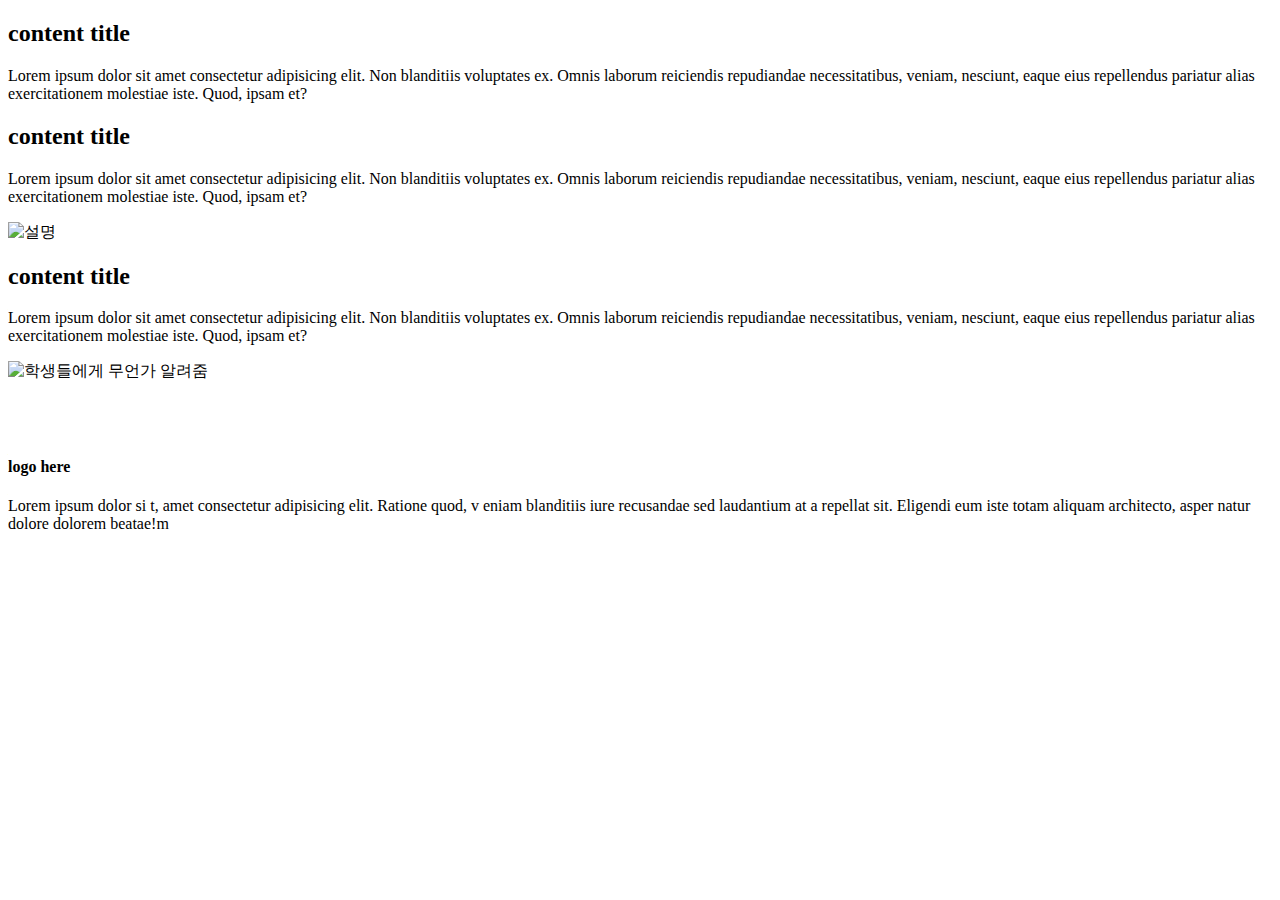
==== layout3.html @ 2f91dbb5 "이미지 추가" ====
<!DOCTYPE html>
<html lang="en">
<head>
    <meta charset="UTF-8">
    <meta name="viewport" content="width=device-width, initial-scale=1.0">
    <title>Document</title>
</head>
<body>
    <!-- 헤더탑 -->
    <div class="hdrTop">
        <div class="hdrTopGrid"></div>
    </div>

    <!-- 헤더 -->
    <div class="header">
        <div class="headerGrid"></div>
    </div>


    <!-- 컨텐츠1 -->
    <div class="content cnt1">
        <div class="cnt1Grid">
            <div class="header">
                <h2>content title</h2>
                <p>Lorem ipsum dolor sit amet consectetur adipisicing elit. Non blanditiis voluptates ex. Omnis laborum reiciendis repudiandae necessitatibus, veniam, nesciunt, eaque eius repellendus pariatur alias exercitationem molestiae iste. Quod, ipsam et?</p>
            </div>
            <div class="section">
                <div class="artTop"></div>
                <div class="artBottom"></div>
            </div>
        </div>
    </div>

    <!-- 컨텐츠2 -->
    <div class="content cnt2">
        <div class="cnt2Grid">
            <div class="header">
                <h2>content title</h2>
                <p>Lorem ipsum dolor sit amet consectetur adipisicing elit. Non blanditiis voluptates ex. Omnis laborum reiciendis repudiandae necessitatibus, veniam, nesciunt, eaque eius repellendus pariatur alias exercitationem molestiae iste. Quod, ipsam et?</p>
            </div>
            <div class="section">
                <div class="article">
                    <img src="이미지경로" alt="설명">
                    <div class="texts"></div>
                </div>
            </div>
        </div>
    </div>

    <!-- 컨텐츠3 -->
    <div class="content cnt3">
        <div class="cnt3Grid">
            <div class="header">
                <h2>content title</h2>
                <p>Lorem ipsum dolor sit amet consectetur adipisicing elit. Non blanditiis voluptates ex. Omnis laborum reiciendis repudiandae necessitatibus, veniam, nesciunt, eaque eius repellendus pariatur alias exercitationem molestiae iste. Quod, ipsam et?</p>
            </div>
            <div class="section">
                <div class="article">
                    <img src="./" alt="학생들에게 무언가 알려줌">
                    <div class="texts"></div>
                </div>
                <div class="article">
                    <img src="" alt="">
                    <div class="texts"></div>
                </div>
                <div class="article">
                    <img src="" alt="">
                    <div class="texts"></div>
                </div>
                <div class="article">
                    <img src="" alt="">
                    <div class="texts"></div>
                </div>
            </div>
        </div>
    </div>

    <!-- 푸터 -->
    <div class="footer">
        <div class="footerGrid">
            <h4>logo here</h4>
            <p>Lorem
                 ipsum dolor si
                 t, amet consectetur adipisicing elit. Ratione quod, v
                eniam blanditiis iure recusandae sed laudantium at a repellat sit. Eligendi eum iste totam aliquam architecto, asper
                natur
                 dolore dolorem beatae!m</p>
                 <div class="sns"></div>
        </div>
    </div>
</body>

</body>
</html>
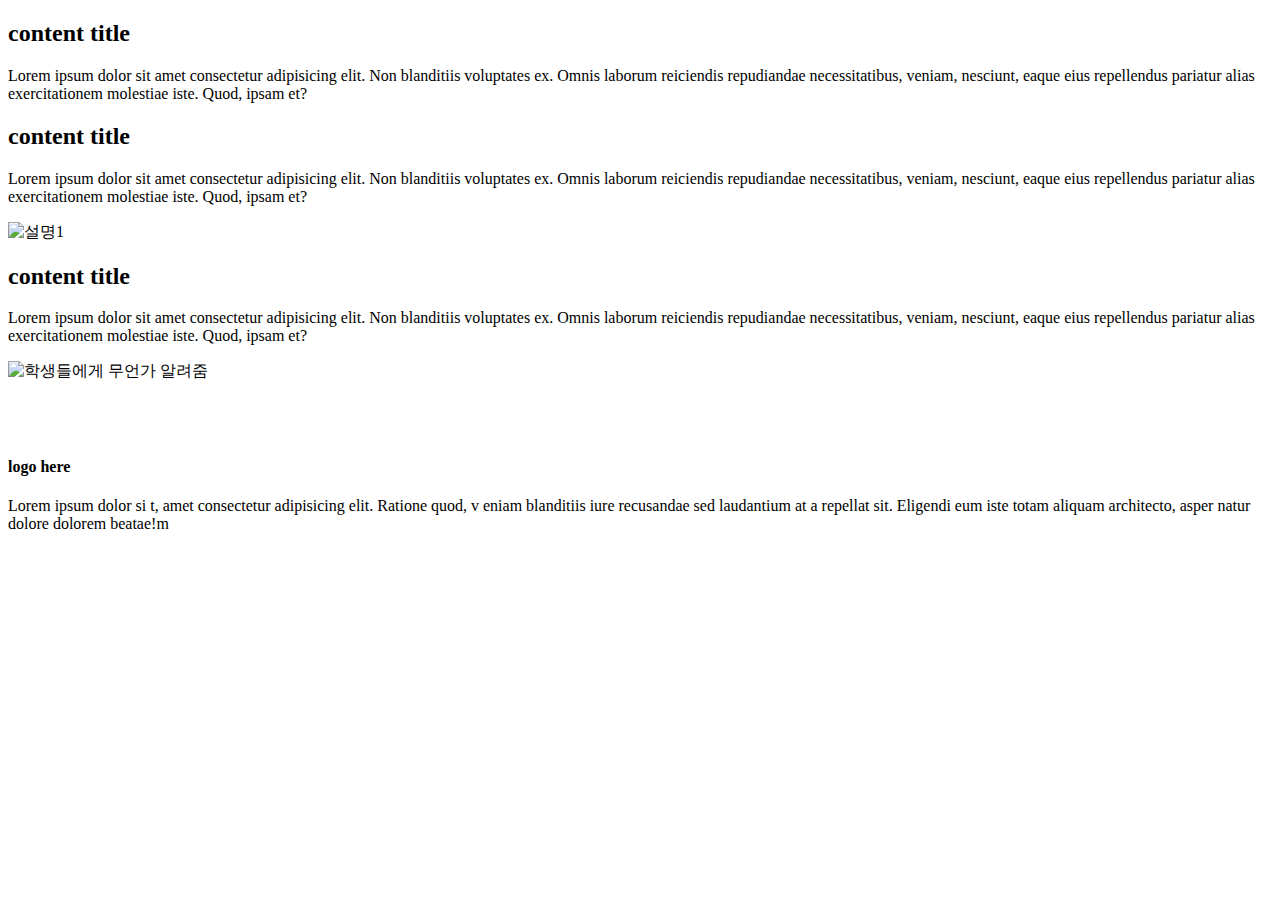
==== commit 0b6b0bf4: "레이아웃3작업" ====
--- a/layout3.html
+++ b/layout3.html
@@ -40,7 +40,7 @@
             </div>
             <div class="section">
                 <div class="article">
-                    <img src="이미지경로" alt="설명">
+                    <img src="이미지경로" alt="설명1">
                     <div class="texts"></div>
                 </div>
             </div>
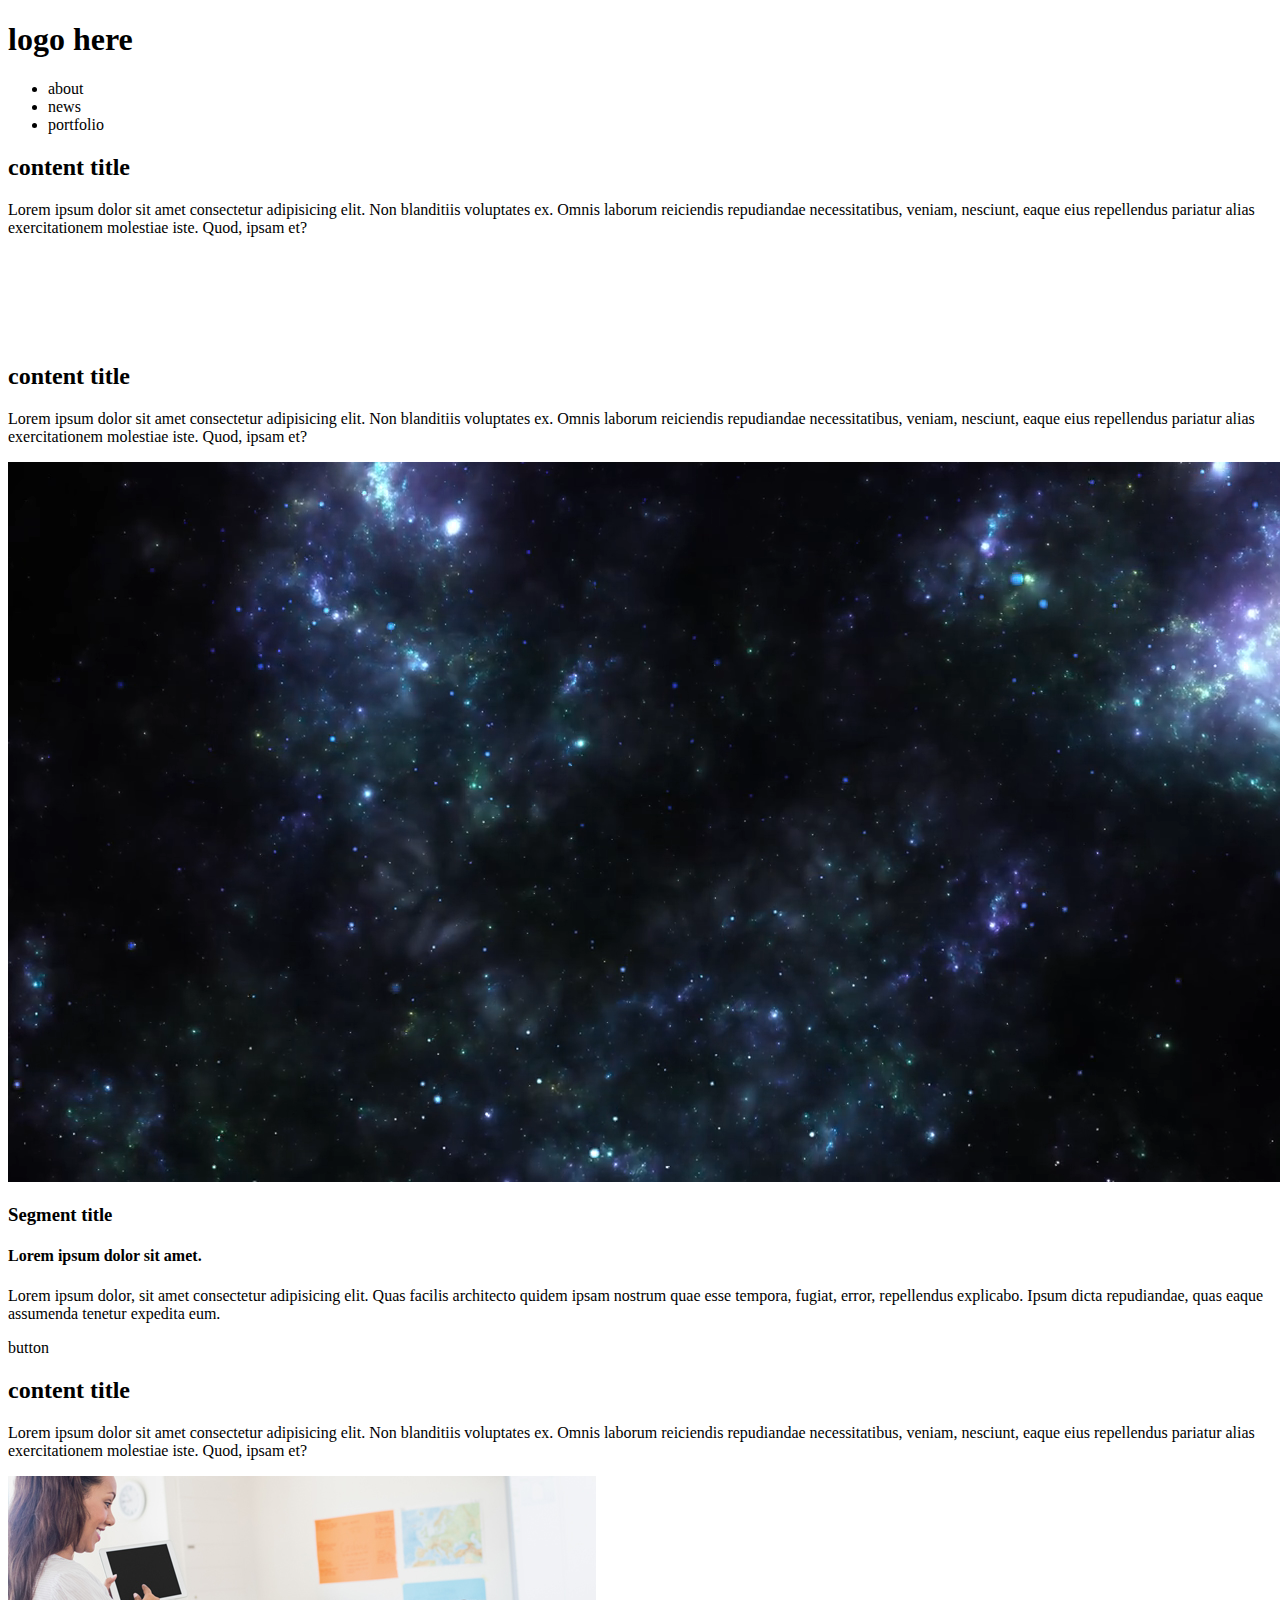
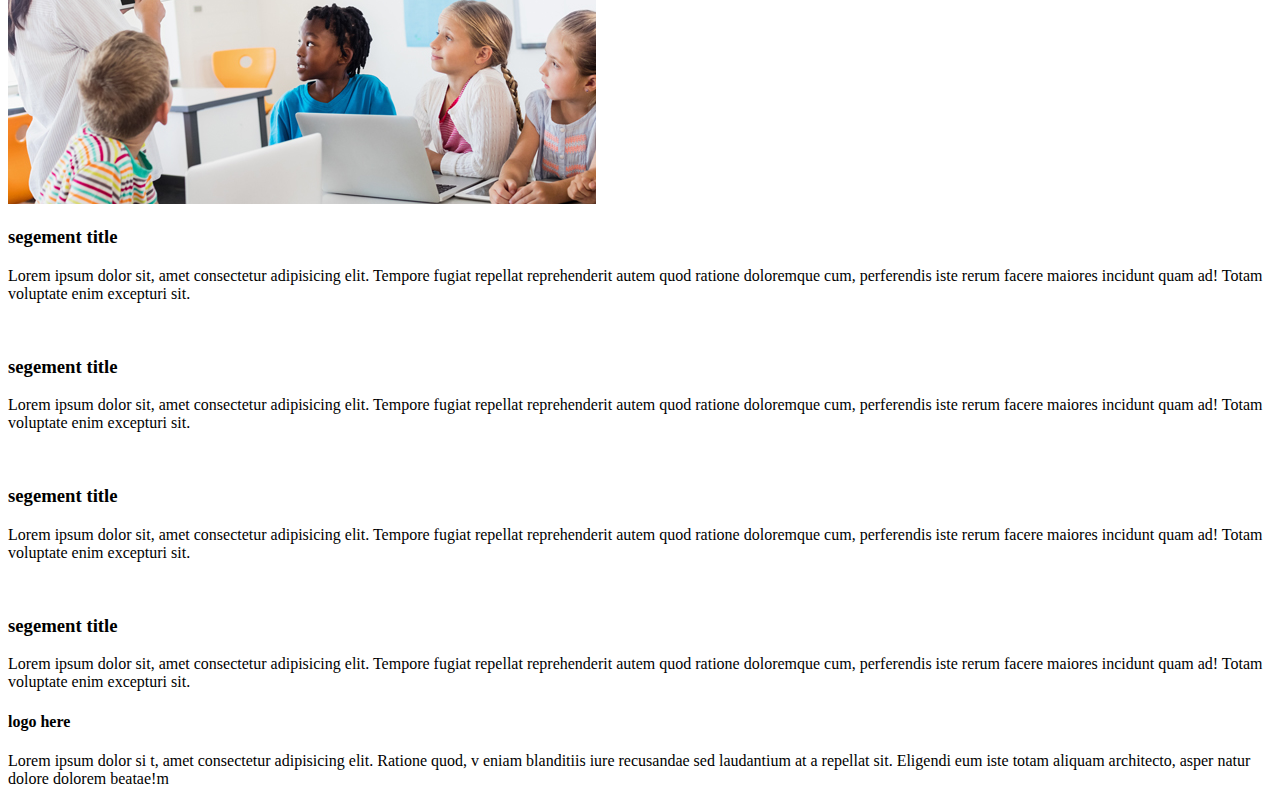
==== commit bb180740: "중간 커밋" ====
--- a/layout3.html
+++ b/layout3.html
@@ -1,19 +1,30 @@
 <!DOCTYPE html>
 <html lang="en">
+
 <head>
     <meta charset="UTF-8">
     <meta name="viewport" content="width=device-width, initial-scale=1.0">
     <title>Document</title>
 </head>
+
 <body>
     <!-- 헤더탑 -->
     <div class="hdrTop">
-        <div class="hdrTopGrid"></div>
+        <div class="hdrTopGrid">
+            <i></i>
+        </div>
     </div>
 
     <!-- 헤더 -->
     <div class="header">
-        <div class="headerGrid"></div>
+        <div class="headerGrid">
+            <h1>logo here</h1>
+            <ul>
+                <li>about</li>
+                <li>news</li>
+                <li>portfolio</li>
+            </ul>
+        </div>
     </div>
 
 
@@ -22,11 +33,35 @@
         <div class="cnt1Grid">
             <div class="header">
                 <h2>content title</h2>
-                <p>Lorem ipsum dolor sit amet consectetur adipisicing elit. Non blanditiis voluptates ex. Omnis laborum reiciendis repudiandae necessitatibus, veniam, nesciunt, eaque eius repellendus pariatur alias exercitationem molestiae iste. Quod, ipsam et?</p>
+                <p>Lorem ipsum dolor sit amet consectetur adipisicing elit. Non blanditiis voluptates ex. Omnis laborum
+                    reiciendis repudiandae necessitatibus, veniam, nesciunt, eaque eius repellendus pariatur alias
+                    exercitationem molestiae iste. Quod, ipsam et?</p>
             </div>
             <div class="section">
-                <div class="artTop"></div>
-                <div class="artBottom"></div>
+                <div class="artTop">
+                    <div class="article">
+                        <img src="" alt="">
+                        <div class="texts"></div>
+                    </div>
+                    <div class="article">
+                        <img src="" alt="">
+                        <div class="texts"></div>
+                    </div>
+                </div>
+                <div class="artBottom">
+                    <div class="article">
+                        <img src="" alt="">
+                        <div class="texts"></div>
+                    </div>
+                    <div class="article">
+                        <img src="" alt="">
+                        <div class="texts"></div>
+                    </div>
+                    <div class="article">
+                        <img src="" alt="">
+                        <div class="texts"></div>
+                    </div>
+                </div>
             </div>
         </div>
     </div>
@@ -36,12 +71,19 @@
         <div class="cnt2Grid">
             <div class="header">
                 <h2>content title</h2>
-                <p>Lorem ipsum dolor sit amet consectetur adipisicing elit. Non blanditiis voluptates ex. Omnis laborum reiciendis repudiandae necessitatibus, veniam, nesciunt, eaque eius repellendus pariatur alias exercitationem molestiae iste. Quod, ipsam et?</p>
+                <p>Lorem ipsum dolor sit amet consectetur adipisicing elit. Non blanditiis voluptates ex. Omnis laborum
+                    reiciendis repudiandae necessitatibus, veniam, nesciunt, eaque eius repellendus pariatur alias
+                    exercitationem molestiae iste. Quod, ipsam et?</p>
             </div>
             <div class="section">
                 <div class="article">
-                    <img src="이미지경로" alt="설명1">
-                    <div class="texts"></div>
+                    <video src="./images/215697_tiny.mp4" autoplay muted loop>비디오에 대한 설명</video>
+                    <div class="texts">
+                        <h3>Segment title</h3>
+                        <h4>Lorem ipsum dolor sit amet.</h4>
+                        <p>Lorem ipsum dolor, sit amet consectetur adipisicing elit. Quas facilis architecto quidem ipsam nostrum quae esse tempora, fugiat, error, repellendus explicabo. Ipsum dicta repudiandae, quas eaque assumenda tenetur expedita eum.</p>
+                        <div class="button">button</div>
+                    </div>
                 </div>
             </div>
         </div>
@@ -52,24 +94,38 @@
         <div class="cnt3Grid">
             <div class="header">
                 <h2>content title</h2>
-                <p>Lorem ipsum dolor sit amet consectetur adipisicing elit. Non blanditiis voluptates ex. Omnis laborum reiciendis repudiandae necessitatibus, veniam, nesciunt, eaque eius repellendus pariatur alias exercitationem molestiae iste. Quod, ipsam et?</p>
+                <p>Lorem ipsum dolor sit amet consectetur adipisicing elit. Non blanditiis voluptates ex. Omnis laborum
+                    reiciendis repudiandae necessitatibus, veniam, nesciunt, eaque eius repellendus pariatur alias
+                    exercitationem molestiae iste. Quod, ipsam et?</p>
             </div>
             <div class="section">
                 <div class="article">
-                    <img src="./" alt="학생들에게 무언가 알려줌">
-                    <div class="texts"></div>
+                    <img src="./images/coding01.jpg" alt="학생들에게 무언가 알려줌">
+                    <div class="texts">
+                        <h3>segement title</h3>
+                        <p>Lorem ipsum dolor sit, amet consectetur adipisicing elit. Tempore fugiat repellat reprehenderit autem quod ratione doloremque cum, perferendis iste rerum facere maiores incidunt quam ad! Totam voluptate enim excepturi sit.</p>
+                    </div>
                 </div>
                 <div class="article">
                     <img src="" alt="">
-                    <div class="texts"></div>
+                    <div class="texts">
+                        <h3>segement title</h3>
+                        <p>Lorem ipsum dolor sit, amet consectetur adipisicing elit. Tempore fugiat repellat reprehenderit autem quod ratione doloremque cum, perferendis iste rerum facere maiores incidunt quam ad! Totam voluptate enim excepturi sit.</p>
+                    </div>
                 </div>
                 <div class="article">
                     <img src="" alt="">
-                    <div class="texts"></div>
+                    <div class="texts">
+                        <h3>segement title</h3>
+                        <p>Lorem ipsum dolor sit, amet consectetur adipisicing elit. Tempore fugiat repellat reprehenderit autem quod ratione doloremque cum, perferendis iste rerum facere maiores incidunt quam ad! Totam voluptate enim excepturi sit.</p>
+                    </div>
                 </div>
                 <div class="article">
                     <img src="" alt="">
-                    <div class="texts"></div>
+                    <div class="texts">
+                        <h3>segement title</h3>
+                        <p>Lorem ipsum dolor sit, amet consectetur adipisicing elit. Tempore fugiat repellat reprehenderit autem quod ratione doloremque cum, perferendis iste rerum facere maiores incidunt quam ad! Totam voluptate enim excepturi sit.</p>
+                    </div>
                 </div>
             </div>
         </div>
@@ -80,15 +136,21 @@
         <div class="footerGrid">
             <h4>logo here</h4>
             <p>Lorem
-                 ipsum dolor si
-                 t, amet consectetur adipisicing elit. Ratione quod, v
-                eniam blanditiis iure recusandae sed laudantium at a repellat sit. Eligendi eum iste totam aliquam architecto, asper
+                ipsum dolor si
+                t, amet consectetur adipisicing elit. Ratione quod, v
+                eniam blanditiis iure recusandae sed laudantium at a repellat sit. Eligendi eum iste totam aliquam
+                architecto, asper
                 natur
-                 dolore dolorem beatae!m</p>
-                 <div class="sns"></div>
+                dolore dolorem beatae!m</p>
+            <div class="sns">
+                <i></i>
+                <i></i>
+                <i></i>
+            </div>
         </div>
     </div>
 </body>
 
 </body>
+
 </html>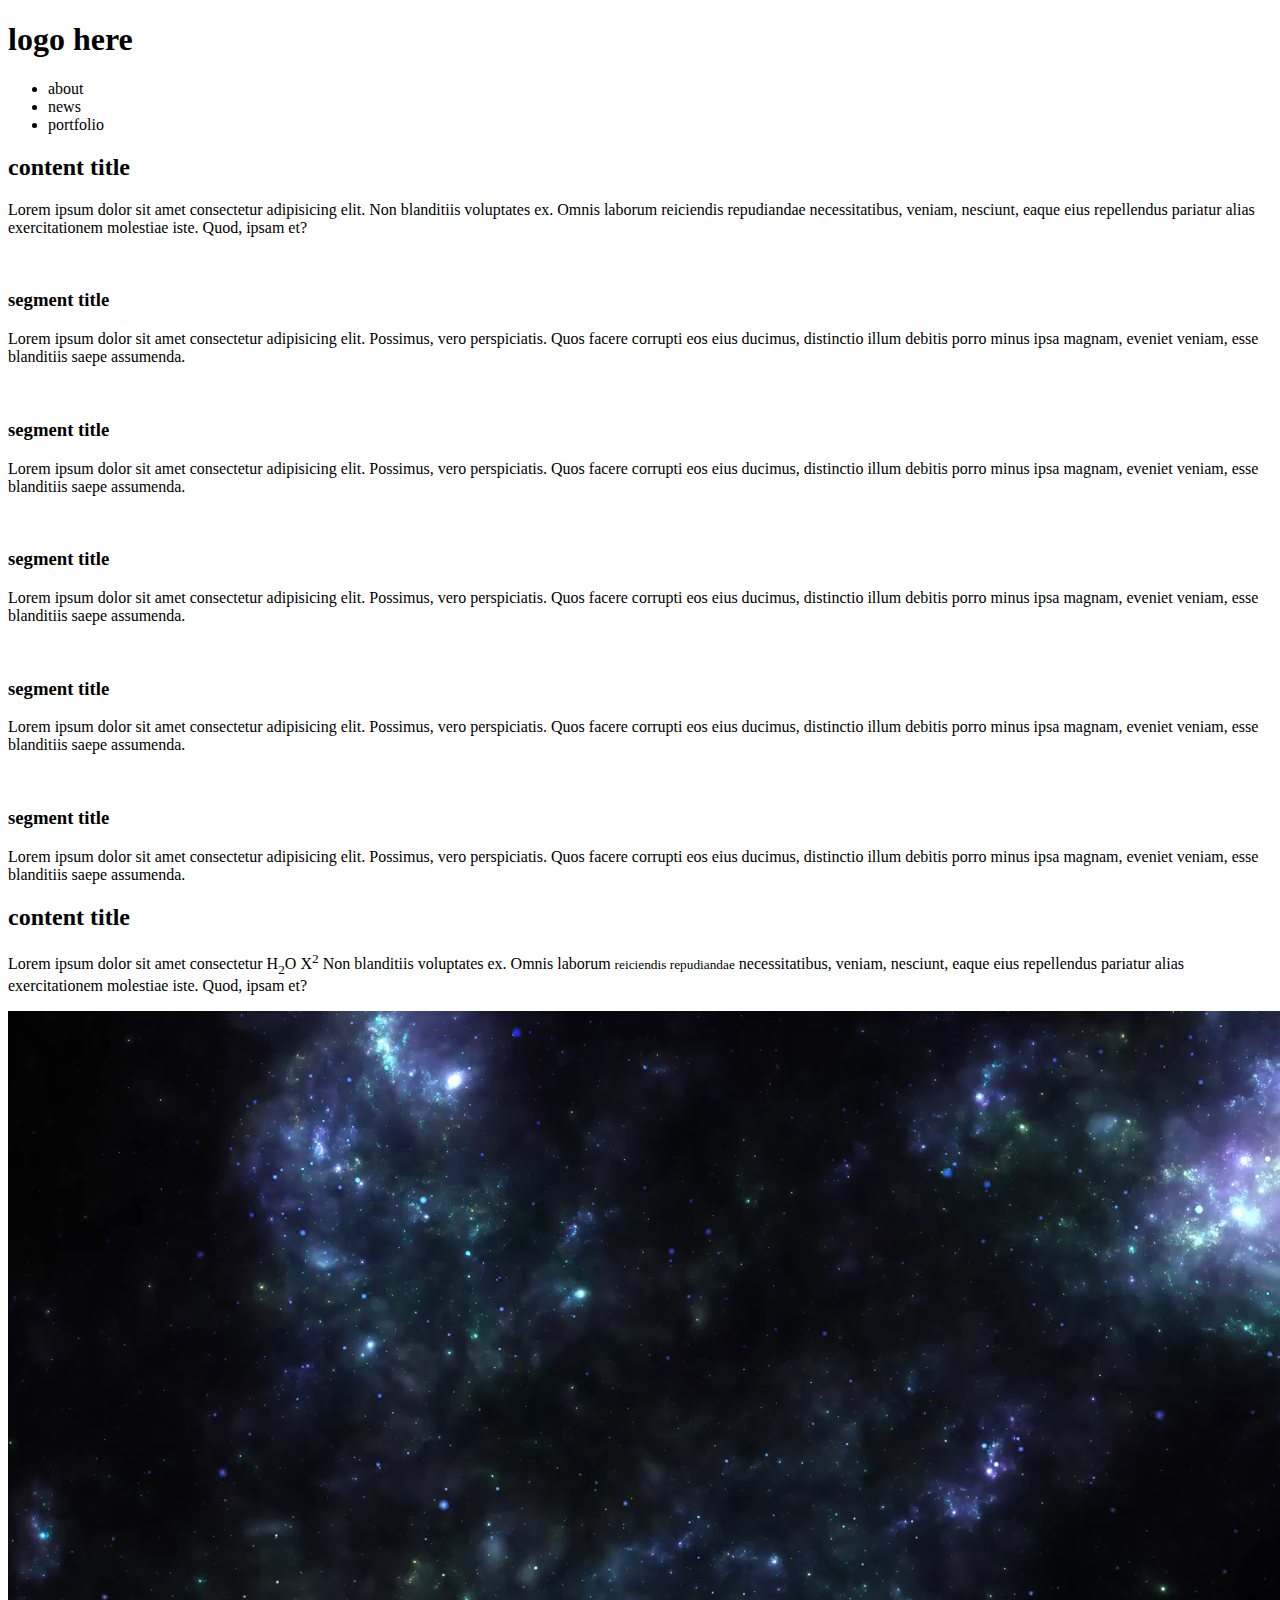
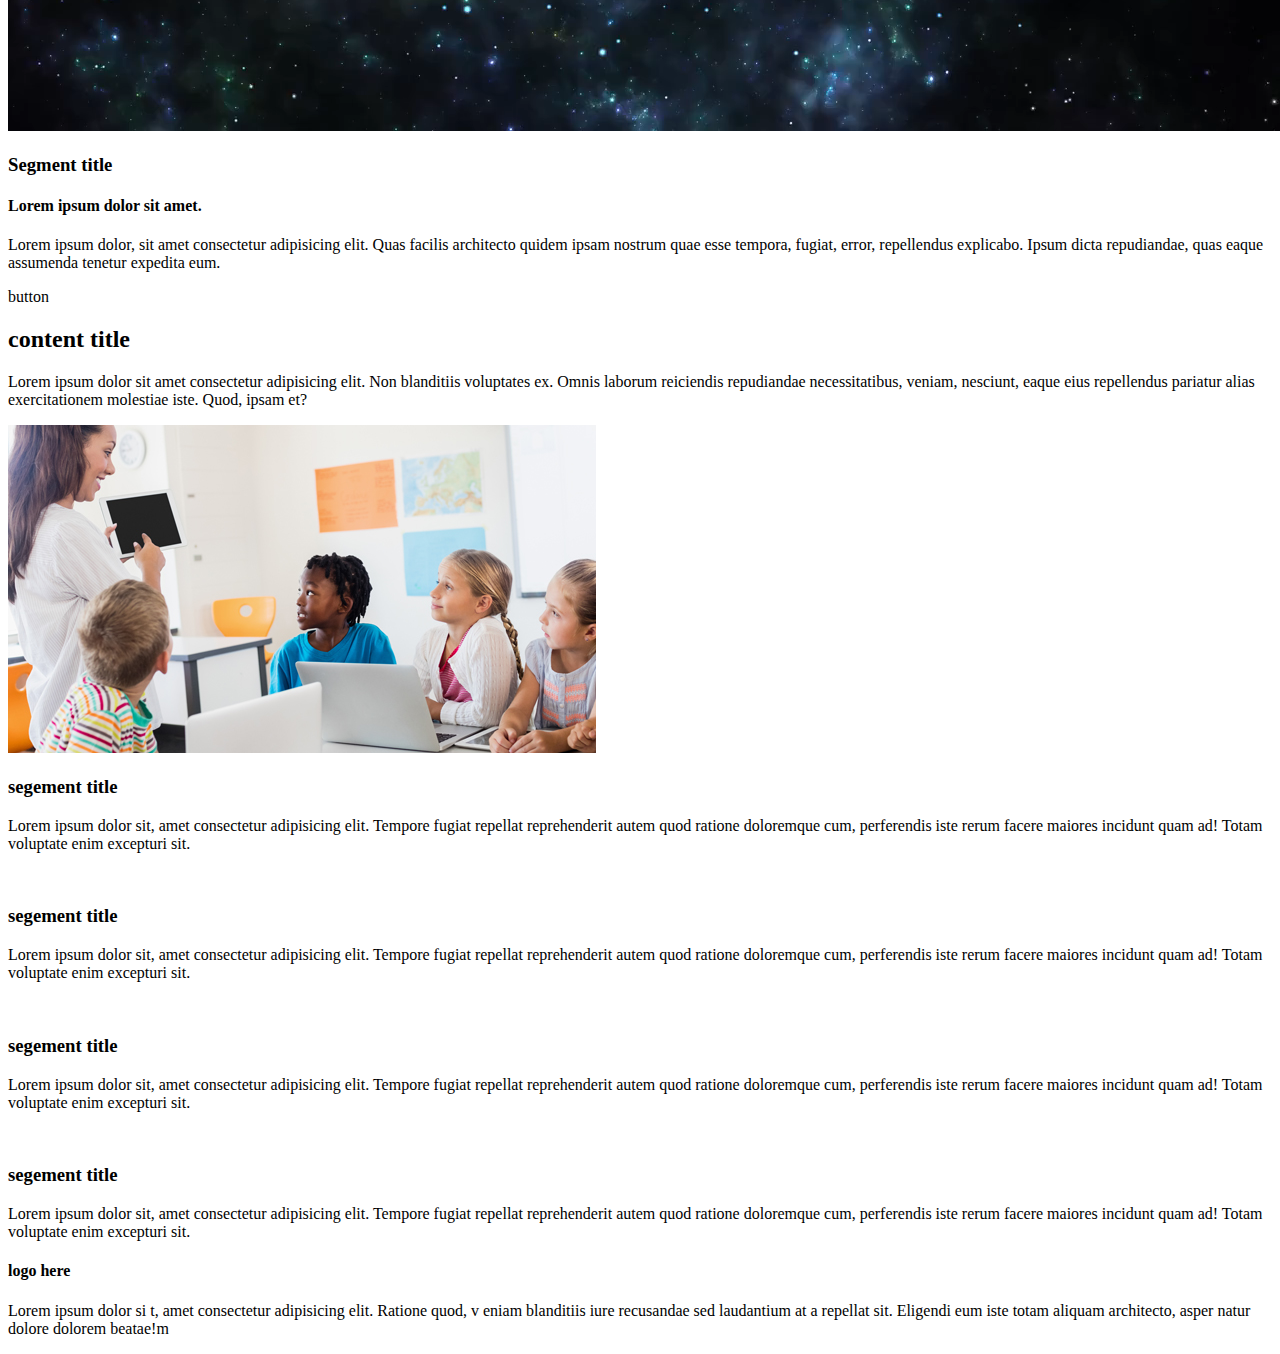
==== commit 514a55f8: "선택자" ====
--- a/layout3.html
+++ b/layout3.html
@@ -5,6 +5,7 @@
     <meta charset="UTF-8">
     <meta name="viewport" content="width=device-width, initial-scale=1.0">
     <title>Document</title>
+    <link rel="stylesheet" href="./css/layout3.css">
 </head>
 
 <body>
@@ -30,7 +31,7 @@
 
     <!-- 컨텐츠1 -->
     <div class="content cnt1">
-        <div class="cnt1Grid">
+        <div class="contentGrid">
             <div class="header">
                 <h2>content title</h2>
                 <p>Lorem ipsum dolor sit amet consectetur adipisicing elit. Non blanditiis voluptates ex. Omnis laborum
@@ -41,25 +42,55 @@
                 <div class="artTop">
                     <div class="article">
                         <img src="" alt="">
-                        <div class="texts"></div>
+                        <div class="texts">
+                            <h3>segment title</h3>
+                            <p>Lorem ipsum dolor sit amet consectetur adipisicing elit. Possimus, vero perspiciatis. Quos facere corrupti eos eius ducimus, distinctio illum debitis porro minus ipsa magnam, eveniet veniam, esse blanditiis saepe assumenda.</p>
+                            <div class="icons">
+                                <i></i><i></i>
+                            </div>
+                        </div>
                     </div>
                     <div class="article">
                         <img src="" alt="">
-                        <div class="texts"></div>
+                        <div class="texts">
+                            <h3>segment title</h3>
+                            <p>Lorem ipsum dolor sit amet consectetur adipisicing elit. Possimus, vero perspiciatis. Quos facere corrupti eos eius ducimus, distinctio illum debitis porro minus ipsa magnam, eveniet veniam, esse blanditiis saepe assumenda.</p>
+                            <div class="icons">
+                                <i></i><i></i>
+                            </div>
+                        </div>
                     </div>
                 </div>
                 <div class="artBottom">
                     <div class="article">
                         <img src="" alt="">
-                        <div class="texts"></div>
+                        <div class="texts">
+                            <h3>segment title</h3>
+                            <p>Lorem ipsum dolor sit amet consectetur adipisicing elit. Possimus, vero perspiciatis. Quos facere corrupti eos eius ducimus, distinctio illum debitis porro minus ipsa magnam, eveniet veniam, esse blanditiis saepe assumenda.</p>
+                            <div class="icons">
+                                <i></i><i></i>
+                            </div>
+                        </div>
                     </div>
                     <div class="article">
                         <img src="" alt="">
-                        <div class="texts"></div>
+                        <div class="texts">
+                            <h3>segment title</h3>
+                            <p>Lorem ipsum dolor sit amet consectetur adipisicing elit. Possimus, vero perspiciatis. Quos facere corrupti eos eius ducimus, distinctio illum debitis porro minus ipsa magnam, eveniet veniam, esse blanditiis saepe assumenda.</p>
+                            <div class="icons">
+                                <i></i><i></i>
+                            </div>
+                        </div>
                     </div>
                     <div class="article">
                         <img src="" alt="">
-                        <div class="texts"></div>
+                        <div class="texts">
+                            <h3>segment title</h3>
+                            <p>Lorem ipsum dolor sit amet consectetur adipisicing elit. Possimus, vero perspiciatis. Quos facere corrupti eos eius ducimus, distinctio illum debitis porro minus ipsa magnam, eveniet veniam, esse blanditiis saepe assumenda.</p>
+                            <div class="icons">
+                                <i></i><i></i>
+                            </div>
+                        </div>
                     </div>
                 </div>
             </div>
@@ -71,8 +102,10 @@
         <div class="cnt2Grid">
             <div class="header">
                 <h2>content title</h2>
-                <p>Lorem ipsum dolor sit amet consectetur adipisicing elit. Non blanditiis voluptates ex. Omnis laborum
-                    reiciendis repudiandae necessitatibus, veniam, nesciunt, eaque eius repellendus pariatur alias
+                <p>Lorem <span>ipsum</span> dolor sit amet consectetur H<sub>2</sub>O X<sup>2</sup> Non blanditiis
+                    voluptates ex. Omnis laborum
+                    <small>reiciendis repudiandae</small> necessitatibus, veniam, nesciunt, eaque eius repellendus
+                    pariatur alias
                     exercitationem molestiae iste. Quod, ipsam et?</p>
             </div>
             <div class="section">
@@ -81,7 +114,9 @@
                     <div class="texts">
                         <h3>Segment title</h3>
                         <h4>Lorem ipsum dolor sit amet.</h4>
-                        <p>Lorem ipsum dolor, sit amet consectetur adipisicing elit. Quas facilis architecto quidem ipsam nostrum quae esse tempora, fugiat, error, repellendus explicabo. Ipsum dicta repudiandae, quas eaque assumenda tenetur expedita eum.</p>
+                        <p>Lorem ipsum dolor, sit amet consectetur adipisicing elit. Quas facilis architecto quidem
+                            ipsam nostrum quae esse tempora, fugiat, error, repellendus explicabo. Ipsum dicta
+                            repudiandae, quas eaque assumenda tenetur expedita eum.</p>
                         <div class="button">button</div>
                     </div>
                 </div>
@@ -103,28 +138,36 @@
                     <img src="./images/coding01.jpg" alt="학생들에게 무언가 알려줌">
                     <div class="texts">
                         <h3>segement title</h3>
-                        <p>Lorem ipsum dolor sit, amet consectetur adipisicing elit. Tempore fugiat repellat reprehenderit autem quod ratione doloremque cum, perferendis iste rerum facere maiores incidunt quam ad! Totam voluptate enim excepturi sit.</p>
+                        <p>Lorem ipsum dolor sit, amet consectetur adipisicing elit. Tempore fugiat repellat
+                            reprehenderit autem quod ratione doloremque cum, perferendis iste rerum facere maiores
+                            incidunt quam ad! Totam voluptate enim excepturi sit.</p>
                     </div>
                 </div>
                 <div class="article">
                     <img src="" alt="">
                     <div class="texts">
                         <h3>segement title</h3>
-                        <p>Lorem ipsum dolor sit, amet consectetur adipisicing elit. Tempore fugiat repellat reprehenderit autem quod ratione doloremque cum, perferendis iste rerum facere maiores incidunt quam ad! Totam voluptate enim excepturi sit.</p>
+                        <p>Lorem ipsum dolor sit, amet consectetur adipisicing elit. Tempore fugiat repellat
+                            reprehenderit autem quod ratione doloremque cum, perferendis iste rerum facere maiores
+                            incidunt quam ad! Totam voluptate enim excepturi sit.</p>
                     </div>
                 </div>
                 <div class="article">
                     <img src="" alt="">
                     <div class="texts">
                         <h3>segement title</h3>
-                        <p>Lorem ipsum dolor sit, amet consectetur adipisicing elit. Tempore fugiat repellat reprehenderit autem quod ratione doloremque cum, perferendis iste rerum facere maiores incidunt quam ad! Totam voluptate enim excepturi sit.</p>
+                        <p>Lorem ipsum dolor sit, amet consectetur adipisicing elit. Tempore fugiat repellat
+                            reprehenderit autem quod ratione doloremque cum, perferendis iste rerum facere maiores
+                            incidunt quam ad! Totam voluptate enim excepturi sit.</p>
                     </div>
                 </div>
                 <div class="article">
                     <img src="" alt="">
                     <div class="texts">
                         <h3>segement title</h3>
-                        <p>Lorem ipsum dolor sit, amet consectetur adipisicing elit. Tempore fugiat repellat reprehenderit autem quod ratione doloremque cum, perferendis iste rerum facere maiores incidunt quam ad! Totam voluptate enim excepturi sit.</p>
+                        <p>Lorem ipsum dolor sit, amet consectetur adipisicing elit. Tempore fugiat repellat
+                            reprehenderit autem quod ratione doloremque cum, perferendis iste rerum facere maiores
+                            incidunt quam ad! Totam voluptate enim excepturi sit.</p>
                     </div>
                 </div>
             </div>
--- a/css/layout3.css
+++ b/css/layout3.css
@@ -0,0 +1,28 @@
+/* 헤더탑 */
+div.hdrTop{}
+div.hdrTop>div.hdrTopGrid{}
+div.hdrTop>div.hdrTopGrid>i{}
+
+/* 헤더 */
+div.header{}
+div.header>div.headerGrid{}
+div.header>div.headerGrid>h1{}
+div.header>div.headerGrid>ul{}
+div.header>div.headerGrid>ul>li{}
+
+/* 컨텐츠1 */
+div.content.cnt1{}
+div.content.cnt1>div.contentGrid{}
+div.content.cnt1>div.contentGrid>div.header{}
+div.content.cnt1>div.contentGrid>div.header>h2{}
+div.content.cnt1>div.contentGrid>div.header>p{}
+div.content.cnt1>div.contentGrid>div.section{}
+div.content.cnt1>div.contentGrid>div.section>div.artTop{}
+div.content.cnt1>div.contentGrid>div.section>div.artTop>div.article{}
+div.content.cnt1>div.contentGrid>div.section>div.artTop>div.article>img{}
+div.content.cnt1>div.contentGrid>div.section>div.artTop>div.article>div.texts{}
+div.content.cnt1>div.contentGrid>div.section>div.artTop>div.article>div.texts>h3{}
+div.content.cnt1>div.contentGrid>div.section>div.artTop>div.article>div.texts>p{}
+div.content.cnt1>div.contentGrid>div.section>div.artTop>div.article>div.texts>div.icons{}
+div.content.cnt1>div.contentGrid>div.section>div.artTop>div.article>div.texts>div.icons>i{}
+div.content.cnt1>div.contentGrid>div.section>div.artBottom{}
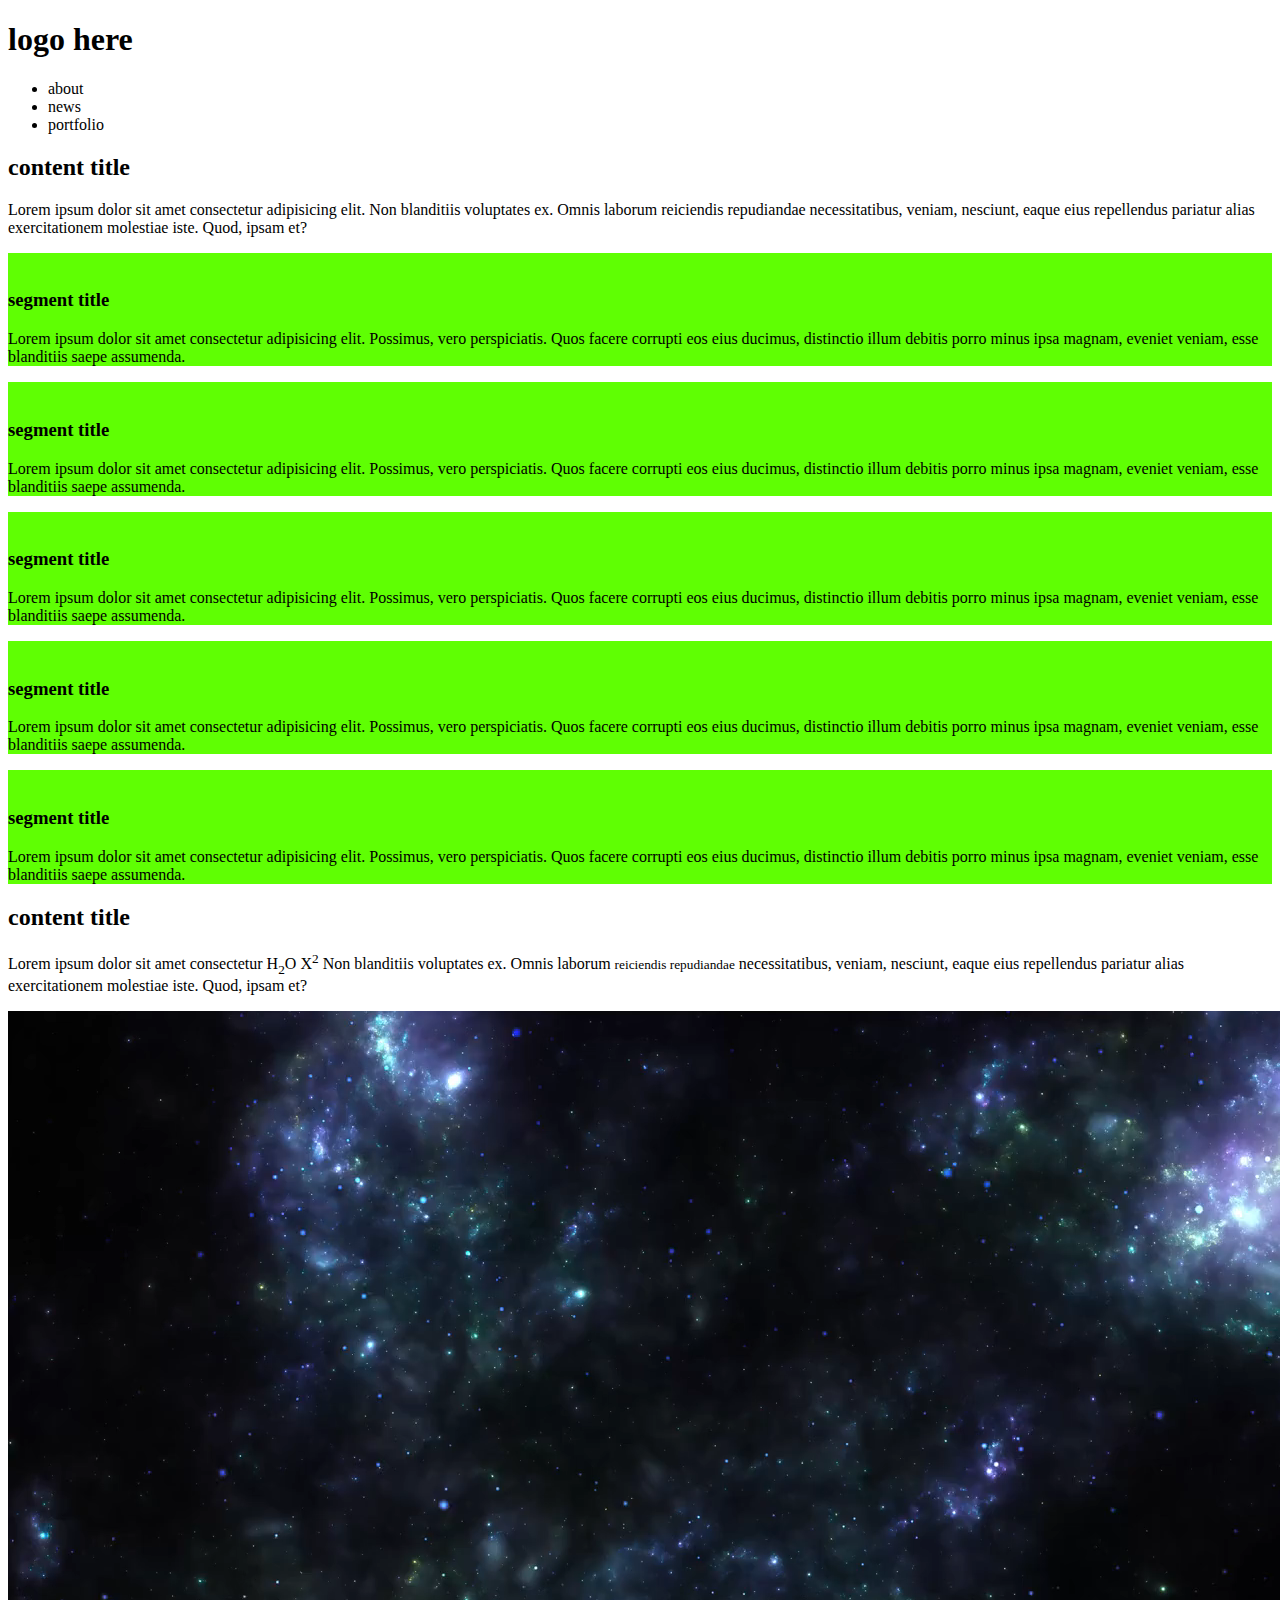
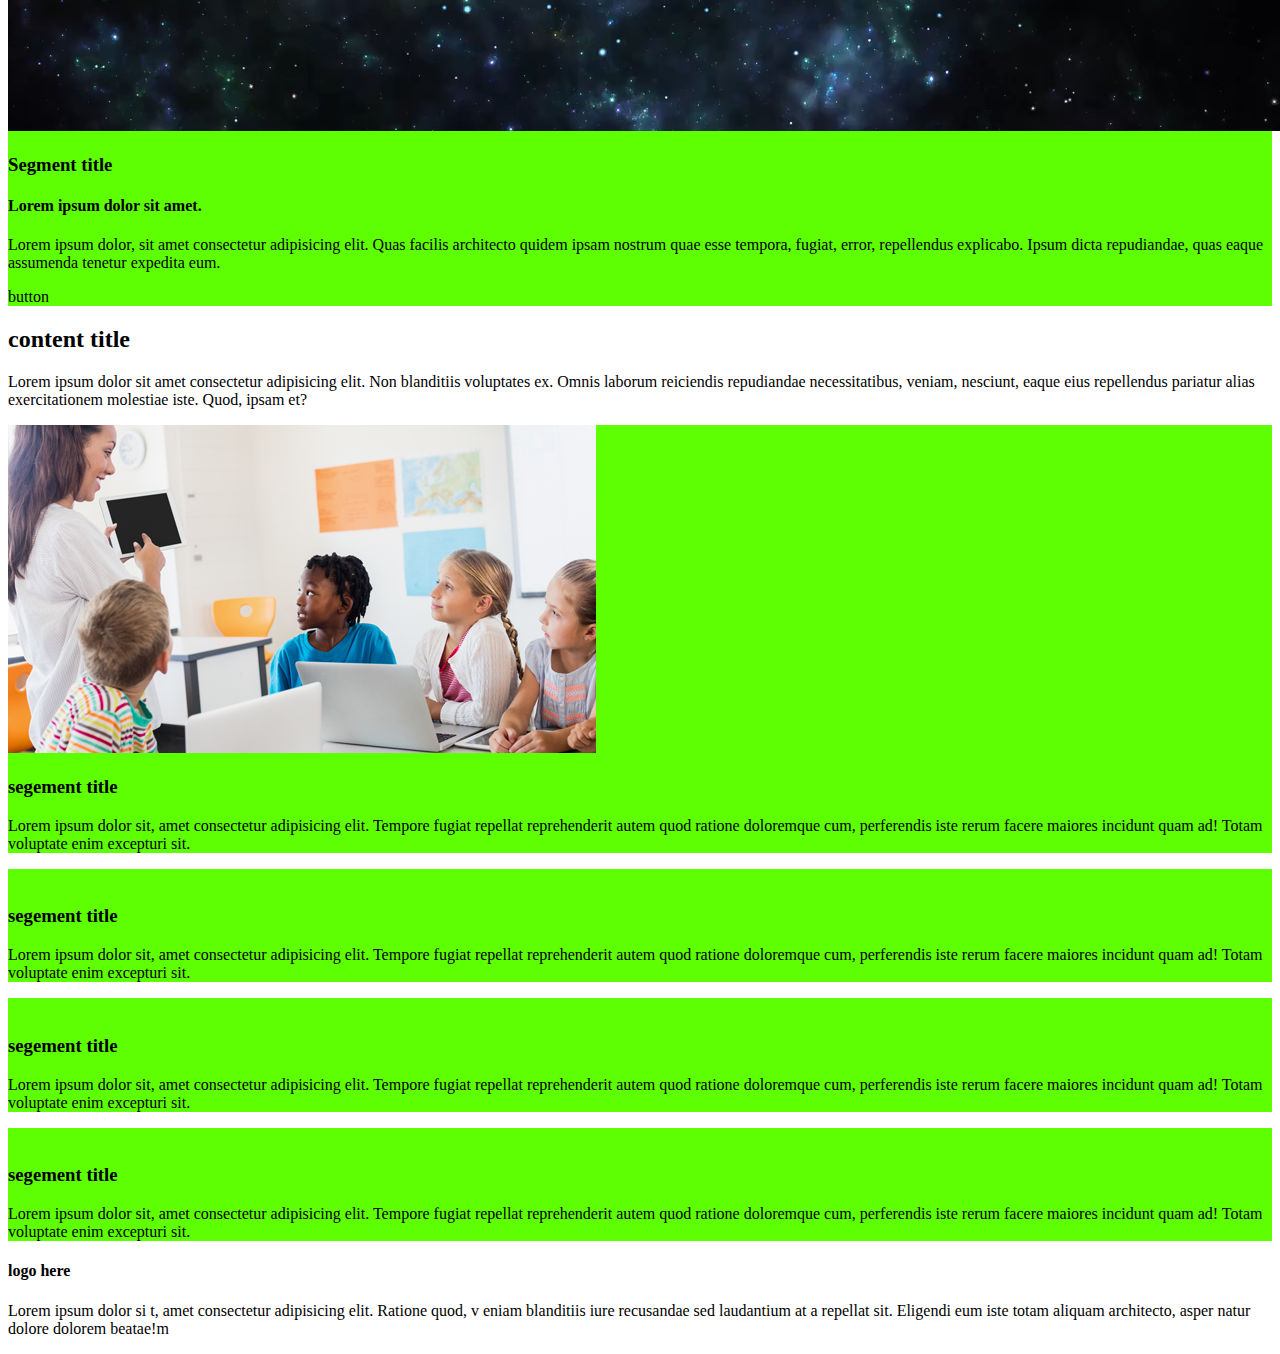
==== commit 4ab1ea9d: "1" ====
--- a/layout3.html
+++ b/layout3.html
@@ -99,7 +99,7 @@
 
     <!-- 컨텐츠2 -->
     <div class="content cnt2">
-        <div class="cnt2Grid">
+        <div class="contentGrid">
             <div class="header">
                 <h2>content title</h2>
                 <p>Lorem <span>ipsum</span> dolor sit amet consectetur H<sub>2</sub>O X<sup>2</sup> Non blanditiis
@@ -126,7 +126,7 @@
 
     <!-- 컨텐츠3 -->
     <div class="content cnt3">
-        <div class="cnt3Grid">
+        <div class="contentGrid">
             <div class="header">
                 <h2>content title</h2>
                 <p>Lorem ipsum dolor sit amet consectetur adipisicing elit. Non blanditiis voluptates ex. Omnis laborum
--- a/css/layout3.css
+++ b/css/layout3.css
@@ -8,7 +8,36 @@
 div.header>div.headerGrid{}
 div.header>div.headerGrid>h1{}
 div.header>div.headerGrid>ul{}
-div.header>div.headerGrid>ul>li{}
+div.header>div.headerGrid>ul>li{
+    /* 스타일을 빨강 */
+}
+div.header>div.headerGrid>ul>li{
+    /* 스타일을 노랑  */
+    /* 더 정확한게 더 우선 */
+}
+
+/* 공통: 구조가 겹치는 태그들을 
+전체적으로 한번씩 선택해줍니다.
+이유: 한번에 공통적으로 수정할 스타일을 위해서
+ */
+ div.content{}
+ div.content>div.contentGrid{}
+ div.content>div.contentGrid>div.header{}
+ div.content>div.contentGriddiv.header>h2{}
+ div.content>div.contentGrid>div.section{}
+ div.content>div.contentGrid>div.section div.article{
+    background-color: #5fff03;
+}
+div.content > div.contentGrid{}
+
+
+ div.content>div.contentGrid>div.section>div.article>img{}
+ div.content>div.contentGrid>div.section>div.article>div.texts{}
+ div.content>div.contentGrid>div.section>div.article>div.texts>h3{}
+ div.content>div.contentGrid>div.section>div.article>div.texts>h4{}
+ div.content>div.contentGrid>div.section>div.article>div.texts>p{}
+
+
 
 /* 컨텐츠1 */
 div.content.cnt1{}
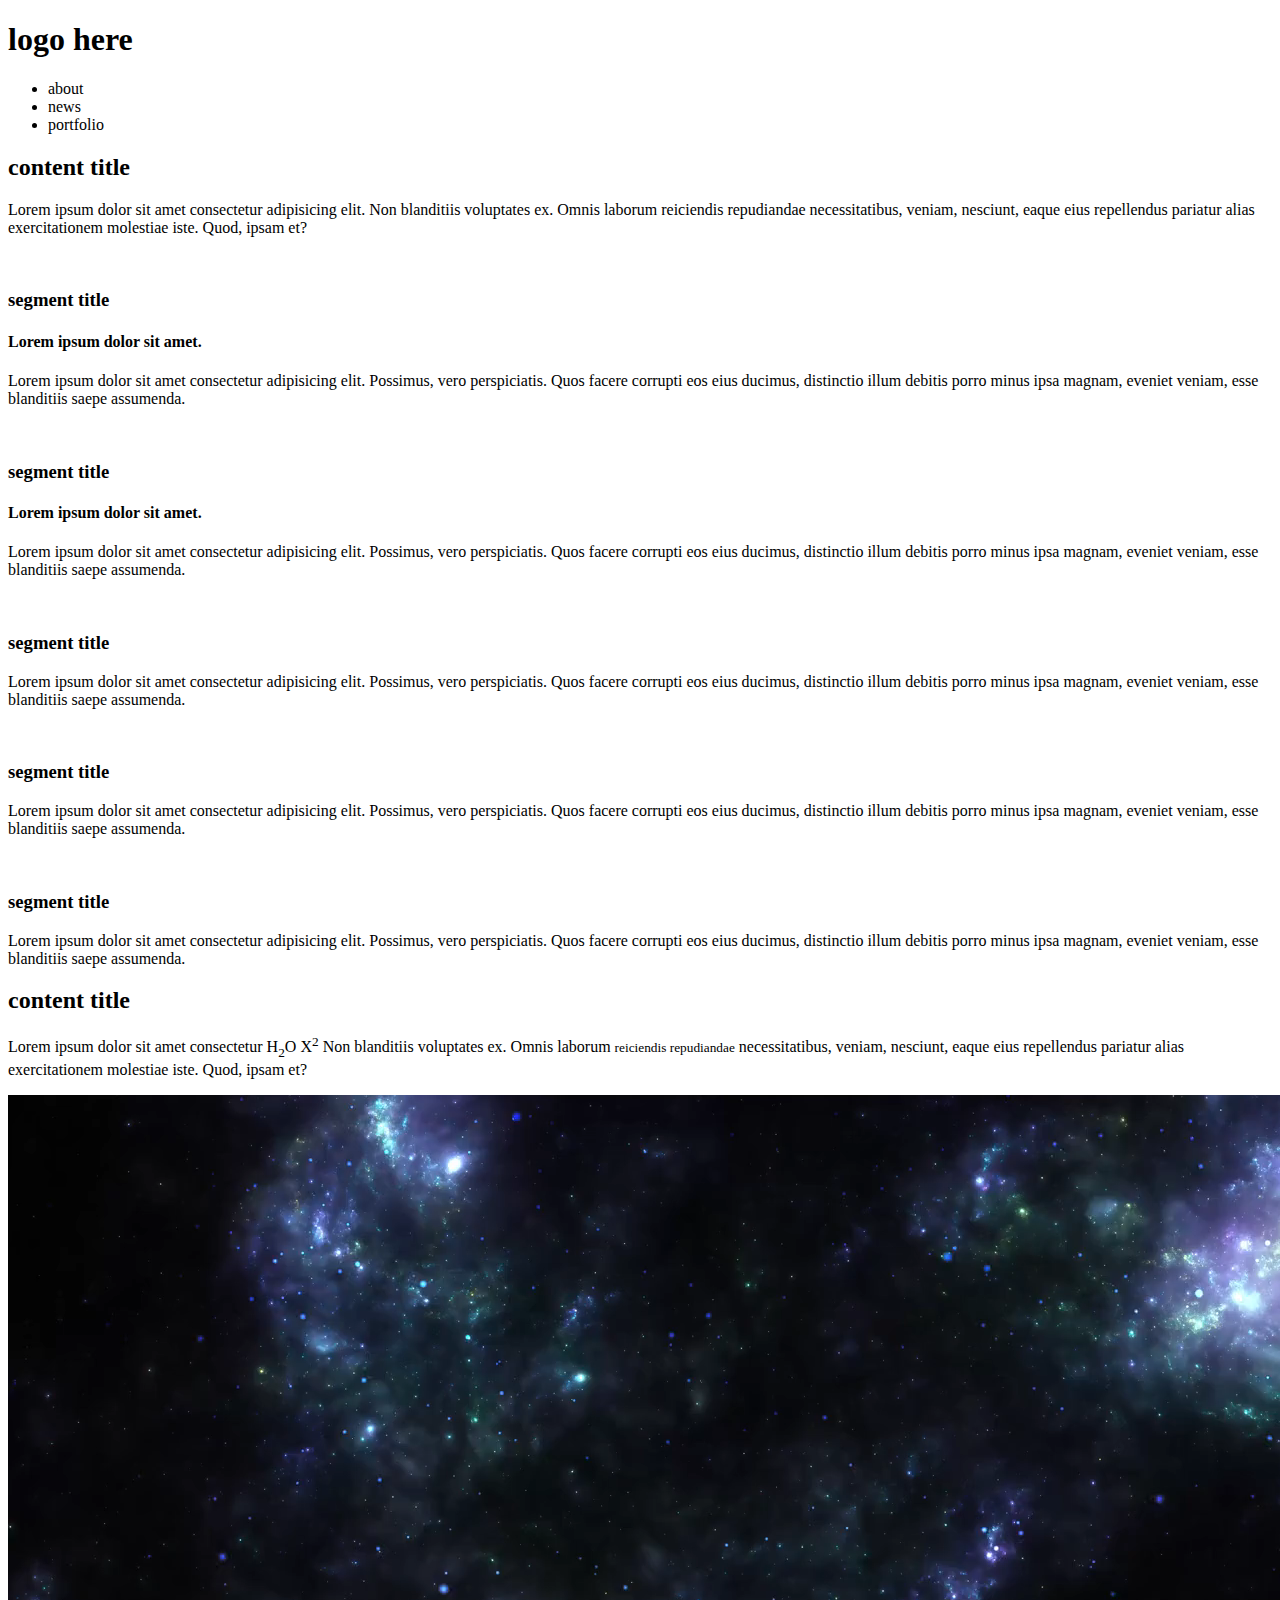
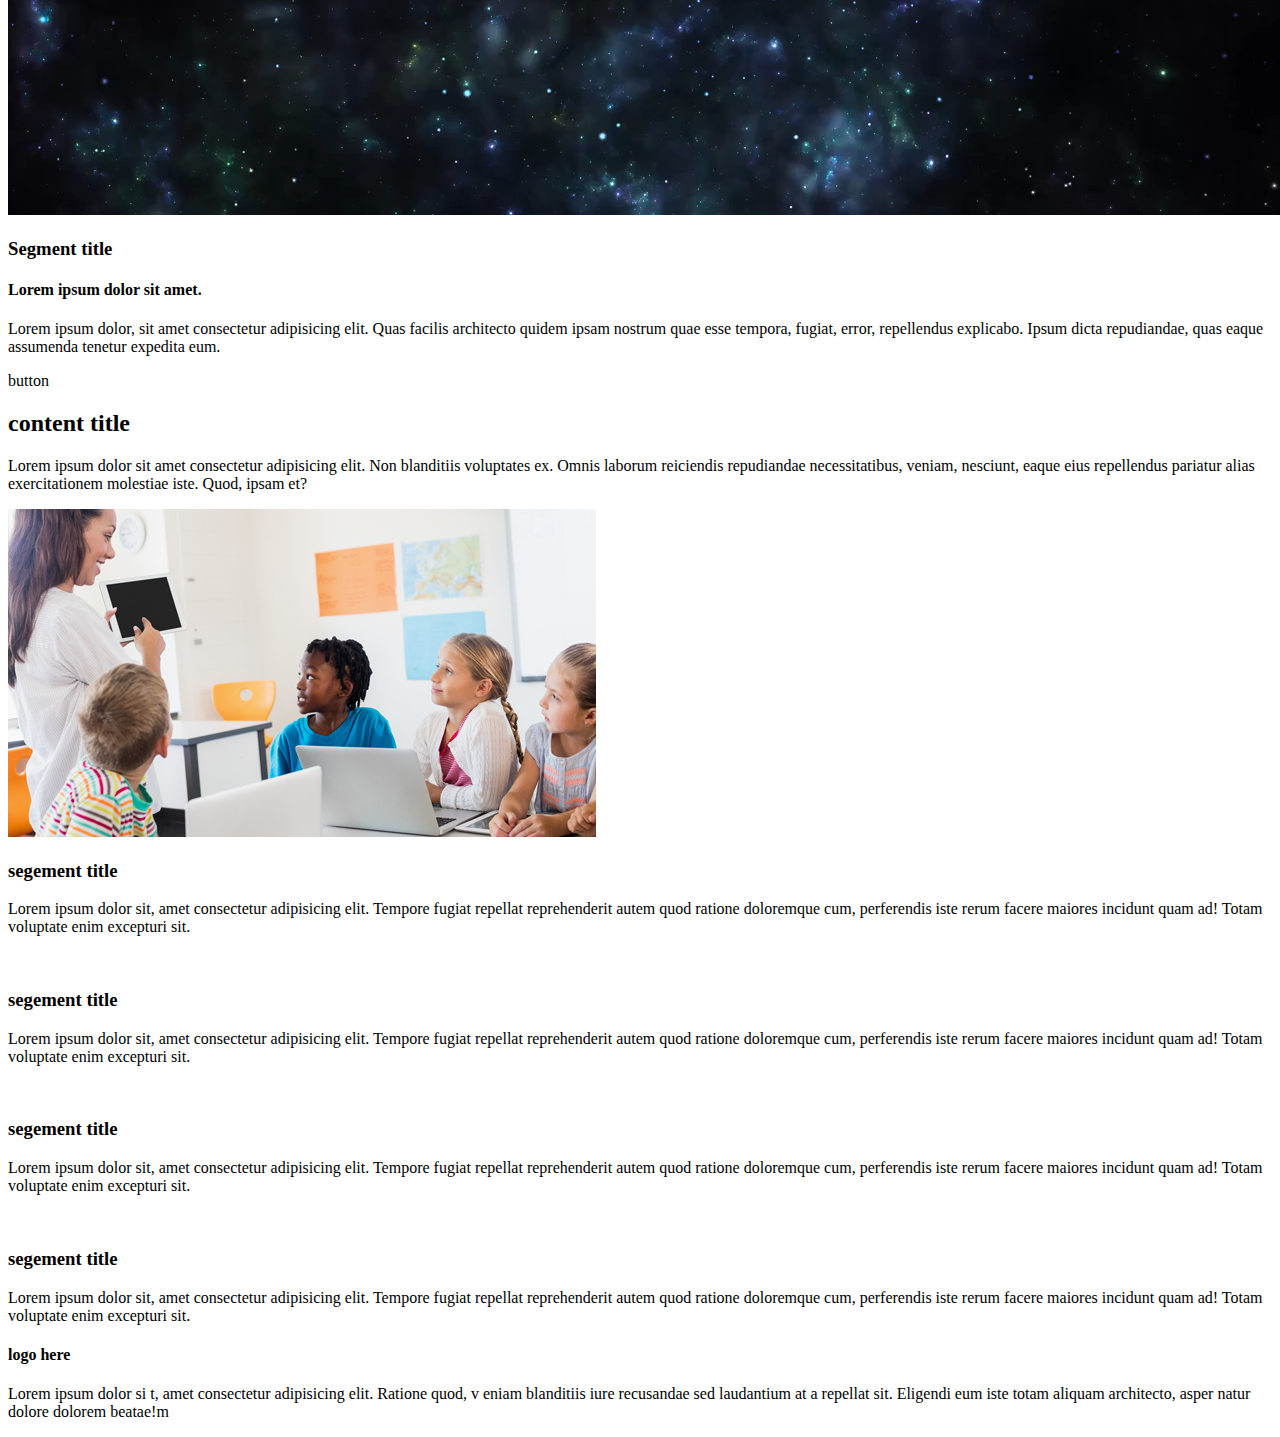
==== commit 28a28986: "input,table,selectors" ====
--- a/layout3.html
+++ b/layout3.html
@@ -1,13 +1,11 @@
 <!DOCTYPE html>
 <html lang="en">
-
 <head>
     <meta charset="UTF-8">
     <meta name="viewport" content="width=device-width, initial-scale=1.0">
     <title>Document</title>
-    <link rel="stylesheet" href="./css/layout3.css">
+    <link rel="stylesheet" href="./css/layout4.css">
 </head>
-
 <body>
     <!-- 헤더탑 -->
     <div class="hdrTop">
@@ -44,6 +42,7 @@
                         <img src="" alt="">
                         <div class="texts">
                             <h3>segment title</h3>
+                            <h4>Lorem ipsum dolor sit amet.</h4>
                             <p>Lorem ipsum dolor sit amet consectetur adipisicing elit. Possimus, vero perspiciatis. Quos facere corrupti eos eius ducimus, distinctio illum debitis porro minus ipsa magnam, eveniet veniam, esse blanditiis saepe assumenda.</p>
                             <div class="icons">
                                 <i></i><i></i>
@@ -54,6 +53,7 @@
                         <img src="" alt="">
                         <div class="texts">
                             <h3>segment title</h3>
+                            <h4>Lorem ipsum dolor sit amet.</h4>
                             <p>Lorem ipsum dolor sit amet consectetur adipisicing elit. Possimus, vero perspiciatis. Quos facere corrupti eos eius ducimus, distinctio illum debitis porro minus ipsa magnam, eveniet veniam, esse blanditiis saepe assumenda.</p>
                             <div class="icons">
                                 <i></i><i></i>
--- a/css/layout4.css
+++ b/css/layout4.css
@@ -0,0 +1,86 @@
+/* 헤더탑 */
+div.hdrTop{}
+div.hdrTop>div.hdrTopGrid{}
+div.hdrTop>div.hdrTopGrid>i{}
+
+/* 헤더 */
+div.header{}
+div.header>div.headerGrid{}
+div.header>div.headerGrid>h1{}
+div.header>div.headerGrid>ul{}
+div.header>div.headerGrid>ul>li{}
+
+/* 컨텐츠 공통 */
+div.content{}
+div.content>div.contentGrid{}
+div.content>div.contentGrid>div.header{}
+div.content>div.contentGrid>div.header>h2{}
+div.content>div.contentGrid>div.header>p{}
+div.content>div.contentGrid>div.section{}
+div.content>div.contentGrid>div.section div.article{}
+div.content>div.contentGrid>div.section div.article>img{}
+div.content>div.contentGrid>div.section div.article>div.texts{}
+div.content>div.contentGrid>div.section div.article>div.texts>h3{}
+div.content>div.contentGrid>div.section div.article>div.texts>h4{}
+div.content>div.contentGrid>div.section div.article>div.texts>p{}
+
+/* 컨텐츠1 */
+div.content.cnt1{}
+div.content.cnt1>div.contentGrid{}
+div.content.cnt1>div.contentGrid>div.header{}
+div.content.cnt1>div.contentGrid>div.header>h2{}
+div.content.cnt1>div.contentGrid>div.header>p{}
+div.content.cnt1>div.contentGrid>div.section{}
+div.content.cnt1>div.contentGrid>div.section>div.artTop{}
+div.content.cnt1>div.contentGrid>div.section>div.artTop>div.article{}
+div.content.cnt1>div.contentGrid>div.section>div.artTop>div.article>img{}
+div.content.cnt1>div.contentGrid>div.section>div.artTop>div.article>div.texts{}
+div.content.cnt1>div.contentGrid>div.section>div.artTop>div.article>div.texts>h3{}
+div.content.cnt1>div.contentGrid>div.section>div.artTop>div.article>div.texts>h4{}
+div.content.cnt1>div.contentGrid>div.section>div.artTop>div.article>div.texts>p{}
+div.content.cnt1>div.contentGrid>div.section>div.artTop>div.article>div.texts>div.icons{}
+div.content.cnt1>div.contentGrid>div.section>div.artTop>div.article>div.texts>div.icons>i{}
+div.content.cnt1>div.contentGrid>div.section>div.artBottom{}
+div.content.cnt1>div.contentGrid>div.section>div.artBottom>div.article{}
+div.content.cnt1>div.contentGrid>div.section>div.artBottom>div.article>img{}
+div.content.cnt1>div.contentGrid>div.section>div.artBottom>div.article>div.texts{}
+div.content.cnt1>div.contentGrid>div.section>div.artBottom>div.article>div.texts>h3{}
+div.content.cnt1>div.contentGrid>div.section>div.artBottom>div.article>div.texts>p{}
+div.content.cnt1>div.contentGrid>div.section>div.artBottom>div.article>div.texts>div.icons{}
+div.content.cnt1>div.contentGrid>div.section>div.artBottom>div.article>div.texts>div.icons>i{}
+
+/* 컨텐츠2 */
+div.content.cnt2{}
+div.content.cnt2>div.contentGrid{}
+div.content.cnt2>div.contentGrid>div.header{}
+div.content.cnt2>div.contentGrid>div.header>h2{}
+div.content.cnt2>div.contentGrid>div.header>p{}
+div.content.cnt2>div.contentGrid>div.section{}
+div.content.cnt2>div.contentGrid>div.section>div.article{}
+div.content.cnt2>div.contentGrid>div.section>div.article>video{}
+div.content.cnt2>div.contentGrid>div.section>div.article>div.texts{}
+div.content.cnt2>div.contentGrid>div.section>div.article>div.texts>h3{}
+div.content.cnt2>div.contentGrid>div.section>div.article>div.texts>h4{}
+div.content.cnt2>div.contentGrid>div.section>div.article>div.texts>p{}
+div.content.cnt2>div.contentGrid>div.section>div.article>div.texts>div.button{}
+
+/* 컨텐츠3 */
+div.content.cnt3{}
+div.content.cnt3>div.contentGrid{}
+div.content.cnt3>div.contentGrid>div.header{}
+div.content.cnt3>div.contentGrid>div.header>h2{}
+div.content.cnt3>div.contentGrid>div.header>p{}
+div.content.cnt3>div.contentGrid>div.section{}
+div.content.cnt3>div.contentGrid>div.section>div.article{}
+div.content.cnt3>div.contentGrid>div.section>div.article>img{}
+div.content.cnt3>div.contentGrid>div.section>div.article>div.texts{}
+div.content.cnt3>div.contentGrid>div.section>div.article>div.texts>h3{}
+div.content.cnt3>div.contentGrid>div.section>div.article>div.texts>p{}
+
+/* 푸터 */
+div.footer{}
+div.footer>div.footerGrid{}
+div.footer>div.footerGrid>h4{}
+div.footer>div.footerGrid>p{}
+div.footer>div.footerGrid>div.sns{}
+div.footer>div.footerGrid>div.sns>i{}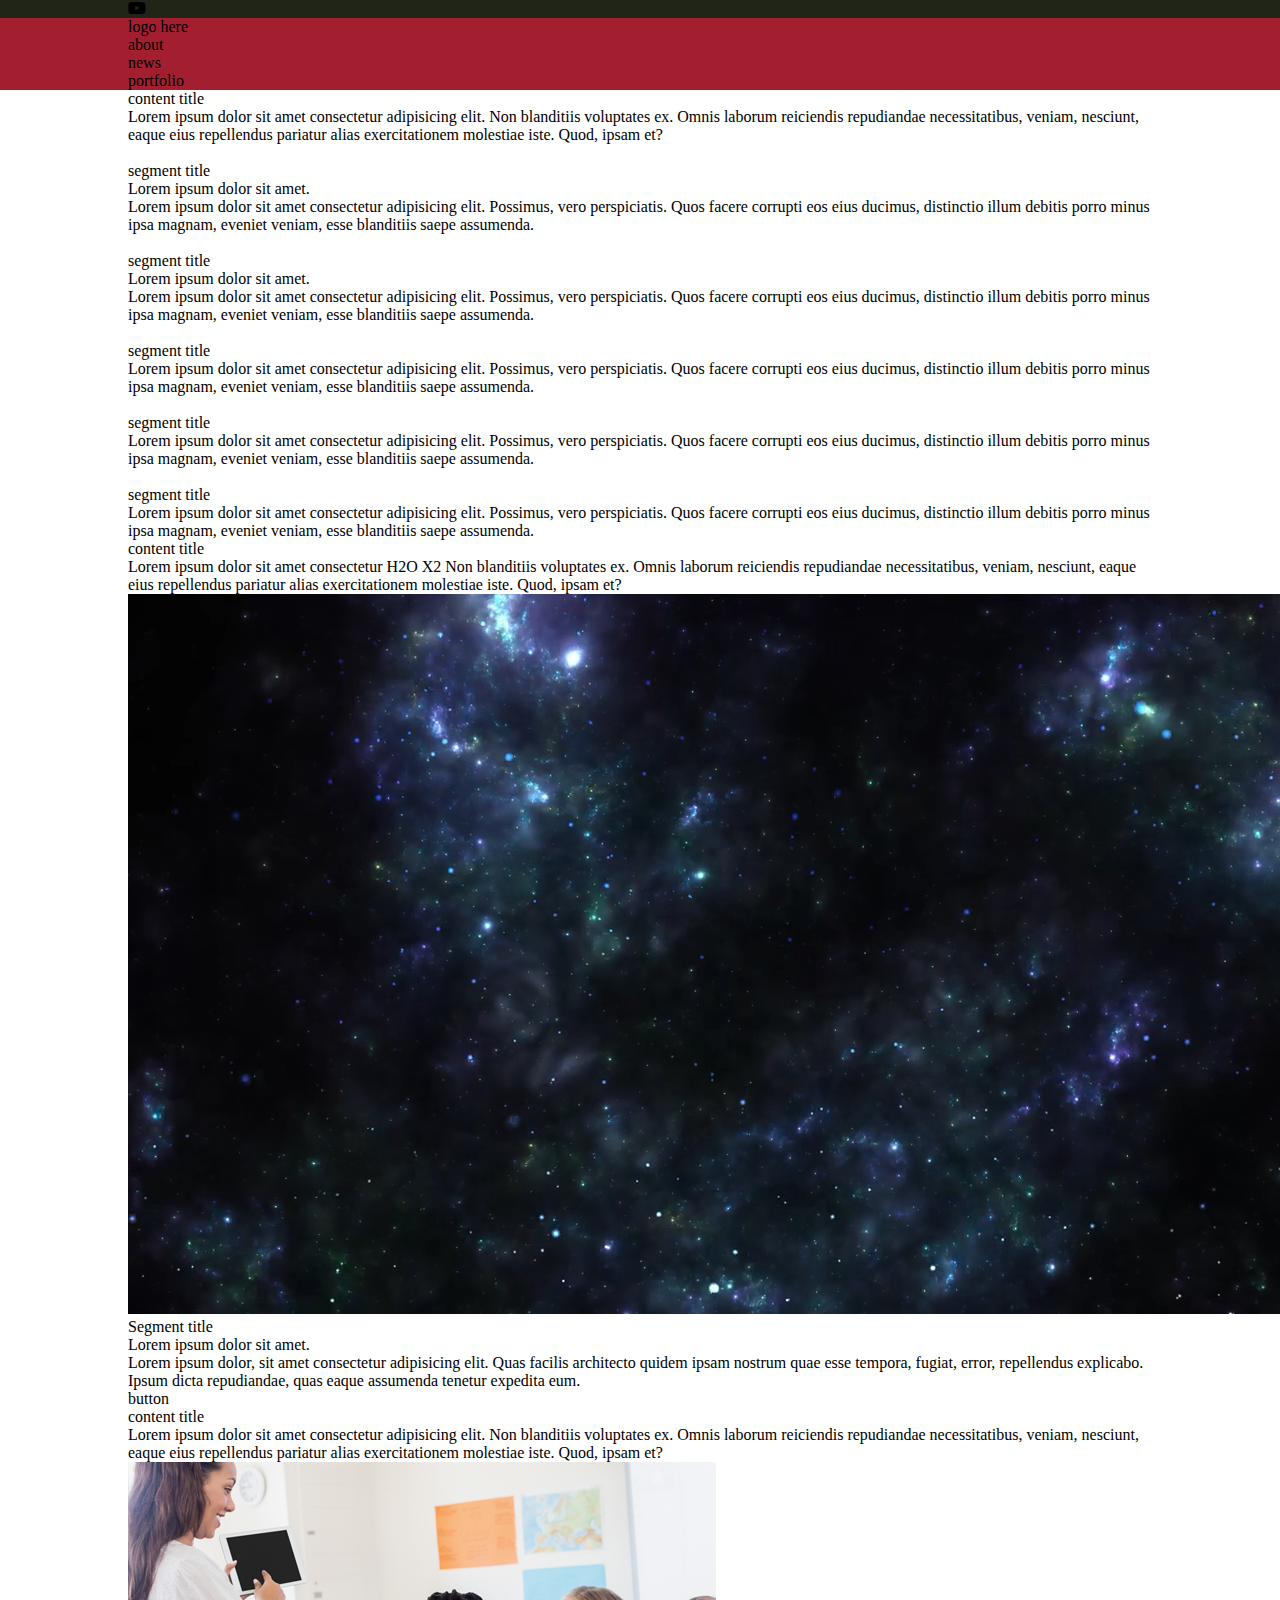
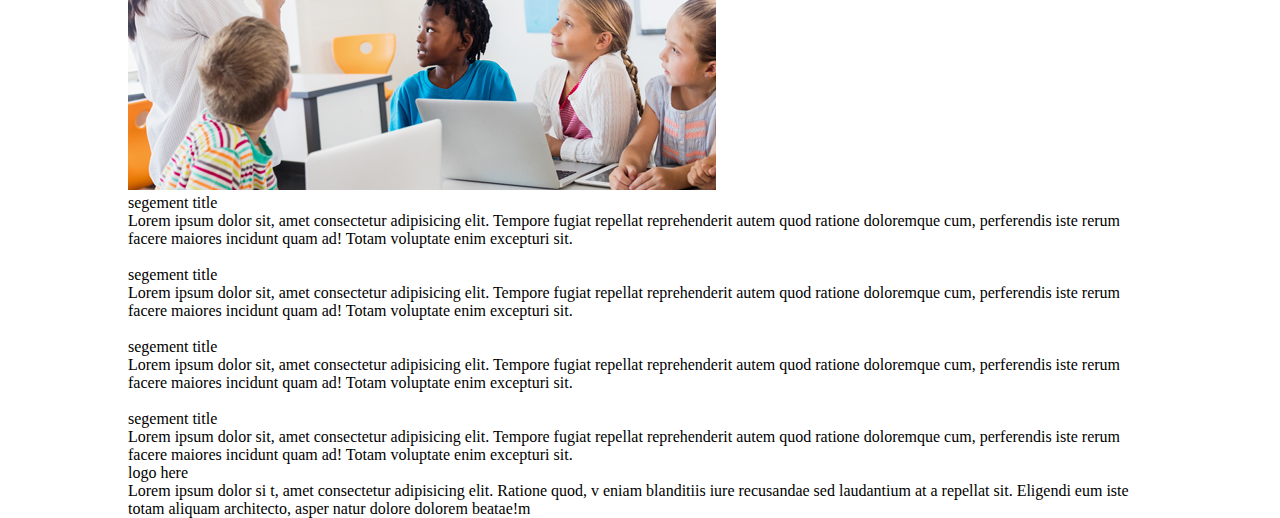
==== commit c0213363: "리셋 업데이트" ====
--- a/layout3.html
+++ b/layout3.html
@@ -5,18 +5,19 @@
     <meta name="viewport" content="width=device-width, initial-scale=1.0">
     <title>Document</title>
     <link rel="stylesheet" href="./css/layout4.css">
+    <link rel="stylesheet" href="./css/all.min.css">
 </head>
 <body>
     <!-- 헤더탑 -->
     <div class="hdrTop">
         <div class="hdrTopGrid">
-            <i></i>
+            <i class="fa-brands fa-youtube"></i>
         </div>
     </div>
 
     <!-- 헤더 -->
-    <div class="header">
-        <div class="headerGrid">
+    <div class="headerWrap">
+        <div class="header">
             <h1>logo here</h1>
             <ul>
                 <li>about</li>
--- a/css/layout4.css
+++ b/css/layout4.css
@@ -1,18 +1,35 @@
+@import url('./reset.css');
 /* 헤더탑 */
-div.hdrTop{}
-div.hdrTop>div.hdrTopGrid{}
+div.hdrTop{
+    background-color: #212517;
+}
+div.hdrTop>div.hdrTopGrid{
+    width: 80%;
+    max-width: 1080px;
+    margin: 0 auto;
+}
 div.hdrTop>div.hdrTopGrid>i{}
 
 /* 헤더 */
-div.header{}
-div.header>div.headerGrid{}
-div.header>div.headerGrid>h1{}
-div.header>div.headerGrid>ul{}
-div.header>div.headerGrid>ul>li{}
+div.headerWrap{
+    background-color: #a31f30;
+}
+div.headerWrap>div.header{
+    width: 80%;
+    max-width: 1080px;
+    margin: 0 auto;
+}
+div.headerWrap>div.header>h1{}
+div.headerWrap>div.header>ul{}
+div.headerWrap>div.header>ul>li{}
 
 /* 컨텐츠 공통 */
 div.content{}
-div.content>div.contentGrid{}
+div.content>div.contentGrid{
+    width: 80%;
+    max-width: 1080px;
+    margin: 0 auto;
+}
 div.content>div.contentGrid>div.header{}
 div.content>div.contentGrid>div.header>h2{}
 div.content>div.contentGrid>div.header>p{}
@@ -79,7 +96,11 @@
 
 /* 푸터 */
 div.footer{}
-div.footer>div.footerGrid{}
+div.footer>div.footerGrid{
+    width: 80%;
+    max-width: 1080px;
+    margin: 0 auto;
+}
 div.footer>div.footerGrid>h4{}
 div.footer>div.footerGrid>p{}
 div.footer>div.footerGrid>div.sns{}
--- a/css/all.min.css
+++ b/css/all.min.css
@@ -0,0 +1,9 @@
+/*!
+ * Font Awesome Free 6.7.2 by @fontawesome - https://fontawesome.com
+ * License - https://fontawesome.com/license/free (Icons: CC BY 4.0, Fonts: SIL OFL 1.1, Code: MIT License)
+ * Copyright 2024 Fonticons, Inc.
+ */
+.fa{font-family:var(--fa-style-family,"Font Awesome 6 Free");font-weight:var(--fa-style,900)}.fa,.fa-brands,.fa-regular,.fa-solid,.fab,.far,.fas{-moz-osx-font-smoothing:grayscale;-webkit-font-smoothing:antialiased;display:var(--fa-display,inline-block);font-style:normal;font-variant:normal;line-height:1;text-rendering:auto}.fa-brands:before,.fa-regular:before,.fa-solid:before,.fa:before,.fab:before,.far:before,.fas:before{content:var(--fa)}.fa-classic,.fa-regular,.fa-solid,.far,.fas{font-family:"Font Awesome 6 Free"}.fa-brands,.fab{font-family:"Font Awesome 6 Brands"}.fa-1x{font-size:1em}.fa-2x{font-size:2em}.fa-3x{font-size:3em}.fa-4x{font-size:4em}.fa-5x{font-size:5em}.fa-6x{font-size:6em}.fa-7x{font-size:7em}.fa-8x{font-size:8em}.fa-9x{font-size:9em}.fa-10x{font-size:10em}.fa-2xs{font-size:.625em;line-height:.1em;vertical-align:.225em}.fa-xs{font-size:.75em;line-height:.08333em;vertical-align:.125em}.fa-sm{font-size:.875em;line-height:.07143em;vertical-align:.05357em}.fa-lg{font-size:1.25em;line-height:.05em;vertical-align:-.075em}.fa-xl{font-size:1.5em;line-height:.04167em;vertical-align:-.125em}.fa-2xl{font-size:2em;line-height:.03125em;vertical-align:-.1875em}.fa-fw{text-align:center;width:1.25em}.fa-ul{list-style-type:none;margin-left:var(--fa-li-margin,2.5em);padding-left:0}.fa-ul>li{position:relative}.fa-li{left:calc(var(--fa-li-width, 2em)*-1);position:absolute;text-align:center;width:var(--fa-li-width,2em);line-height:inherit}.fa-border{border-radius:var(--fa-border-radius,.1em);border:var(--fa-border-width,.08em) var(--fa-border-style,solid) var(--fa-border-color,#eee);padding:var(--fa-border-padding,.2em .25em .15em)}.fa-pull-left{float:left;margin-right:var(--fa-pull-margin,.3em)}.fa-pull-right{float:right;margin-left:var(--fa-pull-margin,.3em)}.fa-beat{animation-name:fa-beat;animation-delay:var(--fa-animation-delay,0s);animation-direction:var(--fa-animation-direction,normal);animation-duration:var(--fa-animation-duration,1s);animation-iteration-count:var(--fa-animation-iteration-count,infinite);animation-timing-function:var(--fa-animation-timing,ease-in-out)}.fa-bounce{animation-name:fa-bounce;animation-delay:var(--fa-animation-delay,0s);animation-direction:var(--fa-animation-direction,normal);animation-duration:var(--fa-animation-duration,1s);animation-iteration-count:var(--fa-animation-iteration-count,infinite);animation-timing-function:var(--fa-animation-timing,cubic-bezier(.28,.84,.42,1))}.fa-fade{animation-name:fa-fade;animation-iteration-count:var(--fa-animation-iteration-count,infinite);animation-timing-function:var(--fa-animation-timing,cubic-bezier(.4,0,.6,1))}.fa-beat-fade,.fa-fade{animation-delay:var(--fa-animation-delay,0s);animation-direction:var(--fa-animation-direction,normal);animation-duration:var(--fa-animation-duration,1s)}.fa-beat-fade{animation-name:fa-beat-fade;animation-iteration-count:var(--fa-animation-iteration-count,infinite);animation-timing-function:var(--fa-animation-timing,cubic-bezier(.4,0,.6,1))}.fa-flip{animation-name:fa-flip;animation-delay:var(--fa-animation-delay,0s);animation-direction:var(--fa-animation-direction,normal);animation-duration:var(--fa-animation-duration,1s);animation-iteration-count:var(--fa-animation-iteration-count,infinite);animation-timing-function:var(--fa-animation-timing,ease-in-out)}.fa-shake{animation-name:fa-shake;animation-duration:var(--fa-animation-duration,1s);animation-iteration-count:var(--fa-animation-iteration-count,infinite);animation-timing-function:var(--fa-animation-timing,linear)}.fa-shake,.fa-spin{animation-delay:var(--fa-animation-delay,0s);animation-direction:var(--fa-animation-direction,normal)}.fa-spin{animation-name:fa-spin;animation-duration:var(--fa-animation-duration,2s);animation-iteration-count:var(--fa-animation-iteration-count,infinite);animation-timing-function:var(--fa-animation-timing,linear)}.fa-spin-reverse{--fa-animation-direction:reverse}.fa-pulse,.fa-spin-pulse{animation-name:fa-spin;animation-direction:var(--fa-animation-direction,normal);animation-duration:var(--fa-animation-duration,1s);animation-iteration-count:var(--fa-animation-iteration-count,infinite);animation-timing-function:var(--fa-animation-timing,steps(8))}@media (prefers-reduced-motion:reduce){.fa-beat,.fa-beat-fade,.fa-bounce,.fa-fade,.fa-flip,.fa-pulse,.fa-shake,.fa-spin,.fa-spin-pulse{animation-delay:-1ms;animation-duration:1ms;animation-iteration-count:1;transition-delay:0s;transition-duration:0s}}@keyframes fa-beat{0%,90%{transform:scale(1)}45%{transform:scale(var(--fa-beat-scale,1.25))}}@keyframes fa-bounce{0%{transform:scale(1) translateY(0)}10%{transform:scale(var(--fa-bounce-start-scale-x,1.1),var(--fa-bounce-start-scale-y,.9)) translateY(0)}30%{transform:scale(var(--fa-bounce-jump-scale-x,.9),var(--fa-bounce-jump-scale-y,1.1)) translateY(var(--fa-bounce-height,-.5em))}50%{transform:scale(var(--fa-bounce-land-scale-x,1.05),var(--fa-bounce-land-scale-y,.95)) translateY(0)}57%{transform:scale(1) translateY(var(--fa-bounce-rebound,-.125em))}64%{transform:scale(1) translateY(0)}to{transform:scale(1) translateY(0)}}@keyframes fa-fade{50%{opacity:var(--fa-fade-opacity,.4)}}@keyframes fa-beat-fade{0%,to{opacity:var(--fa-beat-fade-opacity,.4);transform:scale(1)}50%{opacity:1;transform:scale(var(--fa-beat-fade-scale,1.125))}}@keyframes fa-flip{50%{transform:rotate3d(var(--fa-flip-x,0),var(--fa-flip-y,1),var(--fa-flip-z,0),var(--fa-flip-angle,-180deg))}}@keyframes fa-shake{0%{transform:rotate(-15deg)}4%{transform:rotate(15deg)}8%,24%{transform:rotate(-18deg)}12%,28%{transform:rotate(18deg)}16%{transform:rotate(-22deg)}20%{transform:rotate(22deg)}32%{transform:rotate(-12deg)}36%{transform:rotate(12deg)}40%,to{transform:rotate(0deg)}}@keyframes fa-spin{0%{transform:rotate(0deg)}to{transform:rotate(1turn)}}.fa-rotate-90{transform:rotate(90deg)}.fa-rotate-180{transform:rotate(180deg)}.fa-rotate-270{transform:rotate(270deg)}.fa-flip-horizontal{transform:scaleX(-1)}.fa-flip-vertical{transform:scaleY(-1)}.fa-flip-both,.fa-flip-horizontal.fa-flip-vertical{transform:scale(-1)}.fa-rotate-by{transform:rotate(var(--fa-rotate-angle,0))}.fa-stack{display:inline-block;height:2em;line-height:2em;position:relative;vertical-align:middle;width:2.5em}.fa-stack-1x,.fa-stack-2x{left:0;position:absolute;text-align:center;width:100%;z-index:var(--fa-stack-z-index,auto)}.fa-stack-1x{line-height:inherit}.fa-stack-2x{font-size:2em}.fa-inverse{color:var(--fa-inverse,#fff)}
+
+.fa-0{--fa:"\30"}.fa-1{--fa:"\31"}.fa-2{--fa:"\32"}.fa-3{--fa:"\33"}.fa-4{--fa:"\34"}.fa-5{--fa:"\35"}.fa-6{--fa:"\36"}.fa-7{--fa:"\37"}.fa-8{--fa:"\38"}.fa-9{--fa:"\39"}.fa-fill-drip{--fa:"\f576"}.fa-arrows-to-circle{--fa:"\e4bd"}.fa-chevron-circle-right,.fa-circle-chevron-right{--fa:"\f138"}.fa-at{--fa:"\40"}.fa-trash-alt,.fa-trash-can{--fa:"\f2ed"}.fa-text-height{--fa:"\f034"}.fa-user-times,.fa-user-xmark{--fa:"\f235"}.fa-stethoscope{--fa:"\f0f1"}.fa-comment-alt,.fa-message{--fa:"\f27a"}.fa-info{--fa:"\f129"}.fa-compress-alt,.fa-down-left-and-up-right-to-center{--fa:"\f422"}.fa-explosion{--fa:"\e4e9"}.fa-file-alt,.fa-file-lines,.fa-file-text{--fa:"\f15c"}.fa-wave-square{--fa:"\f83e"}.fa-ring{--fa:"\f70b"}.fa-building-un{--fa:"\e4d9"}.fa-dice-three{--fa:"\f527"}.fa-calendar-alt,.fa-calendar-days{--fa:"\f073"}.fa-anchor-circle-check{--fa:"\e4aa"}.fa-building-circle-arrow-right{--fa:"\e4d1"}.fa-volleyball,.fa-volleyball-ball{--fa:"\f45f"}.fa-arrows-up-to-line{--fa:"\e4c2"}.fa-sort-desc,.fa-sort-down{--fa:"\f0dd"}.fa-circle-minus,.fa-minus-circle{--fa:"\f056"}.fa-door-open{--fa:"\f52b"}.fa-right-from-bracket,.fa-sign-out-alt{--fa:"\f2f5"}.fa-atom{--fa:"\f5d2"}.fa-soap{--fa:"\e06e"}.fa-heart-music-camera-bolt,.fa-icons{--fa:"\f86d"}.fa-microphone-alt-slash,.fa-microphone-lines-slash{--fa:"\f539"}.fa-bridge-circle-check{--fa:"\e4c9"}.fa-pump-medical{--fa:"\e06a"}.fa-fingerprint{--fa:"\f577"}.fa-hand-point-right{--fa:"\f0a4"}.fa-magnifying-glass-location,.fa-search-location{--fa:"\f689"}.fa-forward-step,.fa-step-forward{--fa:"\f051"}.fa-face-smile-beam,.fa-smile-beam{--fa:"\f5b8"}.fa-flag-checkered{--fa:"\f11e"}.fa-football,.fa-football-ball{--fa:"\f44e"}.fa-school-circle-exclamation{--fa:"\e56c"}.fa-crop{--fa:"\f125"}.fa-angle-double-down,.fa-angles-down{--fa:"\f103"}.fa-users-rectangle{--fa:"\e594"}.fa-people-roof{--fa:"\e537"}.fa-people-line{--fa:"\e534"}.fa-beer,.fa-beer-mug-empty{--fa:"\f0fc"}.fa-diagram-predecessor{--fa:"\e477"}.fa-arrow-up-long,.fa-long-arrow-up{--fa:"\f176"}.fa-burn,.fa-fire-flame-simple{--fa:"\f46a"}.fa-male,.fa-person{--fa:"\f183"}.fa-laptop{--fa:"\f109"}.fa-file-csv{--fa:"\f6dd"}.fa-menorah{--fa:"\f676"}.fa-truck-plane{--fa:"\e58f"}.fa-record-vinyl{--fa:"\f8d9"}.fa-face-grin-stars,.fa-grin-stars{--fa:"\f587"}.fa-bong{--fa:"\f55c"}.fa-pastafarianism,.fa-spaghetti-monster-flying{--fa:"\f67b"}.fa-arrow-down-up-across-line{--fa:"\e4af"}.fa-spoon,.fa-utensil-spoon{--fa:"\f2e5"}.fa-jar-wheat{--fa:"\e517"}.fa-envelopes-bulk,.fa-mail-bulk{--fa:"\f674"}.fa-file-circle-exclamation{--fa:"\e4eb"}.fa-circle-h,.fa-hospital-symbol{--fa:"\f47e"}.fa-pager{--fa:"\f815"}.fa-address-book,.fa-contact-book{--fa:"\f2b9"}.fa-strikethrough{--fa:"\f0cc"}.fa-k{--fa:"\4b"}.fa-landmark-flag{--fa:"\e51c"}.fa-pencil,.fa-pencil-alt{--fa:"\f303"}.fa-backward{--fa:"\f04a"}.fa-caret-right{--fa:"\f0da"}.fa-comments{--fa:"\f086"}.fa-file-clipboard,.fa-paste{--fa:"\f0ea"}.fa-code-pull-request{--fa:"\e13c"}.fa-clipboard-list{--fa:"\f46d"}.fa-truck-loading,.fa-truck-ramp-box{--fa:"\f4de"}.fa-user-check{--fa:"\f4fc"}.fa-vial-virus{--fa:"\e597"}.fa-sheet-plastic{--fa:"\e571"}.fa-blog{--fa:"\f781"}.fa-user-ninja{--fa:"\f504"}.fa-person-arrow-up-from-line{--fa:"\e539"}.fa-scroll-torah,.fa-torah{--fa:"\f6a0"}.fa-broom-ball,.fa-quidditch,.fa-quidditch-broom-ball{--fa:"\f458"}.fa-toggle-off{--fa:"\f204"}.fa-archive,.fa-box-archive{--fa:"\f187"}.fa-person-drowning{--fa:"\e545"}.fa-arrow-down-9-1,.fa-sort-numeric-desc,.fa-sort-numeric-down-alt{--fa:"\f886"}.fa-face-grin-tongue-squint,.fa-grin-tongue-squint{--fa:"\f58a"}.fa-spray-can{--fa:"\f5bd"}.fa-truck-monster{--fa:"\f63b"}.fa-w{--fa:"\57"}.fa-earth-africa,.fa-globe-africa{--fa:"\f57c"}.fa-rainbow{--fa:"\f75b"}.fa-circle-notch{--fa:"\f1ce"}.fa-tablet-alt,.fa-tablet-screen-button{--fa:"\f3fa"}.fa-paw{--fa:"\f1b0"}.fa-cloud{--fa:"\f0c2"}.fa-trowel-bricks{--fa:"\e58a"}.fa-face-flushed,.fa-flushed{--fa:"\f579"}.fa-hospital-user{--fa:"\f80d"}.fa-tent-arrow-left-right{--fa:"\e57f"}.fa-gavel,.fa-legal{--fa:"\f0e3"}.fa-binoculars{--fa:"\f1e5"}.fa-microphone-slash{--fa:"\f131"}.fa-box-tissue{--fa:"\e05b"}.fa-motorcycle{--fa:"\f21c"}.fa-bell-concierge,.fa-concierge-bell{--fa:"\f562"}.fa-pen-ruler,.fa-pencil-ruler{--fa:"\f5ae"}.fa-people-arrows,.fa-people-arrows-left-right{--fa:"\e068"}.fa-mars-and-venus-burst{--fa:"\e523"}.fa-caret-square-right,.fa-square-caret-right{--fa:"\f152"}.fa-cut,.fa-scissors{--fa:"\f0c4"}.fa-sun-plant-wilt{--fa:"\e57a"}.fa-toilets-portable{--fa:"\e584"}.fa-hockey-puck{--fa:"\f453"}.fa-table{--fa:"\f0ce"}.fa-magnifying-glass-arrow-right{--fa:"\e521"}.fa-digital-tachograph,.fa-tachograph-digital{--fa:"\f566"}.fa-users-slash{--fa:"\e073"}.fa-clover{--fa:"\e139"}.fa-mail-reply,.fa-reply{--fa:"\f3e5"}.fa-star-and-crescent{--fa:"\f699"}.fa-house-fire{--fa:"\e50c"}.fa-minus-square,.fa-square-minus{--fa:"\f146"}.fa-helicopter{--fa:"\f533"}.fa-compass{--fa:"\f14e"}.fa-caret-square-down,.fa-square-caret-down{--fa:"\f150"}.fa-file-circle-question{--fa:"\e4ef"}.fa-laptop-code{--fa:"\f5fc"}.fa-swatchbook{--fa:"\f5c3"}.fa-prescription-bottle{--fa:"\f485"}.fa-bars,.fa-navicon{--fa:"\f0c9"}.fa-people-group{--fa:"\e533"}.fa-hourglass-3,.fa-hourglass-end{--fa:"\f253"}.fa-heart-broken,.fa-heart-crack{--fa:"\f7a9"}.fa-external-link-square-alt,.fa-square-up-right{--fa:"\f360"}.fa-face-kiss-beam,.fa-kiss-beam{--fa:"\f597"}.fa-film{--fa:"\f008"}.fa-ruler-horizontal{--fa:"\f547"}.fa-people-robbery{--fa:"\e536"}.fa-lightbulb{--fa:"\f0eb"}.fa-caret-left{--fa:"\f0d9"}.fa-circle-exclamation,.fa-exclamation-circle{--fa:"\f06a"}.fa-school-circle-xmark{--fa:"\e56d"}.fa-arrow-right-from-bracket,.fa-sign-out{--fa:"\f08b"}.fa-chevron-circle-down,.fa-circle-chevron-down{--fa:"\f13a"}.fa-unlock-alt,.fa-unlock-keyhole{--fa:"\f13e"}.fa-cloud-showers-heavy{--fa:"\f740"}.fa-headphones-alt,.fa-headphones-simple{--fa:"\f58f"}.fa-sitemap{--fa:"\f0e8"}.fa-circle-dollar-to-slot,.fa-donate{--fa:"\f4b9"}.fa-memory{--fa:"\f538"}.fa-road-spikes{--fa:"\e568"}.fa-fire-burner{--fa:"\e4f1"}.fa-flag{--fa:"\f024"}.fa-hanukiah{--fa:"\f6e6"}.fa-feather{--fa:"\f52d"}.fa-volume-down,.fa-volume-low{--fa:"\f027"}.fa-comment-slash{--fa:"\f4b3"}.fa-cloud-sun-rain{--fa:"\f743"}.fa-compress{--fa:"\f066"}.fa-wheat-alt,.fa-wheat-awn{--fa:"\e2cd"}.fa-ankh{--fa:"\f644"}.fa-hands-holding-child{--fa:"\e4fa"}.fa-asterisk{--fa:"\2a"}.fa-check-square,.fa-square-check{--fa:"\f14a"}.fa-peseta-sign{--fa:"\e221"}.fa-header,.fa-heading{--fa:"\f1dc"}.fa-ghost{--fa:"\f6e2"}.fa-list,.fa-list-squares{--fa:"\f03a"}.fa-phone-square-alt,.fa-square-phone-flip{--fa:"\f87b"}.fa-cart-plus{--fa:"\f217"}.fa-gamepad{--fa:"\f11b"}.fa-circle-dot,.fa-dot-circle{--fa:"\f192"}.fa-dizzy,.fa-face-dizzy{--fa:"\f567"}.fa-egg{--fa:"\f7fb"}.fa-house-medical-circle-xmark{--fa:"\e513"}.fa-campground{--fa:"\f6bb"}.fa-folder-plus{--fa:"\f65e"}.fa-futbol,.fa-futbol-ball,.fa-soccer-ball{--fa:"\f1e3"}.fa-paint-brush,.fa-paintbrush{--fa:"\f1fc"}.fa-lock{--fa:"\f023"}.fa-gas-pump{--fa:"\f52f"}.fa-hot-tub,.fa-hot-tub-person{--fa:"\f593"}.fa-map-location,.fa-map-marked{--fa:"\f59f"}.fa-house-flood-water{--fa:"\e50e"}.fa-tree{--fa:"\f1bb"}.fa-bridge-lock{--fa:"\e4cc"}.fa-sack-dollar{--fa:"\f81d"}.fa-edit,.fa-pen-to-square{--fa:"\f044"}.fa-car-side{--fa:"\f5e4"}.fa-share-alt,.fa-share-nodes{--fa:"\f1e0"}.fa-heart-circle-minus{--fa:"\e4ff"}.fa-hourglass-2,.fa-hourglass-half{--fa:"\f252"}.fa-microscope{--fa:"\f610"}.fa-sink{--fa:"\e06d"}.fa-bag-shopping,.fa-shopping-bag{--fa:"\f290"}.fa-arrow-down-z-a,.fa-sort-alpha-desc,.fa-sort-alpha-down-alt{--fa:"\f881"}.fa-mitten{--fa:"\f7b5"}.fa-person-rays{--fa:"\e54d"}.fa-users{--fa:"\f0c0"}.fa-eye-slash{--fa:"\f070"}.fa-flask-vial{--fa:"\e4f3"}.fa-hand,.fa-hand-paper{--fa:"\f256"}.fa-om{--fa:"\f679"}.fa-worm{--fa:"\e599"}.fa-house-circle-xmark{--fa:"\e50b"}.fa-plug{--fa:"\f1e6"}.fa-chevron-up{--fa:"\f077"}.fa-hand-spock{--fa:"\f259"}.fa-stopwatch{--fa:"\f2f2"}.fa-face-kiss,.fa-kiss{--fa:"\f596"}.fa-bridge-circle-xmark{--fa:"\e4cb"}.fa-face-grin-tongue,.fa-grin-tongue{--fa:"\f589"}.fa-chess-bishop{--fa:"\f43a"}.fa-face-grin-wink,.fa-grin-wink{--fa:"\f58c"}.fa-deaf,.fa-deafness,.fa-ear-deaf,.fa-hard-of-hearing{--fa:"\f2a4"}.fa-road-circle-check{--fa:"\e564"}.fa-dice-five{--fa:"\f523"}.fa-rss-square,.fa-square-rss{--fa:"\f143"}.fa-land-mine-on{--fa:"\e51b"}.fa-i-cursor{--fa:"\f246"}.fa-stamp{--fa:"\f5bf"}.fa-stairs{--fa:"\e289"}.fa-i{--fa:"\49"}.fa-hryvnia,.fa-hryvnia-sign{--fa:"\f6f2"}.fa-pills{--fa:"\f484"}.fa-face-grin-wide,.fa-grin-alt{--fa:"\f581"}.fa-tooth{--fa:"\f5c9"}.fa-v{--fa:"\56"}.fa-bangladeshi-taka-sign{--fa:"\e2e6"}.fa-bicycle{--fa:"\f206"}.fa-rod-asclepius,.fa-rod-snake,.fa-staff-aesculapius,.fa-staff-snake{--fa:"\e579"}.fa-head-side-cough-slash{--fa:"\e062"}.fa-ambulance,.fa-truck-medical{--fa:"\f0f9"}.fa-wheat-awn-circle-exclamation{--fa:"\e598"}.fa-snowman{--fa:"\f7d0"}.fa-mortar-pestle{--fa:"\f5a7"}.fa-road-barrier{--fa:"\e562"}.fa-school{--fa:"\f549"}.fa-igloo{--fa:"\f7ae"}.fa-joint{--fa:"\f595"}.fa-angle-right{--fa:"\f105"}.fa-horse{--fa:"\f6f0"}.fa-q{--fa:"\51"}.fa-g{--fa:"\47"}.fa-notes-medical{--fa:"\f481"}.fa-temperature-2,.fa-temperature-half,.fa-thermometer-2,.fa-thermometer-half{--fa:"\f2c9"}.fa-dong-sign{--fa:"\e169"}.fa-capsules{--fa:"\f46b"}.fa-poo-bolt,.fa-poo-storm{--fa:"\f75a"}.fa-face-frown-open,.fa-frown-open{--fa:"\f57a"}.fa-hand-point-up{--fa:"\f0a6"}.fa-money-bill{--fa:"\f0d6"}.fa-bookmark{--fa:"\f02e"}.fa-align-justify{--fa:"\f039"}.fa-umbrella-beach{--fa:"\f5ca"}.fa-helmet-un{--fa:"\e503"}.fa-bullseye{--fa:"\f140"}.fa-bacon{--fa:"\f7e5"}.fa-hand-point-down{--fa:"\f0a7"}.fa-arrow-up-from-bracket{--fa:"\e09a"}.fa-folder,.fa-folder-blank{--fa:"\f07b"}.fa-file-medical-alt,.fa-file-waveform{--fa:"\f478"}.fa-radiation{--fa:"\f7b9"}.fa-chart-simple{--fa:"\e473"}.fa-mars-stroke{--fa:"\f229"}.fa-vial{--fa:"\f492"}.fa-dashboard,.fa-gauge,.fa-gauge-med,.fa-tachometer-alt-average{--fa:"\f624"}.fa-magic-wand-sparkles,.fa-wand-magic-sparkles{--fa:"\e2ca"}.fa-e{--fa:"\45"}.fa-pen-alt,.fa-pen-clip{--fa:"\f305"}.fa-bridge-circle-exclamation{--fa:"\e4ca"}.fa-user{--fa:"\f007"}.fa-school-circle-check{--fa:"\e56b"}.fa-dumpster{--fa:"\f793"}.fa-shuttle-van,.fa-van-shuttle{--fa:"\f5b6"}.fa-building-user{--fa:"\e4da"}.fa-caret-square-left,.fa-square-caret-left{--fa:"\f191"}.fa-highlighter{--fa:"\f591"}.fa-key{--fa:"\f084"}.fa-bullhorn{--fa:"\f0a1"}.fa-globe{--fa:"\f0ac"}.fa-synagogue{--fa:"\f69b"}.fa-person-half-dress{--fa:"\e548"}.fa-road-bridge{--fa:"\e563"}.fa-location-arrow{--fa:"\f124"}.fa-c{--fa:"\43"}.fa-tablet-button{--fa:"\f10a"}.fa-building-lock{--fa:"\e4d6"}.fa-pizza-slice{--fa:"\f818"}.fa-money-bill-wave{--fa:"\f53a"}.fa-area-chart,.fa-chart-area{--fa:"\f1fe"}.fa-house-flag{--fa:"\e50d"}.fa-person-circle-minus{--fa:"\e540"}.fa-ban,.fa-cancel{--fa:"\f05e"}.fa-camera-rotate{--fa:"\e0d8"}.fa-air-freshener,.fa-spray-can-sparkles{--fa:"\f5d0"}.fa-star{--fa:"\f005"}.fa-repeat{--fa:"\f363"}.fa-cross{--fa:"\f654"}.fa-box{--fa:"\f466"}.fa-venus-mars{--fa:"\f228"}.fa-arrow-pointer,.fa-mouse-pointer{--fa:"\f245"}.fa-expand-arrows-alt,.fa-maximize{--fa:"\f31e"}.fa-charging-station{--fa:"\f5e7"}.fa-shapes,.fa-triangle-circle-square{--fa:"\f61f"}.fa-random,.fa-shuffle{--fa:"\f074"}.fa-person-running,.fa-running{--fa:"\f70c"}.fa-mobile-retro{--fa:"\e527"}.fa-grip-lines-vertical{--fa:"\f7a5"}.fa-spider{--fa:"\f717"}.fa-hands-bound{--fa:"\e4f9"}.fa-file-invoice-dollar{--fa:"\f571"}.fa-plane-circle-exclamation{--fa:"\e556"}.fa-x-ray{--fa:"\f497"}.fa-spell-check{--fa:"\f891"}.fa-slash{--fa:"\f715"}.fa-computer-mouse,.fa-mouse{--fa:"\f8cc"}.fa-arrow-right-to-bracket,.fa-sign-in{--fa:"\f090"}.fa-shop-slash,.fa-store-alt-slash{--fa:"\e070"}.fa-server{--fa:"\f233"}.fa-virus-covid-slash{--fa:"\e4a9"}.fa-shop-lock{--fa:"\e4a5"}.fa-hourglass-1,.fa-hourglass-start{--fa:"\f251"}.fa-blender-phone{--fa:"\f6b6"}.fa-building-wheat{--fa:"\e4db"}.fa-person-breastfeeding{--fa:"\e53a"}.fa-right-to-bracket,.fa-sign-in-alt{--fa:"\f2f6"}.fa-venus{--fa:"\f221"}.fa-passport{--fa:"\f5ab"}.fa-thumb-tack-slash,.fa-thumbtack-slash{--fa:"\e68f"}.fa-heart-pulse,.fa-heartbeat{--fa:"\f21e"}.fa-people-carry,.fa-people-carry-box{--fa:"\f4ce"}.fa-temperature-high{--fa:"\f769"}.fa-microchip{--fa:"\f2db"}.fa-crown{--fa:"\f521"}.fa-weight-hanging{--fa:"\f5cd"}.fa-xmarks-lines{--fa:"\e59a"}.fa-file-prescription{--fa:"\f572"}.fa-weight,.fa-weight-scale{--fa:"\f496"}.fa-user-friends,.fa-user-group{--fa:"\f500"}.fa-arrow-up-a-z,.fa-sort-alpha-up{--fa:"\f15e"}.fa-chess-knight{--fa:"\f441"}.fa-face-laugh-squint,.fa-laugh-squint{--fa:"\f59b"}.fa-wheelchair{--fa:"\f193"}.fa-arrow-circle-up,.fa-circle-arrow-up{--fa:"\f0aa"}.fa-toggle-on{--fa:"\f205"}.fa-person-walking,.fa-walking{--fa:"\f554"}.fa-l{--fa:"\4c"}.fa-fire{--fa:"\f06d"}.fa-bed-pulse,.fa-procedures{--fa:"\f487"}.fa-shuttle-space,.fa-space-shuttle{--fa:"\f197"}.fa-face-laugh,.fa-laugh{--fa:"\f599"}.fa-folder-open{--fa:"\f07c"}.fa-heart-circle-plus{--fa:"\e500"}.fa-code-fork{--fa:"\e13b"}.fa-city{--fa:"\f64f"}.fa-microphone-alt,.fa-microphone-lines{--fa:"\f3c9"}.fa-pepper-hot{--fa:"\f816"}.fa-unlock{--fa:"\f09c"}.fa-colon-sign{--fa:"\e140"}.fa-headset{--fa:"\f590"}.fa-store-slash{--fa:"\e071"}.fa-road-circle-xmark{--fa:"\e566"}.fa-user-minus{--fa:"\f503"}.fa-mars-stroke-up,.fa-mars-stroke-v{--fa:"\f22a"}.fa-champagne-glasses,.fa-glass-cheers{--fa:"\f79f"}.fa-clipboard{--fa:"\f328"}.fa-house-circle-exclamation{--fa:"\e50a"}.fa-file-arrow-up,.fa-file-upload{--fa:"\f574"}.fa-wifi,.fa-wifi-3,.fa-wifi-strong{--fa:"\f1eb"}.fa-bath,.fa-bathtub{--fa:"\f2cd"}.fa-underline{--fa:"\f0cd"}.fa-user-edit,.fa-user-pen{--fa:"\f4ff"}.fa-signature{--fa:"\f5b7"}.fa-stroopwafel{--fa:"\f551"}.fa-bold{--fa:"\f032"}.fa-anchor-lock{--fa:"\e4ad"}.fa-building-ngo{--fa:"\e4d7"}.fa-manat-sign{--fa:"\e1d5"}.fa-not-equal{--fa:"\f53e"}.fa-border-style,.fa-border-top-left{--fa:"\f853"}.fa-map-location-dot,.fa-map-marked-alt{--fa:"\f5a0"}.fa-jedi{--fa:"\f669"}.fa-poll,.fa-square-poll-vertical{--fa:"\f681"}.fa-mug-hot{--fa:"\f7b6"}.fa-battery-car,.fa-car-battery{--fa:"\f5df"}.fa-gift{--fa:"\f06b"}.fa-dice-two{--fa:"\f528"}.fa-chess-queen{--fa:"\f445"}.fa-glasses{--fa:"\f530"}.fa-chess-board{--fa:"\f43c"}.fa-building-circle-check{--fa:"\e4d2"}.fa-person-chalkboard{--fa:"\e53d"}.fa-mars-stroke-h,.fa-mars-stroke-right{--fa:"\f22b"}.fa-hand-back-fist,.fa-hand-rock{--fa:"\f255"}.fa-caret-square-up,.fa-square-caret-up{--fa:"\f151"}.fa-cloud-showers-water{--fa:"\e4e4"}.fa-bar-chart,.fa-chart-bar{--fa:"\f080"}.fa-hands-bubbles,.fa-hands-wash{--fa:"\e05e"}.fa-less-than-equal{--fa:"\f537"}.fa-train{--fa:"\f238"}.fa-eye-low-vision,.fa-low-vision{--fa:"\f2a8"}.fa-crow{--fa:"\f520"}.fa-sailboat{--fa:"\e445"}.fa-window-restore{--fa:"\f2d2"}.fa-plus-square,.fa-square-plus{--fa:"\f0fe"}.fa-torii-gate{--fa:"\f6a1"}.fa-frog{--fa:"\f52e"}.fa-bucket{--fa:"\e4cf"}.fa-image{--fa:"\f03e"}.fa-microphone{--fa:"\f130"}.fa-cow{--fa:"\f6c8"}.fa-caret-up{--fa:"\f0d8"}.fa-screwdriver{--fa:"\f54a"}.fa-folder-closed{--fa:"\e185"}.fa-house-tsunami{--fa:"\e515"}.fa-square-nfi{--fa:"\e576"}.fa-arrow-up-from-ground-water{--fa:"\e4b5"}.fa-glass-martini-alt,.fa-martini-glass{--fa:"\f57b"}.fa-square-binary{--fa:"\e69b"}.fa-rotate-back,.fa-rotate-backward,.fa-rotate-left,.fa-undo-alt{--fa:"\f2ea"}.fa-columns,.fa-table-columns{--fa:"\f0db"}.fa-lemon{--fa:"\f094"}.fa-head-side-mask{--fa:"\e063"}.fa-handshake{--fa:"\f2b5"}.fa-gem{--fa:"\f3a5"}.fa-dolly,.fa-dolly-box{--fa:"\f472"}.fa-smoking{--fa:"\f48d"}.fa-compress-arrows-alt,.fa-minimize{--fa:"\f78c"}.fa-monument{--fa:"\f5a6"}.fa-snowplow{--fa:"\f7d2"}.fa-angle-double-right,.fa-angles-right{--fa:"\f101"}.fa-cannabis{--fa:"\f55f"}.fa-circle-play,.fa-play-circle{--fa:"\f144"}.fa-tablets{--fa:"\f490"}.fa-ethernet{--fa:"\f796"}.fa-eur,.fa-euro,.fa-euro-sign{--fa:"\f153"}.fa-chair{--fa:"\f6c0"}.fa-check-circle,.fa-circle-check{--fa:"\f058"}.fa-circle-stop,.fa-stop-circle{--fa:"\f28d"}.fa-compass-drafting,.fa-drafting-compass{--fa:"\f568"}.fa-plate-wheat{--fa:"\e55a"}.fa-icicles{--fa:"\f7ad"}.fa-person-shelter{--fa:"\e54f"}.fa-neuter{--fa:"\f22c"}.fa-id-badge{--fa:"\f2c1"}.fa-marker{--fa:"\f5a1"}.fa-face-laugh-beam,.fa-laugh-beam{--fa:"\f59a"}.fa-helicopter-symbol{--fa:"\e502"}.fa-universal-access{--fa:"\f29a"}.fa-chevron-circle-up,.fa-circle-chevron-up{--fa:"\f139"}.fa-lari-sign{--fa:"\e1c8"}.fa-volcano{--fa:"\f770"}.fa-person-walking-dashed-line-arrow-right{--fa:"\e553"}.fa-gbp,.fa-pound-sign,.fa-sterling-sign{--fa:"\f154"}.fa-viruses{--fa:"\e076"}.fa-square-person-confined{--fa:"\e577"}.fa-user-tie{--fa:"\f508"}.fa-arrow-down-long,.fa-long-arrow-down{--fa:"\f175"}.fa-tent-arrow-down-to-line{--fa:"\e57e"}.fa-certificate{--fa:"\f0a3"}.fa-mail-reply-all,.fa-reply-all{--fa:"\f122"}.fa-suitcase{--fa:"\f0f2"}.fa-person-skating,.fa-skating{--fa:"\f7c5"}.fa-filter-circle-dollar,.fa-funnel-dollar{--fa:"\f662"}.fa-camera-retro{--fa:"\f083"}.fa-arrow-circle-down,.fa-circle-arrow-down{--fa:"\f0ab"}.fa-arrow-right-to-file,.fa-file-import{--fa:"\f56f"}.fa-external-link-square,.fa-square-arrow-up-right{--fa:"\f14c"}.fa-box-open{--fa:"\f49e"}.fa-scroll{--fa:"\f70e"}.fa-spa{--fa:"\f5bb"}.fa-location-pin-lock{--fa:"\e51f"}.fa-pause{--fa:"\f04c"}.fa-hill-avalanche{--fa:"\e507"}.fa-temperature-0,.fa-temperature-empty,.fa-thermometer-0,.fa-thermometer-empty{--fa:"\f2cb"}.fa-bomb{--fa:"\f1e2"}.fa-registered{--fa:"\f25d"}.fa-address-card,.fa-contact-card,.fa-vcard{--fa:"\f2bb"}.fa-balance-scale-right,.fa-scale-unbalanced-flip{--fa:"\f516"}.fa-subscript{--fa:"\f12c"}.fa-diamond-turn-right,.fa-directions{--fa:"\f5eb"}.fa-burst{--fa:"\e4dc"}.fa-house-laptop,.fa-laptop-house{--fa:"\e066"}.fa-face-tired,.fa-tired{--fa:"\f5c8"}.fa-money-bills{--fa:"\e1f3"}.fa-smog{--fa:"\f75f"}.fa-crutch{--fa:"\f7f7"}.fa-cloud-arrow-up,.fa-cloud-upload,.fa-cloud-upload-alt{--fa:"\f0ee"}.fa-palette{--fa:"\f53f"}.fa-arrows-turn-right{--fa:"\e4c0"}.fa-vest{--fa:"\e085"}.fa-ferry{--fa:"\e4ea"}.fa-arrows-down-to-people{--fa:"\e4b9"}.fa-seedling,.fa-sprout{--fa:"\f4d8"}.fa-arrows-alt-h,.fa-left-right{--fa:"\f337"}.fa-boxes-packing{--fa:"\e4c7"}.fa-arrow-circle-left,.fa-circle-arrow-left{--fa:"\f0a8"}.fa-group-arrows-rotate{--fa:"\e4f6"}.fa-bowl-food{--fa:"\e4c6"}.fa-candy-cane{--fa:"\f786"}.fa-arrow-down-wide-short,.fa-sort-amount-asc,.fa-sort-amount-down{--fa:"\f160"}.fa-cloud-bolt,.fa-thunderstorm{--fa:"\f76c"}.fa-remove-format,.fa-text-slash{--fa:"\f87d"}.fa-face-smile-wink,.fa-smile-wink{--fa:"\f4da"}.fa-file-word{--fa:"\f1c2"}.fa-file-powerpoint{--fa:"\f1c4"}.fa-arrows-h,.fa-arrows-left-right{--fa:"\f07e"}.fa-house-lock{--fa:"\e510"}.fa-cloud-arrow-down,.fa-cloud-download,.fa-cloud-download-alt{--fa:"\f0ed"}.fa-children{--fa:"\e4e1"}.fa-blackboard,.fa-chalkboard{--fa:"\f51b"}.fa-user-alt-slash,.fa-user-large-slash{--fa:"\f4fa"}.fa-envelope-open{--fa:"\f2b6"}.fa-handshake-alt-slash,.fa-handshake-simple-slash{--fa:"\e05f"}.fa-mattress-pillow{--fa:"\e525"}.fa-guarani-sign{--fa:"\e19a"}.fa-arrows-rotate,.fa-refresh,.fa-sync{--fa:"\f021"}.fa-fire-extinguisher{--fa:"\f134"}.fa-cruzeiro-sign{--fa:"\e152"}.fa-greater-than-equal{--fa:"\f532"}.fa-shield-alt,.fa-shield-halved{--fa:"\f3ed"}.fa-atlas,.fa-book-atlas{--fa:"\f558"}.fa-virus{--fa:"\e074"}.fa-envelope-circle-check{--fa:"\e4e8"}.fa-layer-group{--fa:"\f5fd"}.fa-arrows-to-dot{--fa:"\e4be"}.fa-archway{--fa:"\f557"}.fa-heart-circle-check{--fa:"\e4fd"}.fa-house-chimney-crack,.fa-house-damage{--fa:"\f6f1"}.fa-file-archive,.fa-file-zipper{--fa:"\f1c6"}.fa-square{--fa:"\f0c8"}.fa-glass-martini,.fa-martini-glass-empty{--fa:"\f000"}.fa-couch{--fa:"\f4b8"}.fa-cedi-sign{--fa:"\e0df"}.fa-italic{--fa:"\f033"}.fa-table-cells-column-lock{--fa:"\e678"}.fa-church{--fa:"\f51d"}.fa-comments-dollar{--fa:"\f653"}.fa-democrat{--fa:"\f747"}.fa-z{--fa:"\5a"}.fa-person-skiing,.fa-skiing{--fa:"\f7c9"}.fa-road-lock{--fa:"\e567"}.fa-a{--fa:"\41"}.fa-temperature-arrow-down,.fa-temperature-down{--fa:"\e03f"}.fa-feather-alt,.fa-feather-pointed{--fa:"\f56b"}.fa-p{--fa:"\50"}.fa-snowflake{--fa:"\f2dc"}.fa-newspaper{--fa:"\f1ea"}.fa-ad,.fa-rectangle-ad{--fa:"\f641"}.fa-arrow-circle-right,.fa-circle-arrow-right{--fa:"\f0a9"}.fa-filter-circle-xmark{--fa:"\e17b"}.fa-locust{--fa:"\e520"}.fa-sort,.fa-unsorted{--fa:"\f0dc"}.fa-list-1-2,.fa-list-numeric,.fa-list-ol{--fa:"\f0cb"}.fa-person-dress-burst{--fa:"\e544"}.fa-money-check-alt,.fa-money-check-dollar{--fa:"\f53d"}.fa-vector-square{--fa:"\f5cb"}.fa-bread-slice{--fa:"\f7ec"}.fa-language{--fa:"\f1ab"}.fa-face-kiss-wink-heart,.fa-kiss-wink-heart{--fa:"\f598"}.fa-filter{--fa:"\f0b0"}.fa-question{--fa:"\3f"}.fa-file-signature{--fa:"\f573"}.fa-arrows-alt,.fa-up-down-left-right{--fa:"\f0b2"}.fa-house-chimney-user{--fa:"\e065"}.fa-hand-holding-heart{--fa:"\f4be"}.fa-puzzle-piece{--fa:"\f12e"}.fa-money-check{--fa:"\f53c"}.fa-star-half-alt,.fa-star-half-stroke{--fa:"\f5c0"}.fa-code{--fa:"\f121"}.fa-glass-whiskey,.fa-whiskey-glass{--fa:"\f7a0"}.fa-building-circle-exclamation{--fa:"\e4d3"}.fa-magnifying-glass-chart{--fa:"\e522"}.fa-arrow-up-right-from-square,.fa-external-link{--fa:"\f08e"}.fa-cubes-stacked{--fa:"\e4e6"}.fa-krw,.fa-won,.fa-won-sign{--fa:"\f159"}.fa-virus-covid{--fa:"\e4a8"}.fa-austral-sign{--fa:"\e0a9"}.fa-f{--fa:"\46"}.fa-leaf{--fa:"\f06c"}.fa-road{--fa:"\f018"}.fa-cab,.fa-taxi{--fa:"\f1ba"}.fa-person-circle-plus{--fa:"\e541"}.fa-chart-pie,.fa-pie-chart{--fa:"\f200"}.fa-bolt-lightning{--fa:"\e0b7"}.fa-sack-xmark{--fa:"\e56a"}.fa-file-excel{--fa:"\f1c3"}.fa-file-contract{--fa:"\f56c"}.fa-fish-fins{--fa:"\e4f2"}.fa-building-flag{--fa:"\e4d5"}.fa-face-grin-beam,.fa-grin-beam{--fa:"\f582"}.fa-object-ungroup{--fa:"\f248"}.fa-poop{--fa:"\f619"}.fa-location-pin,.fa-map-marker{--fa:"\f041"}.fa-kaaba{--fa:"\f66b"}.fa-toilet-paper{--fa:"\f71e"}.fa-hard-hat,.fa-hat-hard,.fa-helmet-safety{--fa:"\f807"}.fa-eject{--fa:"\f052"}.fa-arrow-alt-circle-right,.fa-circle-right{--fa:"\f35a"}.fa-plane-circle-check{--fa:"\e555"}.fa-face-rolling-eyes,.fa-meh-rolling-eyes{--fa:"\f5a5"}.fa-object-group{--fa:"\f247"}.fa-chart-line,.fa-line-chart{--fa:"\f201"}.fa-mask-ventilator{--fa:"\e524"}.fa-arrow-right{--fa:"\f061"}.fa-map-signs,.fa-signs-post{--fa:"\f277"}.fa-cash-register{--fa:"\f788"}.fa-person-circle-question{--fa:"\e542"}.fa-h{--fa:"\48"}.fa-tarp{--fa:"\e57b"}.fa-screwdriver-wrench,.fa-tools{--fa:"\f7d9"}.fa-arrows-to-eye{--fa:"\e4bf"}.fa-plug-circle-bolt{--fa:"\e55b"}.fa-heart{--fa:"\f004"}.fa-mars-and-venus{--fa:"\f224"}.fa-home-user,.fa-house-user{--fa:"\e1b0"}.fa-dumpster-fire{--fa:"\f794"}.fa-house-crack{--fa:"\e3b1"}.fa-cocktail,.fa-martini-glass-citrus{--fa:"\f561"}.fa-face-surprise,.fa-surprise{--fa:"\f5c2"}.fa-bottle-water{--fa:"\e4c5"}.fa-circle-pause,.fa-pause-circle{--fa:"\f28b"}.fa-toilet-paper-slash{--fa:"\e072"}.fa-apple-alt,.fa-apple-whole{--fa:"\f5d1"}.fa-kitchen-set{--fa:"\e51a"}.fa-r{--fa:"\52"}.fa-temperature-1,.fa-temperature-quarter,.fa-thermometer-1,.fa-thermometer-quarter{--fa:"\f2ca"}.fa-cube{--fa:"\f1b2"}.fa-bitcoin-sign{--fa:"\e0b4"}.fa-shield-dog{--fa:"\e573"}.fa-solar-panel{--fa:"\f5ba"}.fa-lock-open{--fa:"\f3c1"}.fa-elevator{--fa:"\e16d"}.fa-money-bill-transfer{--fa:"\e528"}.fa-money-bill-trend-up{--fa:"\e529"}.fa-house-flood-water-circle-arrow-right{--fa:"\e50f"}.fa-poll-h,.fa-square-poll-horizontal{--fa:"\f682"}.fa-circle{--fa:"\f111"}.fa-backward-fast,.fa-fast-backward{--fa:"\f049"}.fa-recycle{--fa:"\f1b8"}.fa-user-astronaut{--fa:"\f4fb"}.fa-plane-slash{--fa:"\e069"}.fa-trademark{--fa:"\f25c"}.fa-basketball,.fa-basketball-ball{--fa:"\f434"}.fa-satellite-dish{--fa:"\f7c0"}.fa-arrow-alt-circle-up,.fa-circle-up{--fa:"\f35b"}.fa-mobile-alt,.fa-mobile-screen-button{--fa:"\f3cd"}.fa-volume-high,.fa-volume-up{--fa:"\f028"}.fa-users-rays{--fa:"\e593"}.fa-wallet{--fa:"\f555"}.fa-clipboard-check{--fa:"\f46c"}.fa-file-audio{--fa:"\f1c7"}.fa-burger,.fa-hamburger{--fa:"\f805"}.fa-wrench{--fa:"\f0ad"}.fa-bugs{--fa:"\e4d0"}.fa-rupee,.fa-rupee-sign{--fa:"\f156"}.fa-file-image{--fa:"\f1c5"}.fa-circle-question,.fa-question-circle{--fa:"\f059"}.fa-plane-departure{--fa:"\f5b0"}.fa-handshake-slash{--fa:"\e060"}.fa-book-bookmark{--fa:"\e0bb"}.fa-code-branch{--fa:"\f126"}.fa-hat-cowboy{--fa:"\f8c0"}.fa-bridge{--fa:"\e4c8"}.fa-phone-alt,.fa-phone-flip{--fa:"\f879"}.fa-truck-front{--fa:"\e2b7"}.fa-cat{--fa:"\f6be"}.fa-anchor-circle-exclamation{--fa:"\e4ab"}.fa-truck-field{--fa:"\e58d"}.fa-route{--fa:"\f4d7"}.fa-clipboard-question{--fa:"\e4e3"}.fa-panorama{--fa:"\e209"}.fa-comment-medical{--fa:"\f7f5"}.fa-teeth-open{--fa:"\f62f"}.fa-file-circle-minus{--fa:"\e4ed"}.fa-tags{--fa:"\f02c"}.fa-wine-glass{--fa:"\f4e3"}.fa-fast-forward,.fa-forward-fast{--fa:"\f050"}.fa-face-meh-blank,.fa-meh-blank{--fa:"\f5a4"}.fa-parking,.fa-square-parking{--fa:"\f540"}.fa-house-signal{--fa:"\e012"}.fa-bars-progress,.fa-tasks-alt{--fa:"\f828"}.fa-faucet-drip{--fa:"\e006"}.fa-cart-flatbed,.fa-dolly-flatbed{--fa:"\f474"}.fa-ban-smoking,.fa-smoking-ban{--fa:"\f54d"}.fa-terminal{--fa:"\f120"}.fa-mobile-button{--fa:"\f10b"}.fa-house-medical-flag{--fa:"\e514"}.fa-basket-shopping,.fa-shopping-basket{--fa:"\f291"}.fa-tape{--fa:"\f4db"}.fa-bus-alt,.fa-bus-simple{--fa:"\f55e"}.fa-eye{--fa:"\f06e"}.fa-face-sad-cry,.fa-sad-cry{--fa:"\f5b3"}.fa-audio-description{--fa:"\f29e"}.fa-person-military-to-person{--fa:"\e54c"}.fa-file-shield{--fa:"\e4f0"}.fa-user-slash{--fa:"\f506"}.fa-pen{--fa:"\f304"}.fa-tower-observation{--fa:"\e586"}.fa-file-code{--fa:"\f1c9"}.fa-signal,.fa-signal-5,.fa-signal-perfect{--fa:"\f012"}.fa-bus{--fa:"\f207"}.fa-heart-circle-xmark{--fa:"\e501"}.fa-home-lg,.fa-house-chimney{--fa:"\e3af"}.fa-window-maximize{--fa:"\f2d0"}.fa-face-frown,.fa-frown{--fa:"\f119"}.fa-prescription{--fa:"\f5b1"}.fa-shop,.fa-store-alt{--fa:"\f54f"}.fa-floppy-disk,.fa-save{--fa:"\f0c7"}.fa-vihara{--fa:"\f6a7"}.fa-balance-scale-left,.fa-scale-unbalanced{--fa:"\f515"}.fa-sort-asc,.fa-sort-up{--fa:"\f0de"}.fa-comment-dots,.fa-commenting{--fa:"\f4ad"}.fa-plant-wilt{--fa:"\e5aa"}.fa-diamond{--fa:"\f219"}.fa-face-grin-squint,.fa-grin-squint{--fa:"\f585"}.fa-hand-holding-dollar,.fa-hand-holding-usd{--fa:"\f4c0"}.fa-chart-diagram{--fa:"\e695"}.fa-bacterium{--fa:"\e05a"}.fa-hand-pointer{--fa:"\f25a"}.fa-drum-steelpan{--fa:"\f56a"}.fa-hand-scissors{--fa:"\f257"}.fa-hands-praying,.fa-praying-hands{--fa:"\f684"}.fa-arrow-right-rotate,.fa-arrow-rotate-forward,.fa-arrow-rotate-right,.fa-redo{--fa:"\f01e"}.fa-biohazard{--fa:"\f780"}.fa-location,.fa-location-crosshairs{--fa:"\f601"}.fa-mars-double{--fa:"\f227"}.fa-child-dress{--fa:"\e59c"}.fa-users-between-lines{--fa:"\e591"}.fa-lungs-virus{--fa:"\e067"}.fa-face-grin-tears,.fa-grin-tears{--fa:"\f588"}.fa-phone{--fa:"\f095"}.fa-calendar-times,.fa-calendar-xmark{--fa:"\f273"}.fa-child-reaching{--fa:"\e59d"}.fa-head-side-virus{--fa:"\e064"}.fa-user-cog,.fa-user-gear{--fa:"\f4fe"}.fa-arrow-up-1-9,.fa-sort-numeric-up{--fa:"\f163"}.fa-door-closed{--fa:"\f52a"}.fa-shield-virus{--fa:"\e06c"}.fa-dice-six{--fa:"\f526"}.fa-mosquito-net{--fa:"\e52c"}.fa-file-fragment{--fa:"\e697"}.fa-bridge-water{--fa:"\e4ce"}.fa-person-booth{--fa:"\f756"}.fa-text-width{--fa:"\f035"}.fa-hat-wizard{--fa:"\f6e8"}.fa-pen-fancy{--fa:"\f5ac"}.fa-digging,.fa-person-digging{--fa:"\f85e"}.fa-trash{--fa:"\f1f8"}.fa-gauge-simple,.fa-gauge-simple-med,.fa-tachometer-average{--fa:"\f629"}.fa-book-medical{--fa:"\f7e6"}.fa-poo{--fa:"\f2fe"}.fa-quote-right,.fa-quote-right-alt{--fa:"\f10e"}.fa-shirt,.fa-t-shirt,.fa-tshirt{--fa:"\f553"}.fa-cubes{--fa:"\f1b3"}.fa-divide{--fa:"\f529"}.fa-tenge,.fa-tenge-sign{--fa:"\f7d7"}.fa-headphones{--fa:"\f025"}.fa-hands-holding{--fa:"\f4c2"}.fa-hands-clapping{--fa:"\e1a8"}.fa-republican{--fa:"\f75e"}.fa-arrow-left{--fa:"\f060"}.fa-person-circle-xmark{--fa:"\e543"}.fa-ruler{--fa:"\f545"}.fa-align-left{--fa:"\f036"}.fa-dice-d6{--fa:"\f6d1"}.fa-restroom{--fa:"\f7bd"}.fa-j{--fa:"\4a"}.fa-users-viewfinder{--fa:"\e595"}.fa-file-video{--fa:"\f1c8"}.fa-external-link-alt,.fa-up-right-from-square{--fa:"\f35d"}.fa-table-cells,.fa-th{--fa:"\f00a"}.fa-file-pdf{--fa:"\f1c1"}.fa-bible,.fa-book-bible{--fa:"\f647"}.fa-o{--fa:"\4f"}.fa-medkit,.fa-suitcase-medical{--fa:"\f0fa"}.fa-user-secret{--fa:"\f21b"}.fa-otter{--fa:"\f700"}.fa-female,.fa-person-dress{--fa:"\f182"}.fa-comment-dollar{--fa:"\f651"}.fa-briefcase-clock,.fa-business-time{--fa:"\f64a"}.fa-table-cells-large,.fa-th-large{--fa:"\f009"}.fa-book-tanakh,.fa-tanakh{--fa:"\f827"}.fa-phone-volume,.fa-volume-control-phone{--fa:"\f2a0"}.fa-hat-cowboy-side{--fa:"\f8c1"}.fa-clipboard-user{--fa:"\f7f3"}.fa-child{--fa:"\f1ae"}.fa-lira-sign{--fa:"\f195"}.fa-satellite{--fa:"\f7bf"}.fa-plane-lock{--fa:"\e558"}.fa-tag{--fa:"\f02b"}.fa-comment{--fa:"\f075"}.fa-birthday-cake,.fa-cake,.fa-cake-candles{--fa:"\f1fd"}.fa-envelope{--fa:"\f0e0"}.fa-angle-double-up,.fa-angles-up{--fa:"\f102"}.fa-paperclip{--fa:"\f0c6"}.fa-arrow-right-to-city{--fa:"\e4b3"}.fa-ribbon{--fa:"\f4d6"}.fa-lungs{--fa:"\f604"}.fa-arrow-up-9-1,.fa-sort-numeric-up-alt{--fa:"\f887"}.fa-litecoin-sign{--fa:"\e1d3"}.fa-border-none{--fa:"\f850"}.fa-circle-nodes{--fa:"\e4e2"}.fa-parachute-box{--fa:"\f4cd"}.fa-indent{--fa:"\f03c"}.fa-truck-field-un{--fa:"\e58e"}.fa-hourglass,.fa-hourglass-empty{--fa:"\f254"}.fa-mountain{--fa:"\f6fc"}.fa-user-doctor,.fa-user-md{--fa:"\f0f0"}.fa-circle-info,.fa-info-circle{--fa:"\f05a"}.fa-cloud-meatball{--fa:"\f73b"}.fa-camera,.fa-camera-alt{--fa:"\f030"}.fa-square-virus{--fa:"\e578"}.fa-meteor{--fa:"\f753"}.fa-car-on{--fa:"\e4dd"}.fa-sleigh{--fa:"\f7cc"}.fa-arrow-down-1-9,.fa-sort-numeric-asc,.fa-sort-numeric-down{--fa:"\f162"}.fa-hand-holding-droplet,.fa-hand-holding-water{--fa:"\f4c1"}.fa-water{--fa:"\f773"}.fa-calendar-check{--fa:"\f274"}.fa-braille{--fa:"\f2a1"}.fa-prescription-bottle-alt,.fa-prescription-bottle-medical{--fa:"\f486"}.fa-landmark{--fa:"\f66f"}.fa-truck{--fa:"\f0d1"}.fa-crosshairs{--fa:"\f05b"}.fa-person-cane{--fa:"\e53c"}.fa-tent{--fa:"\e57d"}.fa-vest-patches{--fa:"\e086"}.fa-check-double{--fa:"\f560"}.fa-arrow-down-a-z,.fa-sort-alpha-asc,.fa-sort-alpha-down{--fa:"\f15d"}.fa-money-bill-wheat{--fa:"\e52a"}.fa-cookie{--fa:"\f563"}.fa-arrow-left-rotate,.fa-arrow-rotate-back,.fa-arrow-rotate-backward,.fa-arrow-rotate-left,.fa-undo{--fa:"\f0e2"}.fa-hard-drive,.fa-hdd{--fa:"\f0a0"}.fa-face-grin-squint-tears,.fa-grin-squint-tears{--fa:"\f586"}.fa-dumbbell{--fa:"\f44b"}.fa-list-alt,.fa-rectangle-list{--fa:"\f022"}.fa-tarp-droplet{--fa:"\e57c"}.fa-house-medical-circle-check{--fa:"\e511"}.fa-person-skiing-nordic,.fa-skiing-nordic{--fa:"\f7ca"}.fa-calendar-plus{--fa:"\f271"}.fa-plane-arrival{--fa:"\f5af"}.fa-arrow-alt-circle-left,.fa-circle-left{--fa:"\f359"}.fa-subway,.fa-train-subway{--fa:"\f239"}.fa-chart-gantt{--fa:"\e0e4"}.fa-indian-rupee,.fa-indian-rupee-sign,.fa-inr{--fa:"\e1bc"}.fa-crop-alt,.fa-crop-simple{--fa:"\f565"}.fa-money-bill-1,.fa-money-bill-alt{--fa:"\f3d1"}.fa-left-long,.fa-long-arrow-alt-left{--fa:"\f30a"}.fa-dna{--fa:"\f471"}.fa-virus-slash{--fa:"\e075"}.fa-minus,.fa-subtract{--fa:"\f068"}.fa-chess{--fa:"\f439"}.fa-arrow-left-long,.fa-long-arrow-left{--fa:"\f177"}.fa-plug-circle-check{--fa:"\e55c"}.fa-street-view{--fa:"\f21d"}.fa-franc-sign{--fa:"\e18f"}.fa-volume-off{--fa:"\f026"}.fa-american-sign-language-interpreting,.fa-asl-interpreting,.fa-hands-american-sign-language-interpreting,.fa-hands-asl-interpreting{--fa:"\f2a3"}.fa-cog,.fa-gear{--fa:"\f013"}.fa-droplet-slash,.fa-tint-slash{--fa:"\f5c7"}.fa-mosque{--fa:"\f678"}.fa-mosquito{--fa:"\e52b"}.fa-star-of-david{--fa:"\f69a"}.fa-person-military-rifle{--fa:"\e54b"}.fa-cart-shopping,.fa-shopping-cart{--fa:"\f07a"}.fa-vials{--fa:"\f493"}.fa-plug-circle-plus{--fa:"\e55f"}.fa-place-of-worship{--fa:"\f67f"}.fa-grip-vertical{--fa:"\f58e"}.fa-hexagon-nodes{--fa:"\e699"}.fa-arrow-turn-up,.fa-level-up{--fa:"\f148"}.fa-u{--fa:"\55"}.fa-square-root-alt,.fa-square-root-variable{--fa:"\f698"}.fa-clock,.fa-clock-four{--fa:"\f017"}.fa-backward-step,.fa-step-backward{--fa:"\f048"}.fa-pallet{--fa:"\f482"}.fa-faucet{--fa:"\e005"}.fa-baseball-bat-ball{--fa:"\f432"}.fa-s{--fa:"\53"}.fa-timeline{--fa:"\e29c"}.fa-keyboard{--fa:"\f11c"}.fa-caret-down{--fa:"\f0d7"}.fa-clinic-medical,.fa-house-chimney-medical{--fa:"\f7f2"}.fa-temperature-3,.fa-temperature-three-quarters,.fa-thermometer-3,.fa-thermometer-three-quarters{--fa:"\f2c8"}.fa-mobile-android-alt,.fa-mobile-screen{--fa:"\f3cf"}.fa-plane-up{--fa:"\e22d"}.fa-piggy-bank{--fa:"\f4d3"}.fa-battery-3,.fa-battery-half{--fa:"\f242"}.fa-mountain-city{--fa:"\e52e"}.fa-coins{--fa:"\f51e"}.fa-khanda{--fa:"\f66d"}.fa-sliders,.fa-sliders-h{--fa:"\f1de"}.fa-folder-tree{--fa:"\f802"}.fa-network-wired{--fa:"\f6ff"}.fa-map-pin{--fa:"\f276"}.fa-hamsa{--fa:"\f665"}.fa-cent-sign{--fa:"\e3f5"}.fa-flask{--fa:"\f0c3"}.fa-person-pregnant{--fa:"\e31e"}.fa-wand-sparkles{--fa:"\f72b"}.fa-ellipsis-v,.fa-ellipsis-vertical{--fa:"\f142"}.fa-ticket{--fa:"\f145"}.fa-power-off{--fa:"\f011"}.fa-long-arrow-alt-right,.fa-right-long{--fa:"\f30b"}.fa-flag-usa{--fa:"\f74d"}.fa-laptop-file{--fa:"\e51d"}.fa-teletype,.fa-tty{--fa:"\f1e4"}.fa-diagram-next{--fa:"\e476"}.fa-person-rifle{--fa:"\e54e"}.fa-house-medical-circle-exclamation{--fa:"\e512"}.fa-closed-captioning{--fa:"\f20a"}.fa-hiking,.fa-person-hiking{--fa:"\f6ec"}.fa-venus-double{--fa:"\f226"}.fa-images{--fa:"\f302"}.fa-calculator{--fa:"\f1ec"}.fa-people-pulling{--fa:"\e535"}.fa-n{--fa:"\4e"}.fa-cable-car,.fa-tram{--fa:"\f7da"}.fa-cloud-rain{--fa:"\f73d"}.fa-building-circle-xmark{--fa:"\e4d4"}.fa-ship{--fa:"\f21a"}.fa-arrows-down-to-line{--fa:"\e4b8"}.fa-download{--fa:"\f019"}.fa-face-grin,.fa-grin{--fa:"\f580"}.fa-backspace,.fa-delete-left{--fa:"\f55a"}.fa-eye-dropper,.fa-eye-dropper-empty,.fa-eyedropper{--fa:"\f1fb"}.fa-file-circle-check{--fa:"\e5a0"}.fa-forward{--fa:"\f04e"}.fa-mobile,.fa-mobile-android,.fa-mobile-phone{--fa:"\f3ce"}.fa-face-meh,.fa-meh{--fa:"\f11a"}.fa-align-center{--fa:"\f037"}.fa-book-dead,.fa-book-skull{--fa:"\f6b7"}.fa-drivers-license,.fa-id-card{--fa:"\f2c2"}.fa-dedent,.fa-outdent{--fa:"\f03b"}.fa-heart-circle-exclamation{--fa:"\e4fe"}.fa-home,.fa-home-alt,.fa-home-lg-alt,.fa-house{--fa:"\f015"}.fa-calendar-week{--fa:"\f784"}.fa-laptop-medical{--fa:"\f812"}.fa-b{--fa:"\42"}.fa-file-medical{--fa:"\f477"}.fa-dice-one{--fa:"\f525"}.fa-kiwi-bird{--fa:"\f535"}.fa-arrow-right-arrow-left,.fa-exchange{--fa:"\f0ec"}.fa-redo-alt,.fa-rotate-forward,.fa-rotate-right{--fa:"\f2f9"}.fa-cutlery,.fa-utensils{--fa:"\f2e7"}.fa-arrow-up-wide-short,.fa-sort-amount-up{--fa:"\f161"}.fa-mill-sign{--fa:"\e1ed"}.fa-bowl-rice{--fa:"\e2eb"}.fa-skull{--fa:"\f54c"}.fa-broadcast-tower,.fa-tower-broadcast{--fa:"\f519"}.fa-truck-pickup{--fa:"\f63c"}.fa-long-arrow-alt-up,.fa-up-long{--fa:"\f30c"}.fa-stop{--fa:"\f04d"}.fa-code-merge{--fa:"\f387"}.fa-upload{--fa:"\f093"}.fa-hurricane{--fa:"\f751"}.fa-mound{--fa:"\e52d"}.fa-toilet-portable{--fa:"\e583"}.fa-compact-disc{--fa:"\f51f"}.fa-file-arrow-down,.fa-file-download{--fa:"\f56d"}.fa-caravan{--fa:"\f8ff"}.fa-shield-cat{--fa:"\e572"}.fa-bolt,.fa-zap{--fa:"\f0e7"}.fa-glass-water{--fa:"\e4f4"}.fa-oil-well{--fa:"\e532"}.fa-vault{--fa:"\e2c5"}.fa-mars{--fa:"\f222"}.fa-toilet{--fa:"\f7d8"}.fa-plane-circle-xmark{--fa:"\e557"}.fa-cny,.fa-jpy,.fa-rmb,.fa-yen,.fa-yen-sign{--fa:"\f157"}.fa-rouble,.fa-rub,.fa-ruble,.fa-ruble-sign{--fa:"\f158"}.fa-sun{--fa:"\f185"}.fa-guitar{--fa:"\f7a6"}.fa-face-laugh-wink,.fa-laugh-wink{--fa:"\f59c"}.fa-horse-head{--fa:"\f7ab"}.fa-bore-hole{--fa:"\e4c3"}.fa-industry{--fa:"\f275"}.fa-arrow-alt-circle-down,.fa-circle-down{--fa:"\f358"}.fa-arrows-turn-to-dots{--fa:"\e4c1"}.fa-florin-sign{--fa:"\e184"}.fa-arrow-down-short-wide,.fa-sort-amount-desc,.fa-sort-amount-down-alt{--fa:"\f884"}.fa-less-than{--fa:"\3c"}.fa-angle-down{--fa:"\f107"}.fa-car-tunnel{--fa:"\e4de"}.fa-head-side-cough{--fa:"\e061"}.fa-grip-lines{--fa:"\f7a4"}.fa-thumbs-down{--fa:"\f165"}.fa-user-lock{--fa:"\f502"}.fa-arrow-right-long,.fa-long-arrow-right{--fa:"\f178"}.fa-anchor-circle-xmark{--fa:"\e4ac"}.fa-ellipsis,.fa-ellipsis-h{--fa:"\f141"}.fa-chess-pawn{--fa:"\f443"}.fa-first-aid,.fa-kit-medical{--fa:"\f479"}.fa-person-through-window{--fa:"\e5a9"}.fa-toolbox{--fa:"\f552"}.fa-hands-holding-circle{--fa:"\e4fb"}.fa-bug{--fa:"\f188"}.fa-credit-card,.fa-credit-card-alt{--fa:"\f09d"}.fa-automobile,.fa-car{--fa:"\f1b9"}.fa-hand-holding-hand{--fa:"\e4f7"}.fa-book-open-reader,.fa-book-reader{--fa:"\f5da"}.fa-mountain-sun{--fa:"\e52f"}.fa-arrows-left-right-to-line{--fa:"\e4ba"}.fa-dice-d20{--fa:"\f6cf"}.fa-truck-droplet{--fa:"\e58c"}.fa-file-circle-xmark{--fa:"\e5a1"}.fa-temperature-arrow-up,.fa-temperature-up{--fa:"\e040"}.fa-medal{--fa:"\f5a2"}.fa-bed{--fa:"\f236"}.fa-h-square,.fa-square-h{--fa:"\f0fd"}.fa-podcast{--fa:"\f2ce"}.fa-temperature-4,.fa-temperature-full,.fa-thermometer-4,.fa-thermometer-full{--fa:"\f2c7"}.fa-bell{--fa:"\f0f3"}.fa-superscript{--fa:"\f12b"}.fa-plug-circle-xmark{--fa:"\e560"}.fa-star-of-life{--fa:"\f621"}.fa-phone-slash{--fa:"\f3dd"}.fa-paint-roller{--fa:"\f5aa"}.fa-hands-helping,.fa-handshake-angle{--fa:"\f4c4"}.fa-location-dot,.fa-map-marker-alt{--fa:"\f3c5"}.fa-file{--fa:"\f15b"}.fa-greater-than{--fa:"\3e"}.fa-person-swimming,.fa-swimmer{--fa:"\f5c4"}.fa-arrow-down{--fa:"\f063"}.fa-droplet,.fa-tint{--fa:"\f043"}.fa-eraser{--fa:"\f12d"}.fa-earth,.fa-earth-america,.fa-earth-americas,.fa-globe-americas{--fa:"\f57d"}.fa-person-burst{--fa:"\e53b"}.fa-dove{--fa:"\f4ba"}.fa-battery-0,.fa-battery-empty{--fa:"\f244"}.fa-socks{--fa:"\f696"}.fa-inbox{--fa:"\f01c"}.fa-section{--fa:"\e447"}.fa-gauge-high,.fa-tachometer-alt,.fa-tachometer-alt-fast{--fa:"\f625"}.fa-envelope-open-text{--fa:"\f658"}.fa-hospital,.fa-hospital-alt,.fa-hospital-wide{--fa:"\f0f8"}.fa-wine-bottle{--fa:"\f72f"}.fa-chess-rook{--fa:"\f447"}.fa-bars-staggered,.fa-reorder,.fa-stream{--fa:"\f550"}.fa-dharmachakra{--fa:"\f655"}.fa-hotdog{--fa:"\f80f"}.fa-blind,.fa-person-walking-with-cane{--fa:"\f29d"}.fa-drum{--fa:"\f569"}.fa-ice-cream{--fa:"\f810"}.fa-heart-circle-bolt{--fa:"\e4fc"}.fa-fax{--fa:"\f1ac"}.fa-paragraph{--fa:"\f1dd"}.fa-check-to-slot,.fa-vote-yea{--fa:"\f772"}.fa-star-half{--fa:"\f089"}.fa-boxes,.fa-boxes-alt,.fa-boxes-stacked{--fa:"\f468"}.fa-chain,.fa-link{--fa:"\f0c1"}.fa-assistive-listening-systems,.fa-ear-listen{--fa:"\f2a2"}.fa-tree-city{--fa:"\e587"}.fa-play{--fa:"\f04b"}.fa-font{--fa:"\f031"}.fa-table-cells-row-lock{--fa:"\e67a"}.fa-rupiah-sign{--fa:"\e23d"}.fa-magnifying-glass,.fa-search{--fa:"\f002"}.fa-ping-pong-paddle-ball,.fa-table-tennis,.fa-table-tennis-paddle-ball{--fa:"\f45d"}.fa-diagnoses,.fa-person-dots-from-line{--fa:"\f470"}.fa-trash-can-arrow-up,.fa-trash-restore-alt{--fa:"\f82a"}.fa-naira-sign{--fa:"\e1f6"}.fa-cart-arrow-down{--fa:"\f218"}.fa-walkie-talkie{--fa:"\f8ef"}.fa-file-edit,.fa-file-pen{--fa:"\f31c"}.fa-receipt{--fa:"\f543"}.fa-pen-square,.fa-pencil-square,.fa-square-pen{--fa:"\f14b"}.fa-suitcase-rolling{--fa:"\f5c1"}.fa-person-circle-exclamation{--fa:"\e53f"}.fa-chevron-down{--fa:"\f078"}.fa-battery,.fa-battery-5,.fa-battery-full{--fa:"\f240"}.fa-skull-crossbones{--fa:"\f714"}.fa-code-compare{--fa:"\e13a"}.fa-list-dots,.fa-list-ul{--fa:"\f0ca"}.fa-school-lock{--fa:"\e56f"}.fa-tower-cell{--fa:"\e585"}.fa-down-long,.fa-long-arrow-alt-down{--fa:"\f309"}.fa-ranking-star{--fa:"\e561"}.fa-chess-king{--fa:"\f43f"}.fa-person-harassing{--fa:"\e549"}.fa-brazilian-real-sign{--fa:"\e46c"}.fa-landmark-alt,.fa-landmark-dome{--fa:"\f752"}.fa-arrow-up{--fa:"\f062"}.fa-television,.fa-tv,.fa-tv-alt{--fa:"\f26c"}.fa-shrimp{--fa:"\e448"}.fa-list-check,.fa-tasks{--fa:"\f0ae"}.fa-jug-detergent{--fa:"\e519"}.fa-circle-user,.fa-user-circle{--fa:"\f2bd"}.fa-user-shield{--fa:"\f505"}.fa-wind{--fa:"\f72e"}.fa-car-burst,.fa-car-crash{--fa:"\f5e1"}.fa-y{--fa:"\59"}.fa-person-snowboarding,.fa-snowboarding{--fa:"\f7ce"}.fa-shipping-fast,.fa-truck-fast{--fa:"\f48b"}.fa-fish{--fa:"\f578"}.fa-user-graduate{--fa:"\f501"}.fa-adjust,.fa-circle-half-stroke{--fa:"\f042"}.fa-clapperboard{--fa:"\e131"}.fa-circle-radiation,.fa-radiation-alt{--fa:"\f7ba"}.fa-baseball,.fa-baseball-ball{--fa:"\f433"}.fa-jet-fighter-up{--fa:"\e518"}.fa-diagram-project,.fa-project-diagram{--fa:"\f542"}.fa-copy{--fa:"\f0c5"}.fa-volume-mute,.fa-volume-times,.fa-volume-xmark{--fa:"\f6a9"}.fa-hand-sparkles{--fa:"\e05d"}.fa-grip,.fa-grip-horizontal{--fa:"\f58d"}.fa-share-from-square,.fa-share-square{--fa:"\f14d"}.fa-child-combatant,.fa-child-rifle{--fa:"\e4e0"}.fa-gun{--fa:"\e19b"}.fa-phone-square,.fa-square-phone{--fa:"\f098"}.fa-add,.fa-plus{--fa:"\2b"}.fa-expand{--fa:"\f065"}.fa-computer{--fa:"\e4e5"}.fa-close,.fa-multiply,.fa-remove,.fa-times,.fa-xmark{--fa:"\f00d"}.fa-arrows,.fa-arrows-up-down-left-right{--fa:"\f047"}.fa-chalkboard-teacher,.fa-chalkboard-user{--fa:"\f51c"}.fa-peso-sign{--fa:"\e222"}.fa-building-shield{--fa:"\e4d8"}.fa-baby{--fa:"\f77c"}.fa-users-line{--fa:"\e592"}.fa-quote-left,.fa-quote-left-alt{--fa:"\f10d"}.fa-tractor{--fa:"\f722"}.fa-trash-arrow-up,.fa-trash-restore{--fa:"\f829"}.fa-arrow-down-up-lock{--fa:"\e4b0"}.fa-lines-leaning{--fa:"\e51e"}.fa-ruler-combined{--fa:"\f546"}.fa-copyright{--fa:"\f1f9"}.fa-equals{--fa:"\3d"}.fa-blender{--fa:"\f517"}.fa-teeth{--fa:"\f62e"}.fa-ils,.fa-shekel,.fa-shekel-sign,.fa-sheqel,.fa-sheqel-sign{--fa:"\f20b"}.fa-map{--fa:"\f279"}.fa-rocket{--fa:"\f135"}.fa-photo-film,.fa-photo-video{--fa:"\f87c"}.fa-folder-minus{--fa:"\f65d"}.fa-hexagon-nodes-bolt{--fa:"\e69a"}.fa-store{--fa:"\f54e"}.fa-arrow-trend-up{--fa:"\e098"}.fa-plug-circle-minus{--fa:"\e55e"}.fa-sign,.fa-sign-hanging{--fa:"\f4d9"}.fa-bezier-curve{--fa:"\f55b"}.fa-bell-slash{--fa:"\f1f6"}.fa-tablet,.fa-tablet-android{--fa:"\f3fb"}.fa-school-flag{--fa:"\e56e"}.fa-fill{--fa:"\f575"}.fa-angle-up{--fa:"\f106"}.fa-drumstick-bite{--fa:"\f6d7"}.fa-holly-berry{--fa:"\f7aa"}.fa-chevron-left{--fa:"\f053"}.fa-bacteria{--fa:"\e059"}.fa-hand-lizard{--fa:"\f258"}.fa-notdef{--fa:"\e1fe"}.fa-disease{--fa:"\f7fa"}.fa-briefcase-medical{--fa:"\f469"}.fa-genderless{--fa:"\f22d"}.fa-chevron-right{--fa:"\f054"}.fa-retweet{--fa:"\f079"}.fa-car-alt,.fa-car-rear{--fa:"\f5de"}.fa-pump-soap{--fa:"\e06b"}.fa-video-slash{--fa:"\f4e2"}.fa-battery-2,.fa-battery-quarter{--fa:"\f243"}.fa-radio{--fa:"\f8d7"}.fa-baby-carriage,.fa-carriage-baby{--fa:"\f77d"}.fa-traffic-light{--fa:"\f637"}.fa-thermometer{--fa:"\f491"}.fa-vr-cardboard{--fa:"\f729"}.fa-hand-middle-finger{--fa:"\f806"}.fa-percent,.fa-percentage{--fa:"\25"}.fa-truck-moving{--fa:"\f4df"}.fa-glass-water-droplet{--fa:"\e4f5"}.fa-display{--fa:"\e163"}.fa-face-smile,.fa-smile{--fa:"\f118"}.fa-thumb-tack,.fa-thumbtack{--fa:"\f08d"}.fa-trophy{--fa:"\f091"}.fa-person-praying,.fa-pray{--fa:"\f683"}.fa-hammer{--fa:"\f6e3"}.fa-hand-peace{--fa:"\f25b"}.fa-rotate,.fa-sync-alt{--fa:"\f2f1"}.fa-spinner{--fa:"\f110"}.fa-robot{--fa:"\f544"}.fa-peace{--fa:"\f67c"}.fa-cogs,.fa-gears{--fa:"\f085"}.fa-warehouse{--fa:"\f494"}.fa-arrow-up-right-dots{--fa:"\e4b7"}.fa-splotch{--fa:"\f5bc"}.fa-face-grin-hearts,.fa-grin-hearts{--fa:"\f584"}.fa-dice-four{--fa:"\f524"}.fa-sim-card{--fa:"\f7c4"}.fa-transgender,.fa-transgender-alt{--fa:"\f225"}.fa-mercury{--fa:"\f223"}.fa-arrow-turn-down,.fa-level-down{--fa:"\f149"}.fa-person-falling-burst{--fa:"\e547"}.fa-award{--fa:"\f559"}.fa-ticket-alt,.fa-ticket-simple{--fa:"\f3ff"}.fa-building{--fa:"\f1ad"}.fa-angle-double-left,.fa-angles-left{--fa:"\f100"}.fa-qrcode{--fa:"\f029"}.fa-clock-rotate-left,.fa-history{--fa:"\f1da"}.fa-face-grin-beam-sweat,.fa-grin-beam-sweat{--fa:"\f583"}.fa-arrow-right-from-file,.fa-file-export{--fa:"\f56e"}.fa-shield,.fa-shield-blank{--fa:"\f132"}.fa-arrow-up-short-wide,.fa-sort-amount-up-alt{--fa:"\f885"}.fa-comment-nodes{--fa:"\e696"}.fa-house-medical{--fa:"\e3b2"}.fa-golf-ball,.fa-golf-ball-tee{--fa:"\f450"}.fa-chevron-circle-left,.fa-circle-chevron-left{--fa:"\f137"}.fa-house-chimney-window{--fa:"\e00d"}.fa-pen-nib{--fa:"\f5ad"}.fa-tent-arrow-turn-left{--fa:"\e580"}.fa-tents{--fa:"\e582"}.fa-magic,.fa-wand-magic{--fa:"\f0d0"}.fa-dog{--fa:"\f6d3"}.fa-carrot{--fa:"\f787"}.fa-moon{--fa:"\f186"}.fa-wine-glass-alt,.fa-wine-glass-empty{--fa:"\f5ce"}.fa-cheese{--fa:"\f7ef"}.fa-yin-yang{--fa:"\f6ad"}.fa-music{--fa:"\f001"}.fa-code-commit{--fa:"\f386"}.fa-temperature-low{--fa:"\f76b"}.fa-biking,.fa-person-biking{--fa:"\f84a"}.fa-broom{--fa:"\f51a"}.fa-shield-heart{--fa:"\e574"}.fa-gopuram{--fa:"\f664"}.fa-earth-oceania,.fa-globe-oceania{--fa:"\e47b"}.fa-square-xmark,.fa-times-square,.fa-xmark-square{--fa:"\f2d3"}.fa-hashtag{--fa:"\23"}.fa-expand-alt,.fa-up-right-and-down-left-from-center{--fa:"\f424"}.fa-oil-can{--fa:"\f613"}.fa-t{--fa:"\54"}.fa-hippo{--fa:"\f6ed"}.fa-chart-column{--fa:"\e0e3"}.fa-infinity{--fa:"\f534"}.fa-vial-circle-check{--fa:"\e596"}.fa-person-arrow-down-to-line{--fa:"\e538"}.fa-voicemail{--fa:"\f897"}.fa-fan{--fa:"\f863"}.fa-person-walking-luggage{--fa:"\e554"}.fa-arrows-alt-v,.fa-up-down{--fa:"\f338"}.fa-cloud-moon-rain{--fa:"\f73c"}.fa-calendar{--fa:"\f133"}.fa-trailer{--fa:"\e041"}.fa-bahai,.fa-haykal{--fa:"\f666"}.fa-sd-card{--fa:"\f7c2"}.fa-dragon{--fa:"\f6d5"}.fa-shoe-prints{--fa:"\f54b"}.fa-circle-plus,.fa-plus-circle{--fa:"\f055"}.fa-face-grin-tongue-wink,.fa-grin-tongue-wink{--fa:"\f58b"}.fa-hand-holding{--fa:"\f4bd"}.fa-plug-circle-exclamation{--fa:"\e55d"}.fa-chain-broken,.fa-chain-slash,.fa-link-slash,.fa-unlink{--fa:"\f127"}.fa-clone{--fa:"\f24d"}.fa-person-walking-arrow-loop-left{--fa:"\e551"}.fa-arrow-up-z-a,.fa-sort-alpha-up-alt{--fa:"\f882"}.fa-fire-alt,.fa-fire-flame-curved{--fa:"\f7e4"}.fa-tornado{--fa:"\f76f"}.fa-file-circle-plus{--fa:"\e494"}.fa-book-quran,.fa-quran{--fa:"\f687"}.fa-anchor{--fa:"\f13d"}.fa-border-all{--fa:"\f84c"}.fa-angry,.fa-face-angry{--fa:"\f556"}.fa-cookie-bite{--fa:"\f564"}.fa-arrow-trend-down{--fa:"\e097"}.fa-feed,.fa-rss{--fa:"\f09e"}.fa-draw-polygon{--fa:"\f5ee"}.fa-balance-scale,.fa-scale-balanced{--fa:"\f24e"}.fa-gauge-simple-high,.fa-tachometer,.fa-tachometer-fast{--fa:"\f62a"}.fa-shower{--fa:"\f2cc"}.fa-desktop,.fa-desktop-alt{--fa:"\f390"}.fa-m{--fa:"\4d"}.fa-table-list,.fa-th-list{--fa:"\f00b"}.fa-comment-sms,.fa-sms{--fa:"\f7cd"}.fa-book{--fa:"\f02d"}.fa-user-plus{--fa:"\f234"}.fa-check{--fa:"\f00c"}.fa-battery-4,.fa-battery-three-quarters{--fa:"\f241"}.fa-house-circle-check{--fa:"\e509"}.fa-angle-left{--fa:"\f104"}.fa-diagram-successor{--fa:"\e47a"}.fa-truck-arrow-right{--fa:"\e58b"}.fa-arrows-split-up-and-left{--fa:"\e4bc"}.fa-fist-raised,.fa-hand-fist{--fa:"\f6de"}.fa-cloud-moon{--fa:"\f6c3"}.fa-briefcase{--fa:"\f0b1"}.fa-person-falling{--fa:"\e546"}.fa-image-portrait,.fa-portrait{--fa:"\f3e0"}.fa-user-tag{--fa:"\f507"}.fa-rug{--fa:"\e569"}.fa-earth-europe,.fa-globe-europe{--fa:"\f7a2"}.fa-cart-flatbed-suitcase,.fa-luggage-cart{--fa:"\f59d"}.fa-rectangle-times,.fa-rectangle-xmark,.fa-times-rectangle,.fa-window-close{--fa:"\f410"}.fa-baht-sign{--fa:"\e0ac"}.fa-book-open{--fa:"\f518"}.fa-book-journal-whills,.fa-journal-whills{--fa:"\f66a"}.fa-handcuffs{--fa:"\e4f8"}.fa-exclamation-triangle,.fa-triangle-exclamation,.fa-warning{--fa:"\f071"}.fa-database{--fa:"\f1c0"}.fa-mail-forward,.fa-share{--fa:"\f064"}.fa-bottle-droplet{--fa:"\e4c4"}.fa-mask-face{--fa:"\e1d7"}.fa-hill-rockslide{--fa:"\e508"}.fa-exchange-alt,.fa-right-left{--fa:"\f362"}.fa-paper-plane{--fa:"\f1d8"}.fa-road-circle-exclamation{--fa:"\e565"}.fa-dungeon{--fa:"\f6d9"}.fa-align-right{--fa:"\f038"}.fa-money-bill-1-wave,.fa-money-bill-wave-alt{--fa:"\f53b"}.fa-life-ring{--fa:"\f1cd"}.fa-hands,.fa-sign-language,.fa-signing{--fa:"\f2a7"}.fa-calendar-day{--fa:"\f783"}.fa-ladder-water,.fa-swimming-pool,.fa-water-ladder{--fa:"\f5c5"}.fa-arrows-up-down,.fa-arrows-v{--fa:"\f07d"}.fa-face-grimace,.fa-grimace{--fa:"\f57f"}.fa-wheelchair-alt,.fa-wheelchair-move{--fa:"\e2ce"}.fa-level-down-alt,.fa-turn-down{--fa:"\f3be"}.fa-person-walking-arrow-right{--fa:"\e552"}.fa-envelope-square,.fa-square-envelope{--fa:"\f199"}.fa-dice{--fa:"\f522"}.fa-bowling-ball{--fa:"\f436"}.fa-brain{--fa:"\f5dc"}.fa-band-aid,.fa-bandage{--fa:"\f462"}.fa-calendar-minus{--fa:"\f272"}.fa-circle-xmark,.fa-times-circle,.fa-xmark-circle{--fa:"\f057"}.fa-gifts{--fa:"\f79c"}.fa-hotel{--fa:"\f594"}.fa-earth-asia,.fa-globe-asia{--fa:"\f57e"}.fa-id-card-alt,.fa-id-card-clip{--fa:"\f47f"}.fa-magnifying-glass-plus,.fa-search-plus{--fa:"\f00e"}.fa-thumbs-up{--fa:"\f164"}.fa-user-clock{--fa:"\f4fd"}.fa-allergies,.fa-hand-dots{--fa:"\f461"}.fa-file-invoice{--fa:"\f570"}.fa-window-minimize{--fa:"\f2d1"}.fa-coffee,.fa-mug-saucer{--fa:"\f0f4"}.fa-brush{--fa:"\f55d"}.fa-file-half-dashed{--fa:"\e698"}.fa-mask{--fa:"\f6fa"}.fa-magnifying-glass-minus,.fa-search-minus{--fa:"\f010"}.fa-ruler-vertical{--fa:"\f548"}.fa-user-alt,.fa-user-large{--fa:"\f406"}.fa-train-tram{--fa:"\e5b4"}.fa-user-nurse{--fa:"\f82f"}.fa-syringe{--fa:"\f48e"}.fa-cloud-sun{--fa:"\f6c4"}.fa-stopwatch-20{--fa:"\e06f"}.fa-square-full{--fa:"\f45c"}.fa-magnet{--fa:"\f076"}.fa-jar{--fa:"\e516"}.fa-note-sticky,.fa-sticky-note{--fa:"\f249"}.fa-bug-slash{--fa:"\e490"}.fa-arrow-up-from-water-pump{--fa:"\e4b6"}.fa-bone{--fa:"\f5d7"}.fa-table-cells-row-unlock{--fa:"\e691"}.fa-user-injured{--fa:"\f728"}.fa-face-sad-tear,.fa-sad-tear{--fa:"\f5b4"}.fa-plane{--fa:"\f072"}.fa-tent-arrows-down{--fa:"\e581"}.fa-exclamation{--fa:"\21"}.fa-arrows-spin{--fa:"\e4bb"}.fa-print{--fa:"\f02f"}.fa-try,.fa-turkish-lira,.fa-turkish-lira-sign{--fa:"\e2bb"}.fa-dollar,.fa-dollar-sign,.fa-usd{--fa:"\24"}.fa-x{--fa:"\58"}.fa-magnifying-glass-dollar,.fa-search-dollar{--fa:"\f688"}.fa-users-cog,.fa-users-gear{--fa:"\f509"}.fa-person-military-pointing{--fa:"\e54a"}.fa-bank,.fa-building-columns,.fa-institution,.fa-museum,.fa-university{--fa:"\f19c"}.fa-umbrella{--fa:"\f0e9"}.fa-trowel{--fa:"\e589"}.fa-d{--fa:"\44"}.fa-stapler{--fa:"\e5af"}.fa-masks-theater,.fa-theater-masks{--fa:"\f630"}.fa-kip-sign{--fa:"\e1c4"}.fa-hand-point-left{--fa:"\f0a5"}.fa-handshake-alt,.fa-handshake-simple{--fa:"\f4c6"}.fa-fighter-jet,.fa-jet-fighter{--fa:"\f0fb"}.fa-share-alt-square,.fa-square-share-nodes{--fa:"\f1e1"}.fa-barcode{--fa:"\f02a"}.fa-plus-minus{--fa:"\e43c"}.fa-video,.fa-video-camera{--fa:"\f03d"}.fa-graduation-cap,.fa-mortar-board{--fa:"\f19d"}.fa-hand-holding-medical{--fa:"\e05c"}.fa-person-circle-check{--fa:"\e53e"}.fa-level-up-alt,.fa-turn-up{--fa:"\f3bf"}
+.fa-sr-only,.fa-sr-only-focusable:not(:focus),.sr-only,.sr-only-focusable:not(:focus){position:absolute;width:1px;height:1px;padding:0;margin:-1px;overflow:hidden;clip:rect(0,0,0,0);white-space:nowrap;border-width:0}:host,:root{--fa-style-family-brands:"Font Awesome 6 Brands";--fa-font-brands:normal 400 1em/1 "Font Awesome 6 Brands"}@font-face{font-family:"Font Awesome 6 Brands";font-style:normal;font-weight:400;font-display:block;src:url(../webfonts/fa-brands-400.woff2) format("woff2"),url(../webfonts/fa-brands-400.ttf) format("truetype")}.fa-brands,.fab{font-weight:400}.fa-monero{--fa:"\f3d0"}.fa-hooli{--fa:"\f427"}.fa-yelp{--fa:"\f1e9"}.fa-cc-visa{--fa:"\f1f0"}.fa-lastfm{--fa:"\f202"}.fa-shopware{--fa:"\f5b5"}.fa-creative-commons-nc{--fa:"\f4e8"}.fa-aws{--fa:"\f375"}.fa-redhat{--fa:"\f7bc"}.fa-yoast{--fa:"\f2b1"}.fa-cloudflare{--fa:"\e07d"}.fa-ups{--fa:"\f7e0"}.fa-pixiv{--fa:"\e640"}.fa-wpexplorer{--fa:"\f2de"}.fa-dyalog{--fa:"\f399"}.fa-bity{--fa:"\f37a"}.fa-stackpath{--fa:"\f842"}.fa-buysellads{--fa:"\f20d"}.fa-first-order{--fa:"\f2b0"}.fa-modx{--fa:"\f285"}.fa-guilded{--fa:"\e07e"}.fa-vnv{--fa:"\f40b"}.fa-js-square,.fa-square-js{--fa:"\f3b9"}.fa-microsoft{--fa:"\f3ca"}.fa-qq{--fa:"\f1d6"}.fa-orcid{--fa:"\f8d2"}.fa-java{--fa:"\f4e4"}.fa-invision{--fa:"\f7b0"}.fa-creative-commons-pd-alt{--fa:"\f4ed"}.fa-centercode{--fa:"\f380"}.fa-glide-g{--fa:"\f2a6"}.fa-drupal{--fa:"\f1a9"}.fa-jxl{--fa:"\e67b"}.fa-dart-lang{--fa:"\e693"}.fa-hire-a-helper{--fa:"\f3b0"}.fa-creative-commons-by{--fa:"\f4e7"}.fa-unity{--fa:"\e049"}.fa-whmcs{--fa:"\f40d"}.fa-rocketchat{--fa:"\f3e8"}.fa-vk{--fa:"\f189"}.fa-untappd{--fa:"\f405"}.fa-mailchimp{--fa:"\f59e"}.fa-css3-alt{--fa:"\f38b"}.fa-reddit-square,.fa-square-reddit{--fa:"\f1a2"}.fa-vimeo-v{--fa:"\f27d"}.fa-contao{--fa:"\f26d"}.fa-square-font-awesome{--fa:"\e5ad"}.fa-deskpro{--fa:"\f38f"}.fa-brave{--fa:"\e63c"}.fa-sistrix{--fa:"\f3ee"}.fa-instagram-square,.fa-square-instagram{--fa:"\e055"}.fa-battle-net{--fa:"\f835"}.fa-the-red-yeti{--fa:"\f69d"}.fa-hacker-news-square,.fa-square-hacker-news{--fa:"\f3af"}.fa-edge{--fa:"\f282"}.fa-threads{--fa:"\e618"}.fa-napster{--fa:"\f3d2"}.fa-snapchat-square,.fa-square-snapchat{--fa:"\f2ad"}.fa-google-plus-g{--fa:"\f0d5"}.fa-artstation{--fa:"\f77a"}.fa-markdown{--fa:"\f60f"}.fa-sourcetree{--fa:"\f7d3"}.fa-google-plus{--fa:"\f2b3"}.fa-diaspora{--fa:"\f791"}.fa-foursquare{--fa:"\f180"}.fa-stack-overflow{--fa:"\f16c"}.fa-github-alt{--fa:"\f113"}.fa-phoenix-squadron{--fa:"\f511"}.fa-pagelines{--fa:"\f18c"}.fa-algolia{--fa:"\f36c"}.fa-red-river{--fa:"\f3e3"}.fa-creative-commons-sa{--fa:"\f4ef"}.fa-safari{--fa:"\f267"}.fa-google{--fa:"\f1a0"}.fa-font-awesome-alt,.fa-square-font-awesome-stroke{--fa:"\f35c"}.fa-atlassian{--fa:"\f77b"}.fa-linkedin-in{--fa:"\f0e1"}.fa-digital-ocean{--fa:"\f391"}.fa-nimblr{--fa:"\f5a8"}.fa-chromecast{--fa:"\f838"}.fa-evernote{--fa:"\f839"}.fa-hacker-news{--fa:"\f1d4"}.fa-creative-commons-sampling{--fa:"\f4f0"}.fa-adversal{--fa:"\f36a"}.fa-creative-commons{--fa:"\f25e"}.fa-watchman-monitoring{--fa:"\e087"}.fa-fonticons{--fa:"\f280"}.fa-weixin{--fa:"\f1d7"}.fa-shirtsinbulk{--fa:"\f214"}.fa-codepen{--fa:"\f1cb"}.fa-git-alt{--fa:"\f841"}.fa-lyft{--fa:"\f3c3"}.fa-rev{--fa:"\f5b2"}.fa-windows{--fa:"\f17a"}.fa-wizards-of-the-coast{--fa:"\f730"}.fa-square-viadeo,.fa-viadeo-square{--fa:"\f2aa"}.fa-meetup{--fa:"\f2e0"}.fa-centos{--fa:"\f789"}.fa-adn{--fa:"\f170"}.fa-cloudsmith{--fa:"\f384"}.fa-opensuse{--fa:"\e62b"}.fa-pied-piper-alt{--fa:"\f1a8"}.fa-dribbble-square,.fa-square-dribbble{--fa:"\f397"}.fa-codiepie{--fa:"\f284"}.fa-node{--fa:"\f419"}.fa-mix{--fa:"\f3cb"}.fa-steam{--fa:"\f1b6"}.fa-cc-apple-pay{--fa:"\f416"}.fa-scribd{--fa:"\f28a"}.fa-debian{--fa:"\e60b"}.fa-openid{--fa:"\f19b"}.fa-instalod{--fa:"\e081"}.fa-files-pinwheel{--fa:"\e69f"}.fa-expeditedssl{--fa:"\f23e"}.fa-sellcast{--fa:"\f2da"}.fa-square-twitter,.fa-twitter-square{--fa:"\f081"}.fa-r-project{--fa:"\f4f7"}.fa-delicious{--fa:"\f1a5"}.fa-freebsd{--fa:"\f3a4"}.fa-vuejs{--fa:"\f41f"}.fa-accusoft{--fa:"\f369"}.fa-ioxhost{--fa:"\f208"}.fa-fonticons-fi{--fa:"\f3a2"}.fa-app-store{--fa:"\f36f"}.fa-cc-mastercard{--fa:"\f1f1"}.fa-itunes-note{--fa:"\f3b5"}.fa-golang{--fa:"\e40f"}.fa-kickstarter,.fa-square-kickstarter{--fa:"\f3bb"}.fa-grav{--fa:"\f2d6"}.fa-weibo{--fa:"\f18a"}.fa-uncharted{--fa:"\e084"}.fa-firstdraft{--fa:"\f3a1"}.fa-square-youtube,.fa-youtube-square{--fa:"\f431"}.fa-wikipedia-w{--fa:"\f266"}.fa-rendact,.fa-wpressr{--fa:"\f3e4"}.fa-angellist{--fa:"\f209"}.fa-galactic-republic{--fa:"\f50c"}.fa-nfc-directional{--fa:"\e530"}.fa-skype{--fa:"\f17e"}.fa-joget{--fa:"\f3b7"}.fa-fedora{--fa:"\f798"}.fa-stripe-s{--fa:"\f42a"}.fa-meta{--fa:"\e49b"}.fa-laravel{--fa:"\f3bd"}.fa-hotjar{--fa:"\f3b1"}.fa-bluetooth-b{--fa:"\f294"}.fa-square-letterboxd{--fa:"\e62e"}.fa-sticker-mule{--fa:"\f3f7"}.fa-creative-commons-zero{--fa:"\f4f3"}.fa-hips{--fa:"\f452"}.fa-css{--fa:"\e6a2"}.fa-behance{--fa:"\f1b4"}.fa-reddit{--fa:"\f1a1"}.fa-discord{--fa:"\f392"}.fa-chrome{--fa:"\f268"}.fa-app-store-ios{--fa:"\f370"}.fa-cc-discover{--fa:"\f1f2"}.fa-wpbeginner{--fa:"\f297"}.fa-confluence{--fa:"\f78d"}.fa-shoelace{--fa:"\e60c"}.fa-mdb{--fa:"\f8ca"}.fa-dochub{--fa:"\f394"}.fa-accessible-icon{--fa:"\f368"}.fa-ebay{--fa:"\f4f4"}.fa-amazon{--fa:"\f270"}.fa-unsplash{--fa:"\e07c"}.fa-yarn{--fa:"\f7e3"}.fa-square-steam,.fa-steam-square{--fa:"\f1b7"}.fa-500px{--fa:"\f26e"}.fa-square-vimeo,.fa-vimeo-square{--fa:"\f194"}.fa-asymmetrik{--fa:"\f372"}.fa-font-awesome,.fa-font-awesome-flag,.fa-font-awesome-logo-full{--fa:"\f2b4"}.fa-gratipay{--fa:"\f184"}.fa-apple{--fa:"\f179"}.fa-hive{--fa:"\e07f"}.fa-gitkraken{--fa:"\f3a6"}.fa-keybase{--fa:"\f4f5"}.fa-apple-pay{--fa:"\f415"}.fa-padlet{--fa:"\e4a0"}.fa-amazon-pay{--fa:"\f42c"}.fa-github-square,.fa-square-github{--fa:"\f092"}.fa-stumbleupon{--fa:"\f1a4"}.fa-fedex{--fa:"\f797"}.fa-phoenix-framework{--fa:"\f3dc"}.fa-shopify{--fa:"\e057"}.fa-neos{--fa:"\f612"}.fa-square-threads{--fa:"\e619"}.fa-hackerrank{--fa:"\f5f7"}.fa-researchgate{--fa:"\f4f8"}.fa-swift{--fa:"\f8e1"}.fa-angular{--fa:"\f420"}.fa-speakap{--fa:"\f3f3"}.fa-angrycreative{--fa:"\f36e"}.fa-y-combinator{--fa:"\f23b"}.fa-empire{--fa:"\f1d1"}.fa-envira{--fa:"\f299"}.fa-google-scholar{--fa:"\e63b"}.fa-gitlab-square,.fa-square-gitlab{--fa:"\e5ae"}.fa-studiovinari{--fa:"\f3f8"}.fa-pied-piper{--fa:"\f2ae"}.fa-wordpress{--fa:"\f19a"}.fa-product-hunt{--fa:"\f288"}.fa-firefox{--fa:"\f269"}.fa-linode{--fa:"\f2b8"}.fa-goodreads{--fa:"\f3a8"}.fa-odnoklassniki-square,.fa-square-odnoklassniki{--fa:"\f264"}.fa-jsfiddle{--fa:"\f1cc"}.fa-sith{--fa:"\f512"}.fa-themeisle{--fa:"\f2b2"}.fa-page4{--fa:"\f3d7"}.fa-hashnode{--fa:"\e499"}.fa-react{--fa:"\f41b"}.fa-cc-paypal{--fa:"\f1f4"}.fa-squarespace{--fa:"\f5be"}.fa-cc-stripe{--fa:"\f1f5"}.fa-creative-commons-share{--fa:"\f4f2"}.fa-bitcoin{--fa:"\f379"}.fa-keycdn{--fa:"\f3ba"}.fa-opera{--fa:"\f26a"}.fa-itch-io{--fa:"\f83a"}.fa-umbraco{--fa:"\f8e8"}.fa-galactic-senate{--fa:"\f50d"}.fa-ubuntu{--fa:"\f7df"}.fa-draft2digital{--fa:"\f396"}.fa-stripe{--fa:"\f429"}.fa-houzz{--fa:"\f27c"}.fa-gg{--fa:"\f260"}.fa-dhl{--fa:"\f790"}.fa-pinterest-square,.fa-square-pinterest{--fa:"\f0d3"}.fa-xing{--fa:"\f168"}.fa-blackberry{--fa:"\f37b"}.fa-creative-commons-pd{--fa:"\f4ec"}.fa-playstation{--fa:"\f3df"}.fa-quinscape{--fa:"\f459"}.fa-less{--fa:"\f41d"}.fa-blogger-b{--fa:"\f37d"}.fa-opencart{--fa:"\f23d"}.fa-vine{--fa:"\f1ca"}.fa-signal-messenger{--fa:"\e663"}.fa-paypal{--fa:"\f1ed"}.fa-gitlab{--fa:"\f296"}.fa-typo3{--fa:"\f42b"}.fa-reddit-alien{--fa:"\f281"}.fa-yahoo{--fa:"\f19e"}.fa-dailymotion{--fa:"\e052"}.fa-affiliatetheme{--fa:"\f36b"}.fa-pied-piper-pp{--fa:"\f1a7"}.fa-bootstrap{--fa:"\f836"}.fa-odnoklassniki{--fa:"\f263"}.fa-nfc-symbol{--fa:"\e531"}.fa-mintbit{--fa:"\e62f"}.fa-ethereum{--fa:"\f42e"}.fa-speaker-deck{--fa:"\f83c"}.fa-creative-commons-nc-eu{--fa:"\f4e9"}.fa-patreon{--fa:"\f3d9"}.fa-avianex{--fa:"\f374"}.fa-ello{--fa:"\f5f1"}.fa-gofore{--fa:"\f3a7"}.fa-bimobject{--fa:"\f378"}.fa-brave-reverse{--fa:"\e63d"}.fa-facebook-f{--fa:"\f39e"}.fa-google-plus-square,.fa-square-google-plus{--fa:"\f0d4"}.fa-web-awesome{--fa:"\e682"}.fa-mandalorian{--fa:"\f50f"}.fa-first-order-alt{--fa:"\f50a"}.fa-osi{--fa:"\f41a"}.fa-google-wallet{--fa:"\f1ee"}.fa-d-and-d-beyond{--fa:"\f6ca"}.fa-periscope{--fa:"\f3da"}.fa-fulcrum{--fa:"\f50b"}.fa-cloudscale{--fa:"\f383"}.fa-forumbee{--fa:"\f211"}.fa-mizuni{--fa:"\f3cc"}.fa-schlix{--fa:"\f3ea"}.fa-square-xing,.fa-xing-square{--fa:"\f169"}.fa-bandcamp{--fa:"\f2d5"}.fa-wpforms{--fa:"\f298"}.fa-cloudversify{--fa:"\f385"}.fa-usps{--fa:"\f7e1"}.fa-megaport{--fa:"\f5a3"}.fa-magento{--fa:"\f3c4"}.fa-spotify{--fa:"\f1bc"}.fa-optin-monster{--fa:"\f23c"}.fa-fly{--fa:"\f417"}.fa-square-bluesky{--fa:"\e6a3"}.fa-aviato{--fa:"\f421"}.fa-itunes{--fa:"\f3b4"}.fa-cuttlefish{--fa:"\f38c"}.fa-blogger{--fa:"\f37c"}.fa-flickr{--fa:"\f16e"}.fa-viber{--fa:"\f409"}.fa-soundcloud{--fa:"\f1be"}.fa-digg{--fa:"\f1a6"}.fa-tencent-weibo{--fa:"\f1d5"}.fa-letterboxd{--fa:"\e62d"}.fa-symfony{--fa:"\f83d"}.fa-maxcdn{--fa:"\f136"}.fa-etsy{--fa:"\f2d7"}.fa-facebook-messenger{--fa:"\f39f"}.fa-audible{--fa:"\f373"}.fa-think-peaks{--fa:"\f731"}.fa-bilibili{--fa:"\e3d9"}.fa-erlang{--fa:"\f39d"}.fa-x-twitter{--fa:"\e61b"}.fa-cotton-bureau{--fa:"\f89e"}.fa-dashcube{--fa:"\f210"}.fa-42-group,.fa-innosoft{--fa:"\e080"}.fa-stack-exchange{--fa:"\f18d"}.fa-elementor{--fa:"\f430"}.fa-pied-piper-square,.fa-square-pied-piper{--fa:"\e01e"}.fa-creative-commons-nd{--fa:"\f4eb"}.fa-palfed{--fa:"\f3d8"}.fa-superpowers{--fa:"\f2dd"}.fa-resolving{--fa:"\f3e7"}.fa-xbox{--fa:"\f412"}.fa-square-web-awesome-stroke{--fa:"\e684"}.fa-searchengin{--fa:"\f3eb"}.fa-tiktok{--fa:"\e07b"}.fa-facebook-square,.fa-square-facebook{--fa:"\f082"}.fa-renren{--fa:"\f18b"}.fa-linux{--fa:"\f17c"}.fa-glide{--fa:"\f2a5"}.fa-linkedin{--fa:"\f08c"}.fa-hubspot{--fa:"\f3b2"}.fa-deploydog{--fa:"\f38e"}.fa-twitch{--fa:"\f1e8"}.fa-flutter{--fa:"\e694"}.fa-ravelry{--fa:"\f2d9"}.fa-mixer{--fa:"\e056"}.fa-lastfm-square,.fa-square-lastfm{--fa:"\f203"}.fa-vimeo{--fa:"\f40a"}.fa-mendeley{--fa:"\f7b3"}.fa-uniregistry{--fa:"\f404"}.fa-figma{--fa:"\f799"}.fa-creative-commons-remix{--fa:"\f4ee"}.fa-cc-amazon-pay{--fa:"\f42d"}.fa-dropbox{--fa:"\f16b"}.fa-instagram{--fa:"\f16d"}.fa-cmplid{--fa:"\e360"}.fa-upwork{--fa:"\e641"}.fa-facebook{--fa:"\f09a"}.fa-gripfire{--fa:"\f3ac"}.fa-jedi-order{--fa:"\f50e"}.fa-uikit{--fa:"\f403"}.fa-fort-awesome-alt{--fa:"\f3a3"}.fa-phabricator{--fa:"\f3db"}.fa-ussunnah{--fa:"\f407"}.fa-earlybirds{--fa:"\f39a"}.fa-trade-federation{--fa:"\f513"}.fa-autoprefixer{--fa:"\f41c"}.fa-whatsapp{--fa:"\f232"}.fa-square-upwork{--fa:"\e67c"}.fa-slideshare{--fa:"\f1e7"}.fa-google-play{--fa:"\f3ab"}.fa-viadeo{--fa:"\f2a9"}.fa-line{--fa:"\f3c0"}.fa-google-drive{--fa:"\f3aa"}.fa-servicestack{--fa:"\f3ec"}.fa-simplybuilt{--fa:"\f215"}.fa-bitbucket{--fa:"\f171"}.fa-imdb{--fa:"\f2d8"}.fa-deezer{--fa:"\e077"}.fa-raspberry-pi{--fa:"\f7bb"}.fa-jira{--fa:"\f7b1"}.fa-docker{--fa:"\f395"}.fa-screenpal{--fa:"\e570"}.fa-bluetooth{--fa:"\f293"}.fa-gitter{--fa:"\f426"}.fa-d-and-d{--fa:"\f38d"}.fa-microblog{--fa:"\e01a"}.fa-cc-diners-club{--fa:"\f24c"}.fa-gg-circle{--fa:"\f261"}.fa-pied-piper-hat{--fa:"\f4e5"}.fa-kickstarter-k{--fa:"\f3bc"}.fa-yandex{--fa:"\f413"}.fa-readme{--fa:"\f4d5"}.fa-html5{--fa:"\f13b"}.fa-sellsy{--fa:"\f213"}.fa-square-web-awesome{--fa:"\e683"}.fa-sass{--fa:"\f41e"}.fa-wirsindhandwerk,.fa-wsh{--fa:"\e2d0"}.fa-buromobelexperte{--fa:"\f37f"}.fa-salesforce{--fa:"\f83b"}.fa-octopus-deploy{--fa:"\e082"}.fa-medapps{--fa:"\f3c6"}.fa-ns8{--fa:"\f3d5"}.fa-pinterest-p{--fa:"\f231"}.fa-apper{--fa:"\f371"}.fa-fort-awesome{--fa:"\f286"}.fa-waze{--fa:"\f83f"}.fa-bluesky{--fa:"\e671"}.fa-cc-jcb{--fa:"\f24b"}.fa-snapchat,.fa-snapchat-ghost{--fa:"\f2ab"}.fa-fantasy-flight-games{--fa:"\f6dc"}.fa-rust{--fa:"\e07a"}.fa-wix{--fa:"\f5cf"}.fa-behance-square,.fa-square-behance{--fa:"\f1b5"}.fa-supple{--fa:"\f3f9"}.fa-webflow{--fa:"\e65c"}.fa-rebel{--fa:"\f1d0"}.fa-css3{--fa:"\f13c"}.fa-staylinked{--fa:"\f3f5"}.fa-kaggle{--fa:"\f5fa"}.fa-space-awesome{--fa:"\e5ac"}.fa-deviantart{--fa:"\f1bd"}.fa-cpanel{--fa:"\f388"}.fa-goodreads-g{--fa:"\f3a9"}.fa-git-square,.fa-square-git{--fa:"\f1d2"}.fa-square-tumblr,.fa-tumblr-square{--fa:"\f174"}.fa-trello{--fa:"\f181"}.fa-creative-commons-nc-jp{--fa:"\f4ea"}.fa-get-pocket{--fa:"\f265"}.fa-perbyte{--fa:"\e083"}.fa-grunt{--fa:"\f3ad"}.fa-weebly{--fa:"\f5cc"}.fa-connectdevelop{--fa:"\f20e"}.fa-leanpub{--fa:"\f212"}.fa-black-tie{--fa:"\f27e"}.fa-themeco{--fa:"\f5c6"}.fa-python{--fa:"\f3e2"}.fa-android{--fa:"\f17b"}.fa-bots{--fa:"\e340"}.fa-free-code-camp{--fa:"\f2c5"}.fa-hornbill{--fa:"\f592"}.fa-js{--fa:"\f3b8"}.fa-ideal{--fa:"\e013"}.fa-git{--fa:"\f1d3"}.fa-dev{--fa:"\f6cc"}.fa-sketch{--fa:"\f7c6"}.fa-yandex-international{--fa:"\f414"}.fa-cc-amex{--fa:"\f1f3"}.fa-uber{--fa:"\f402"}.fa-github{--fa:"\f09b"}.fa-php{--fa:"\f457"}.fa-alipay{--fa:"\f642"}.fa-youtube{--fa:"\f167"}.fa-skyatlas{--fa:"\f216"}.fa-firefox-browser{--fa:"\e007"}.fa-replyd{--fa:"\f3e6"}.fa-suse{--fa:"\f7d6"}.fa-jenkins{--fa:"\f3b6"}.fa-twitter{--fa:"\f099"}.fa-rockrms{--fa:"\f3e9"}.fa-pinterest{--fa:"\f0d2"}.fa-buffer{--fa:"\f837"}.fa-npm{--fa:"\f3d4"}.fa-yammer{--fa:"\f840"}.fa-btc{--fa:"\f15a"}.fa-dribbble{--fa:"\f17d"}.fa-stumbleupon-circle{--fa:"\f1a3"}.fa-internet-explorer{--fa:"\f26b"}.fa-stubber{--fa:"\e5c7"}.fa-telegram,.fa-telegram-plane{--fa:"\f2c6"}.fa-old-republic{--fa:"\f510"}.fa-odysee{--fa:"\e5c6"}.fa-square-whatsapp,.fa-whatsapp-square{--fa:"\f40c"}.fa-node-js{--fa:"\f3d3"}.fa-edge-legacy{--fa:"\e078"}.fa-slack,.fa-slack-hash{--fa:"\f198"}.fa-medrt{--fa:"\f3c8"}.fa-usb{--fa:"\f287"}.fa-tumblr{--fa:"\f173"}.fa-vaadin{--fa:"\f408"}.fa-quora{--fa:"\f2c4"}.fa-square-x-twitter{--fa:"\e61a"}.fa-reacteurope{--fa:"\f75d"}.fa-medium,.fa-medium-m{--fa:"\f23a"}.fa-amilia{--fa:"\f36d"}.fa-mixcloud{--fa:"\f289"}.fa-flipboard{--fa:"\f44d"}.fa-viacoin{--fa:"\f237"}.fa-critical-role{--fa:"\f6c9"}.fa-sitrox{--fa:"\e44a"}.fa-discourse{--fa:"\f393"}.fa-joomla{--fa:"\f1aa"}.fa-mastodon{--fa:"\f4f6"}.fa-airbnb{--fa:"\f834"}.fa-wolf-pack-battalion{--fa:"\f514"}.fa-buy-n-large{--fa:"\f8a6"}.fa-gulp{--fa:"\f3ae"}.fa-creative-commons-sampling-plus{--fa:"\f4f1"}.fa-strava{--fa:"\f428"}.fa-ember{--fa:"\f423"}.fa-canadian-maple-leaf{--fa:"\f785"}.fa-teamspeak{--fa:"\f4f9"}.fa-pushed{--fa:"\f3e1"}.fa-wordpress-simple{--fa:"\f411"}.fa-nutritionix{--fa:"\f3d6"}.fa-wodu{--fa:"\e088"}.fa-google-pay{--fa:"\e079"}.fa-intercom{--fa:"\f7af"}.fa-zhihu{--fa:"\f63f"}.fa-korvue{--fa:"\f42f"}.fa-pix{--fa:"\e43a"}.fa-steam-symbol{--fa:"\f3f6"}:host,:root{--fa-font-regular:normal 400 1em/1 "Font Awesome 6 Free"}@font-face{font-family:"Font Awesome 6 Free";font-style:normal;font-weight:400;font-display:block;src:url(../webfonts/fa-regular-400.woff2) format("woff2"),url(../webfonts/fa-regular-400.ttf) format("truetype")}.fa-regular,.far{font-weight:400}:host,:root{--fa-style-family-classic:"Font Awesome 6 Free";--fa-font-solid:normal 900 1em/1 "Font Awesome 6 Free"}@font-face{font-family:"Font Awesome 6 Free";font-style:normal;font-weight:900;font-display:block;src:url(../webfonts/fa-solid-900.woff2) format("woff2"),url(../webfonts/fa-solid-900.ttf) format("truetype")}.fa-solid,.fas{font-weight:900}@font-face{font-family:"Font Awesome 5 Brands";font-display:block;font-weight:400;src:url(../webfonts/fa-brands-400.woff2) format("woff2"),url(../webfonts/fa-brands-400.ttf) format("truetype")}@font-face{font-family:"Font Awesome 5 Free";font-display:block;font-weight:900;src:url(../webfonts/fa-solid-900.woff2) format("woff2"),url(../webfonts/fa-solid-900.ttf) format("truetype")}@font-face{font-family:"Font Awesome 5 Free";font-display:block;font-weight:400;src:url(../webfonts/fa-regular-400.woff2) format("woff2"),url(../webfonts/fa-regular-400.ttf) format("truetype")}@font-face{font-family:"FontAwesome";font-display:block;src:url(../webfonts/fa-solid-900.woff2) format("woff2"),url(../webfonts/fa-solid-900.ttf) format("truetype")}@font-face{font-family:"FontAwesome";font-display:block;src:url(../webfonts/fa-brands-400.woff2) format("woff2"),url(../webfonts/fa-brands-400.ttf) format("truetype")}@font-face{font-family:"FontAwesome";font-display:block;src:url(../webfonts/fa-regular-400.woff2) format("woff2"),url(../webfonts/fa-regular-400.ttf) format("truetype");unicode-range:u+f003,u+f006,u+f014,u+f016-f017,u+f01a-f01b,u+f01d,u+f022,u+f03e,u+f044,u+f046,u+f05c-f05d,u+f06e,u+f070,u+f087-f088,u+f08a,u+f094,u+f096-f097,u+f09d,u+f0a0,u+f0a2,u+f0a4-f0a7,u+f0c5,u+f0c7,u+f0e5-f0e6,u+f0eb,u+f0f6-f0f8,u+f10c,u+f114-f115,u+f118-f11a,u+f11c-f11d,u+f133,u+f147,u+f14e,u+f150-f152,u+f185-f186,u+f18e,u+f190-f192,u+f196,u+f1c1-f1c9,u+f1d9,u+f1db,u+f1e3,u+f1ea,u+f1f7,u+f1f9,u+f20a,u+f247-f248,u+f24a,u+f24d,u+f255-f25b,u+f25d,u+f271-f274,u+f278,u+f27b,u+f28c,u+f28e,u+f29c,u+f2b5,u+f2b7,u+f2ba,u+f2bc,u+f2be,u+f2c0-f2c1,u+f2c3,u+f2d0,u+f2d2,u+f2d4,u+f2dc}@font-face{font-family:"FontAwesome";font-display:block;src:url(../webfonts/fa-v4compatibility.woff2) format("woff2"),url(../webfonts/fa-v4compatibility.ttf) format("truetype");unicode-range:u+f041,u+f047,u+f065-f066,u+f07d-f07e,u+f080,u+f08b,u+f08e,u+f090,u+f09a,u+f0ac,u+f0ae,u+f0b2,u+f0d0,u+f0d6,u+f0e4,u+f0ec,u+f10a-f10b,u+f123,u+f13e,u+f148-f149,u+f14c,u+f156,u+f15e,u+f160-f161,u+f163,u+f175-f178,u+f195,u+f1f8,u+f219,u+f27a}